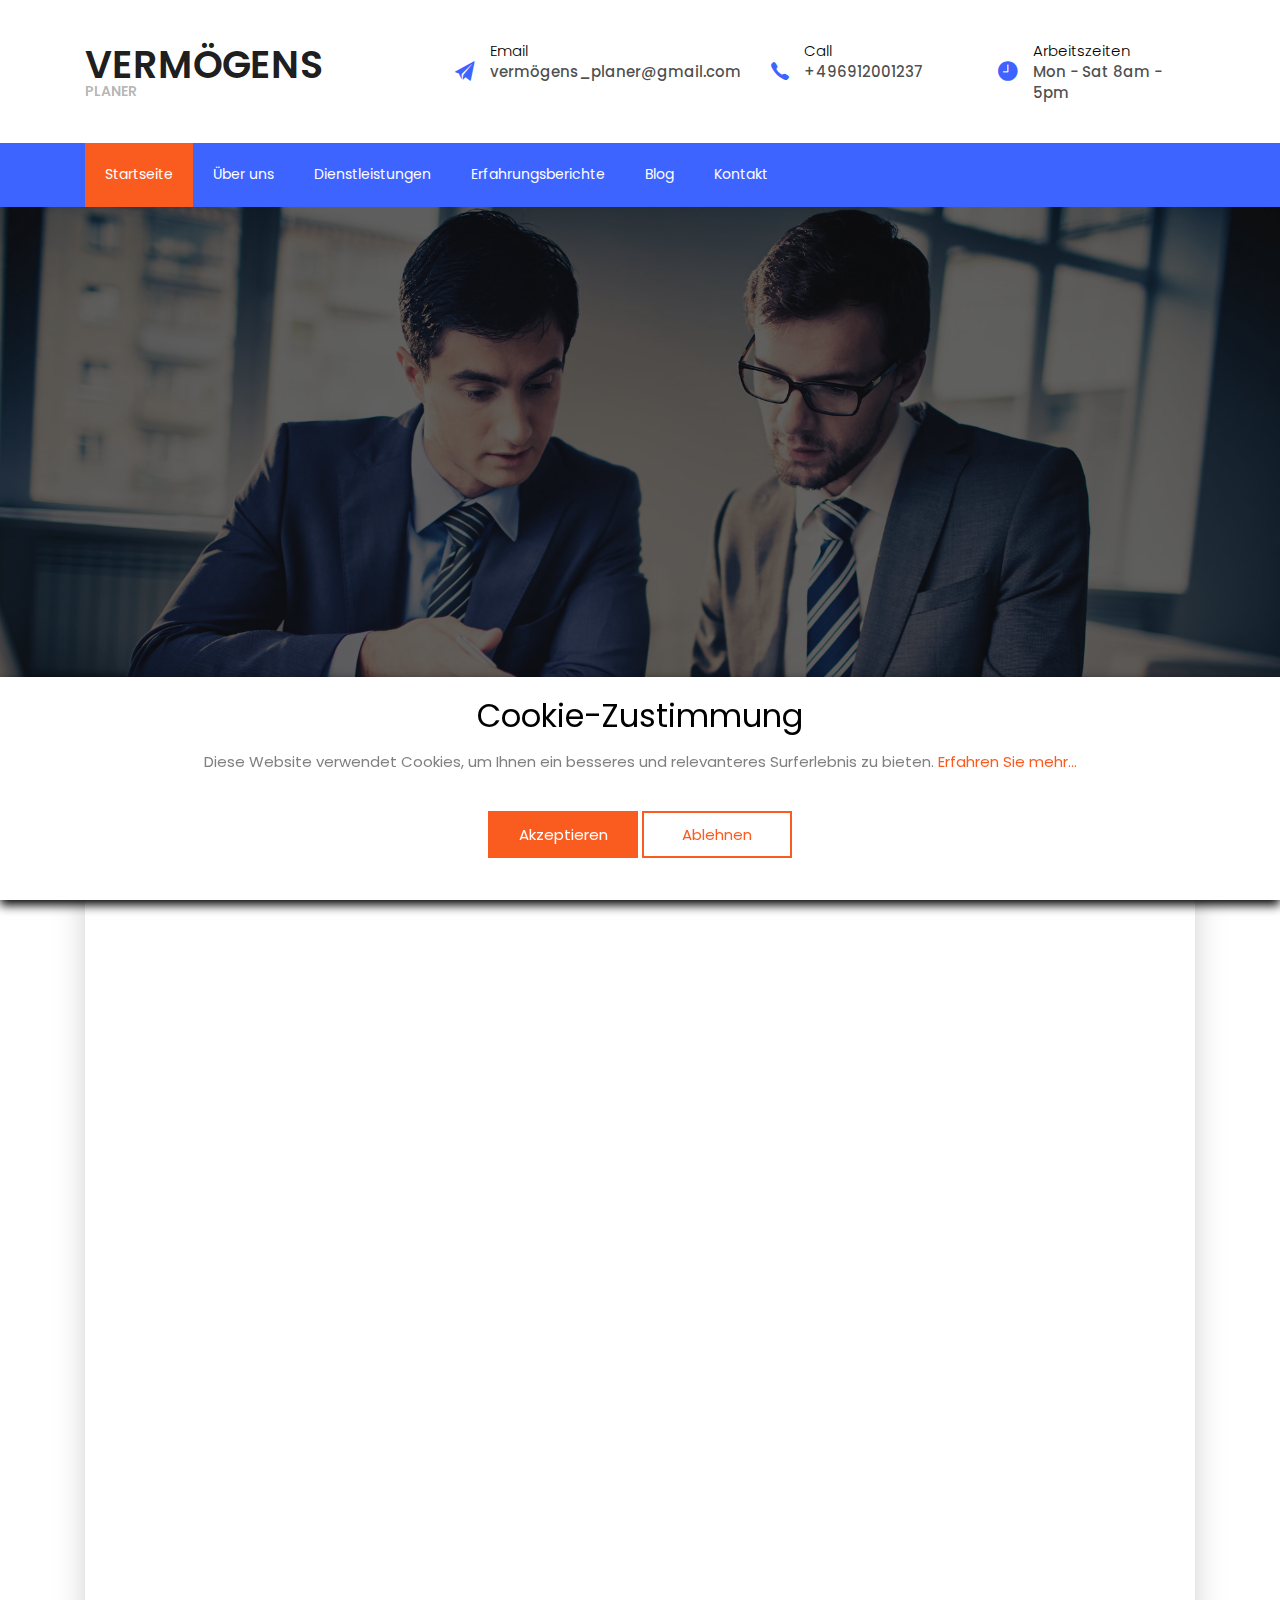
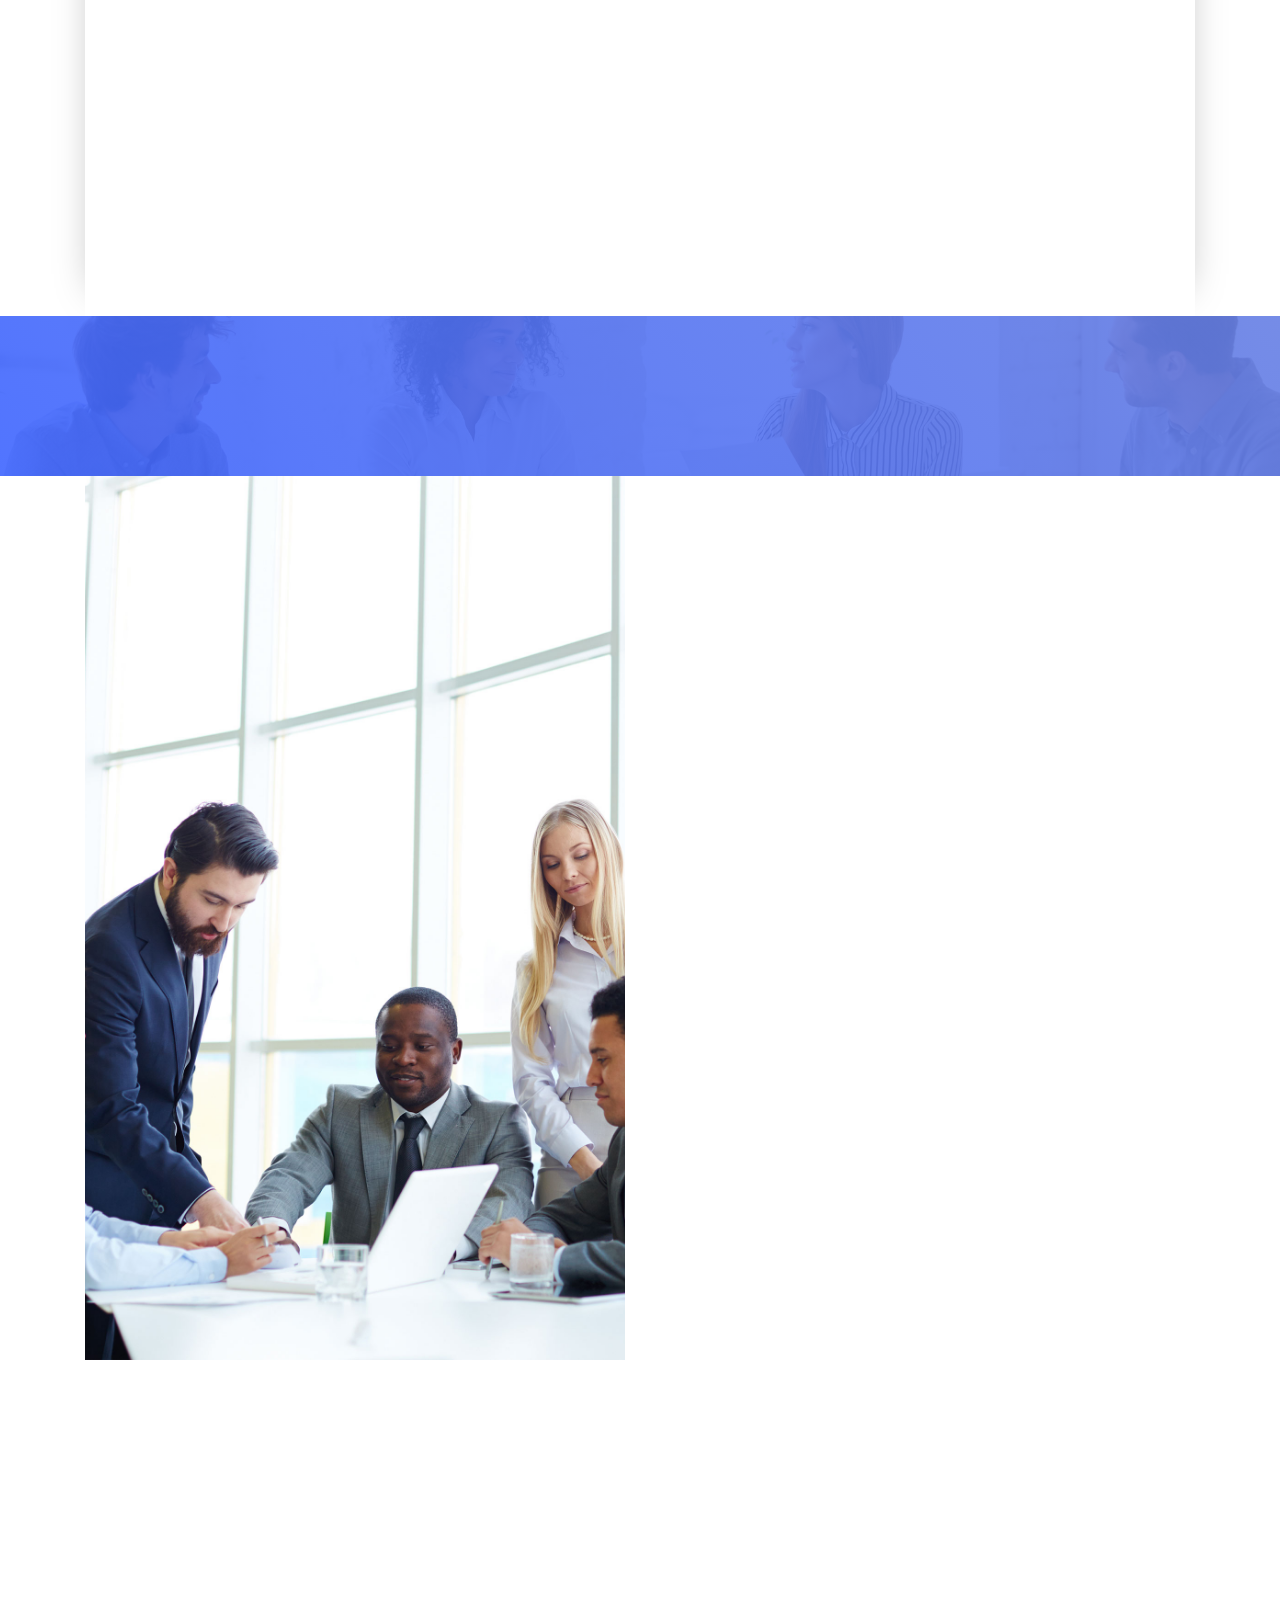
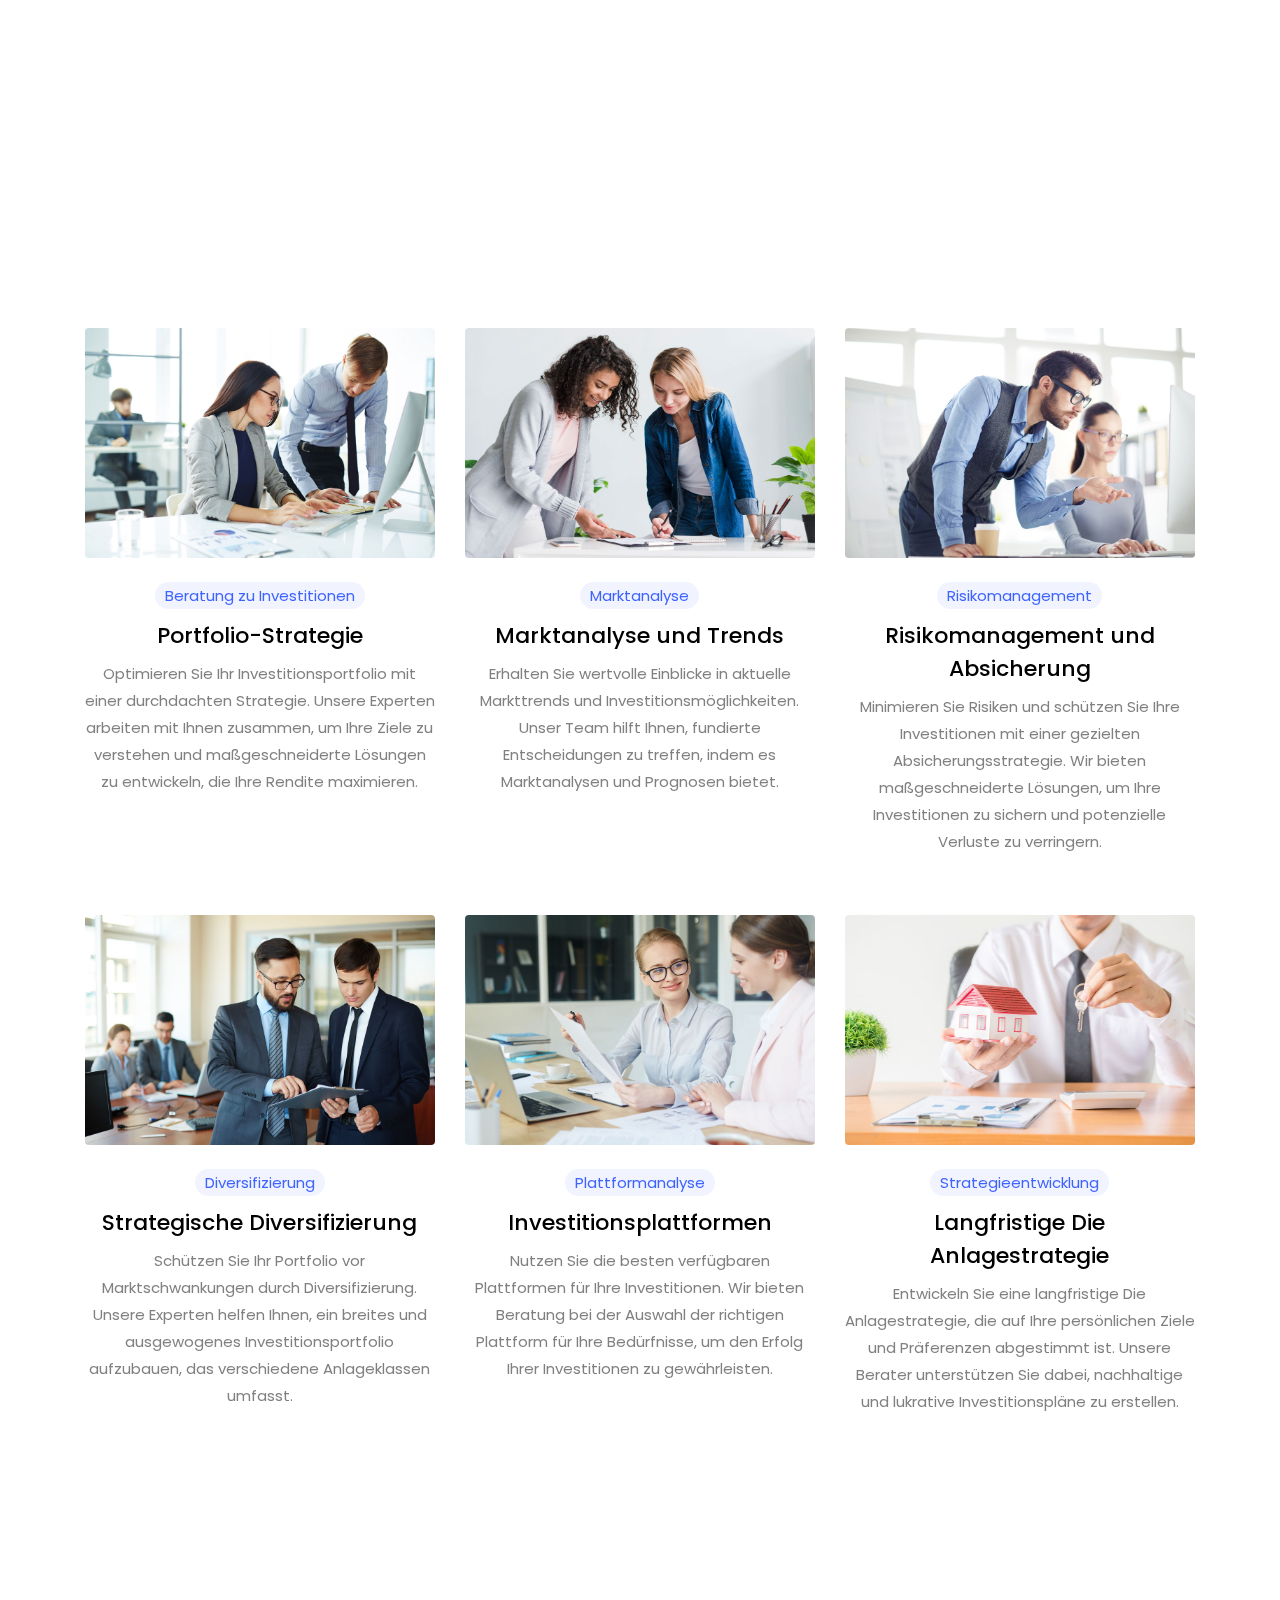
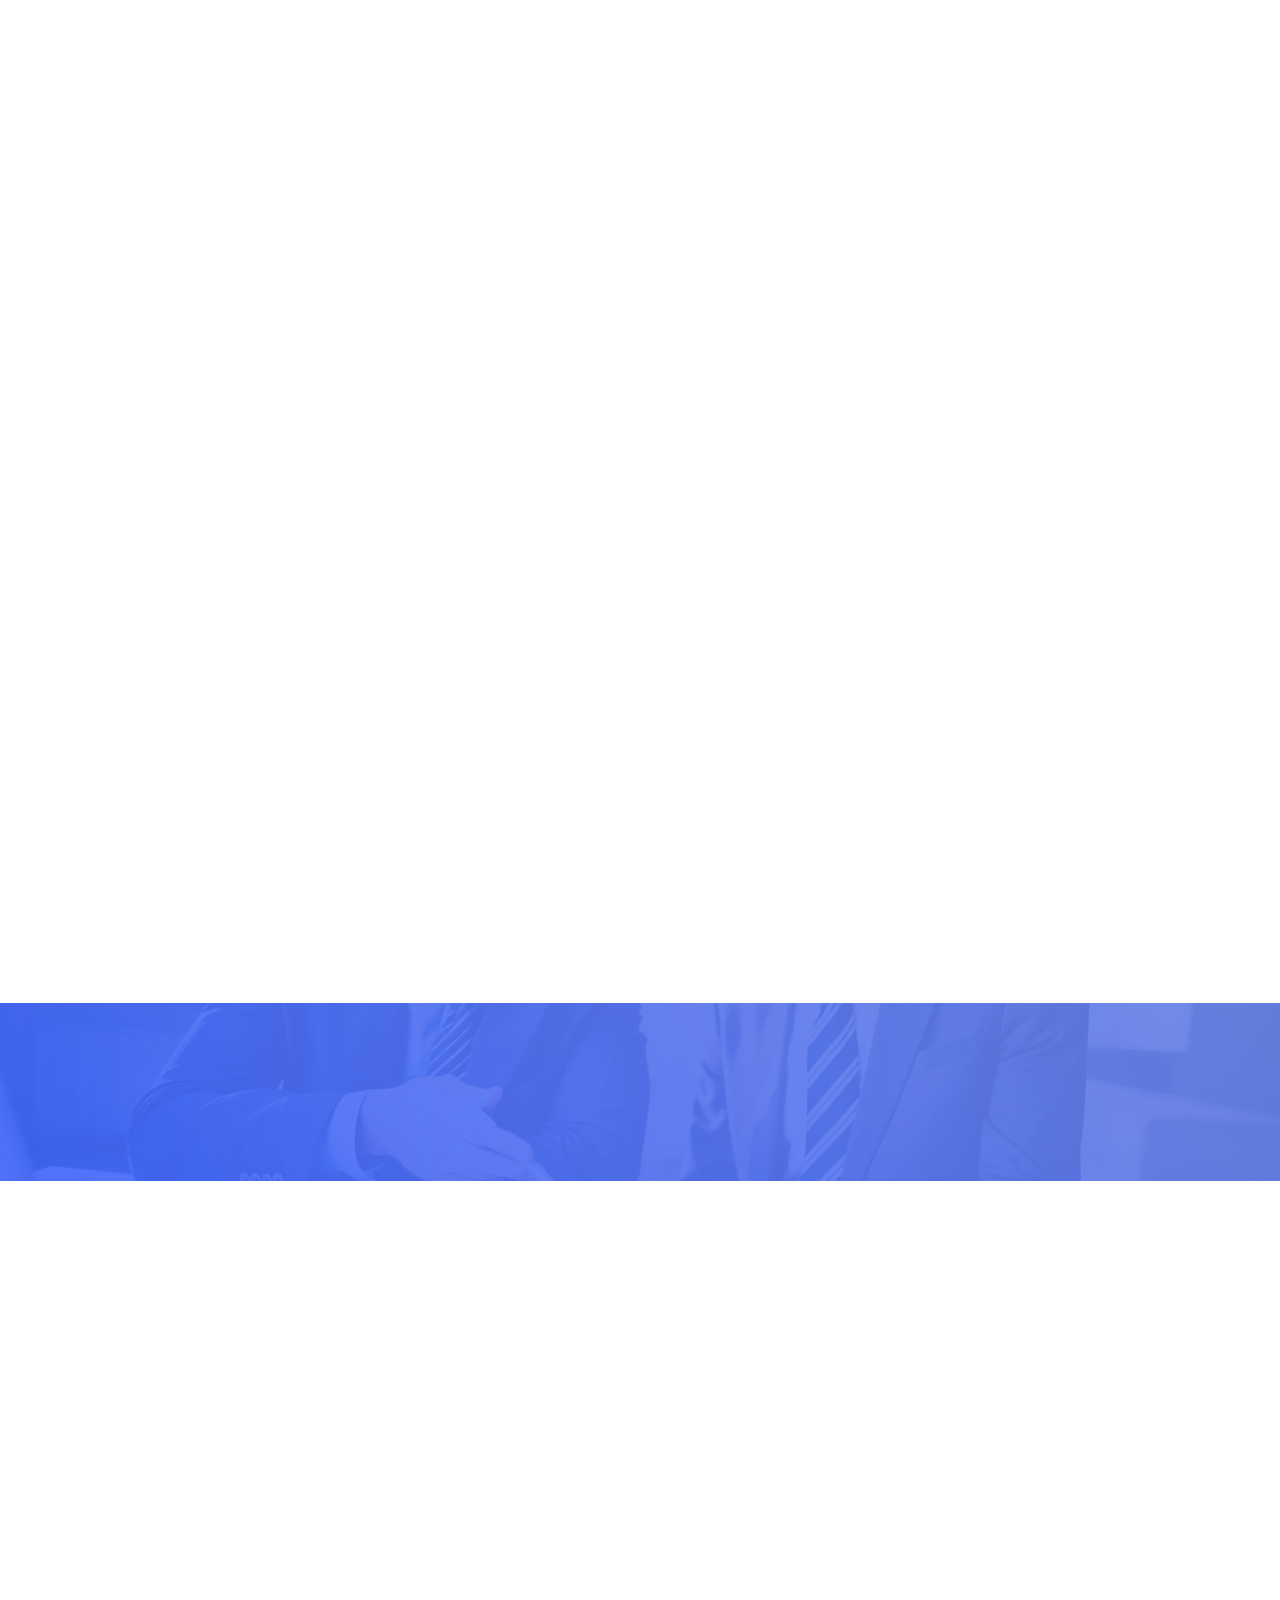
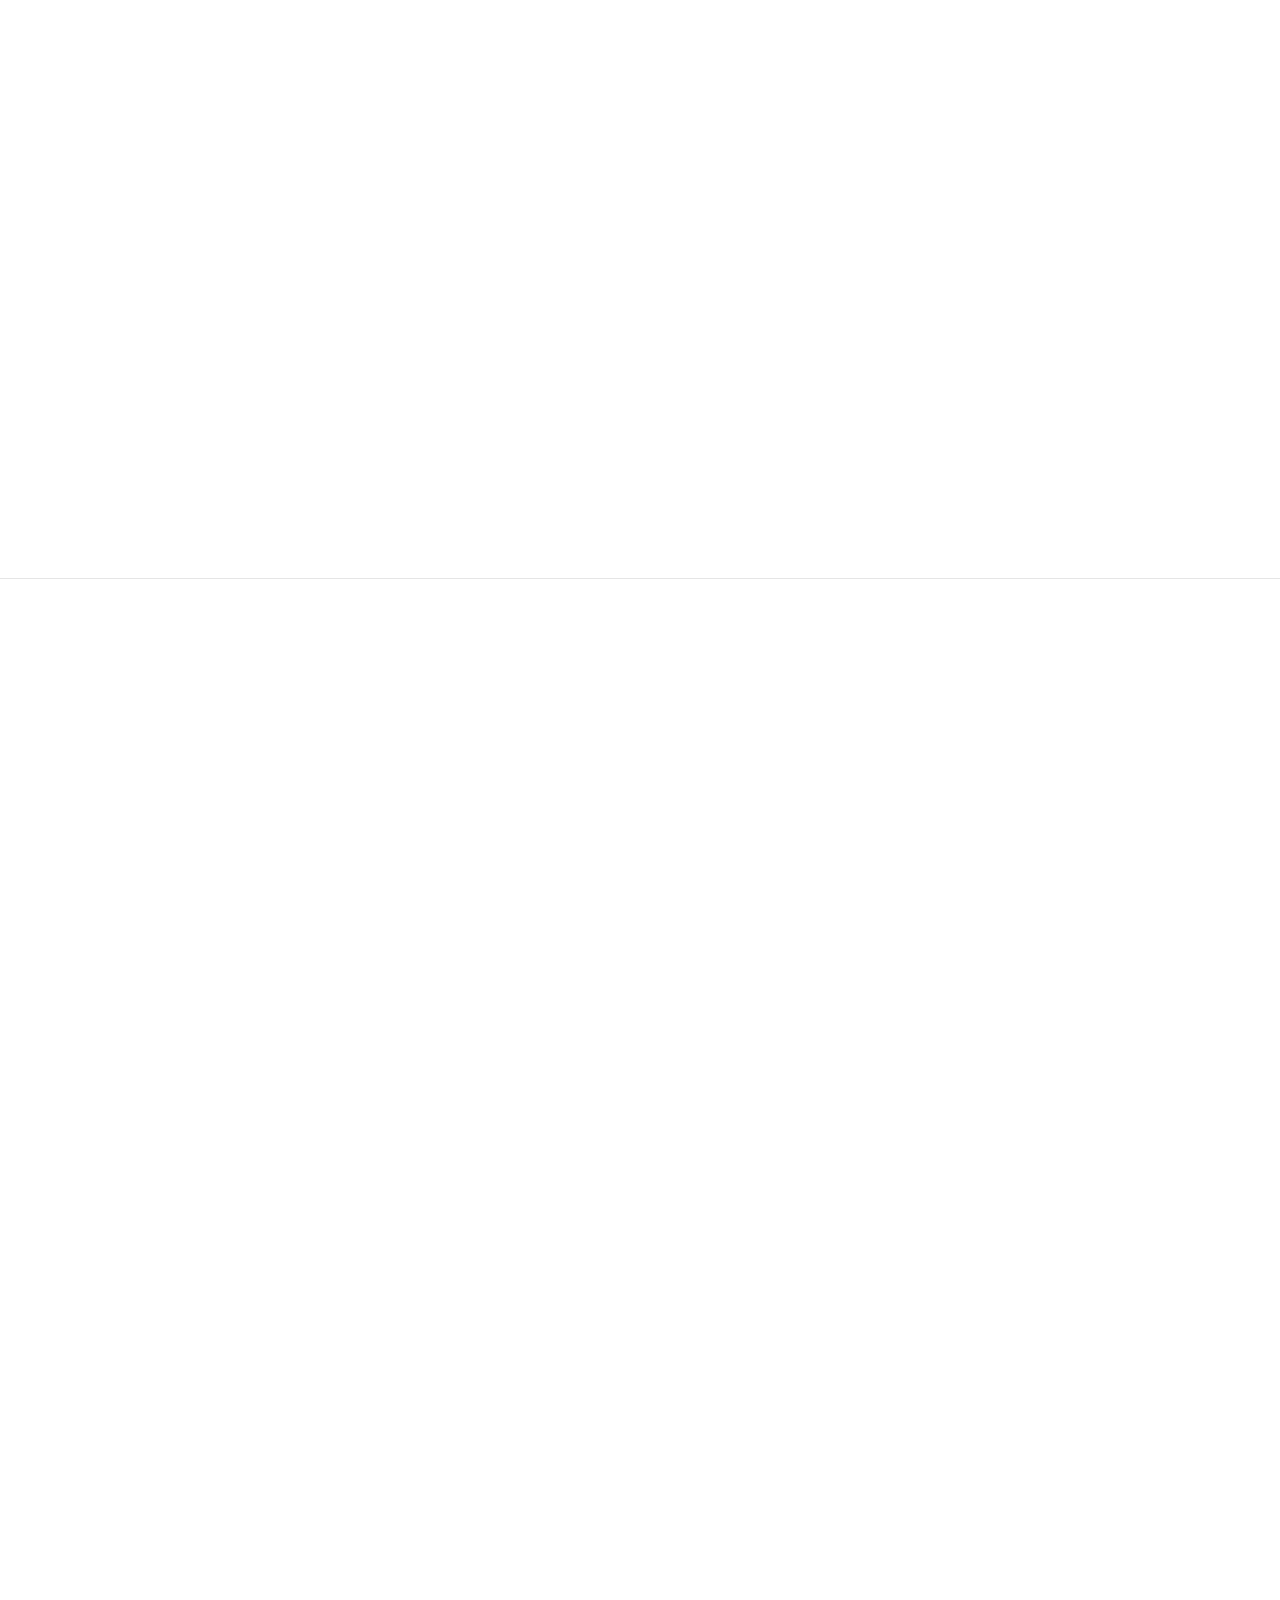
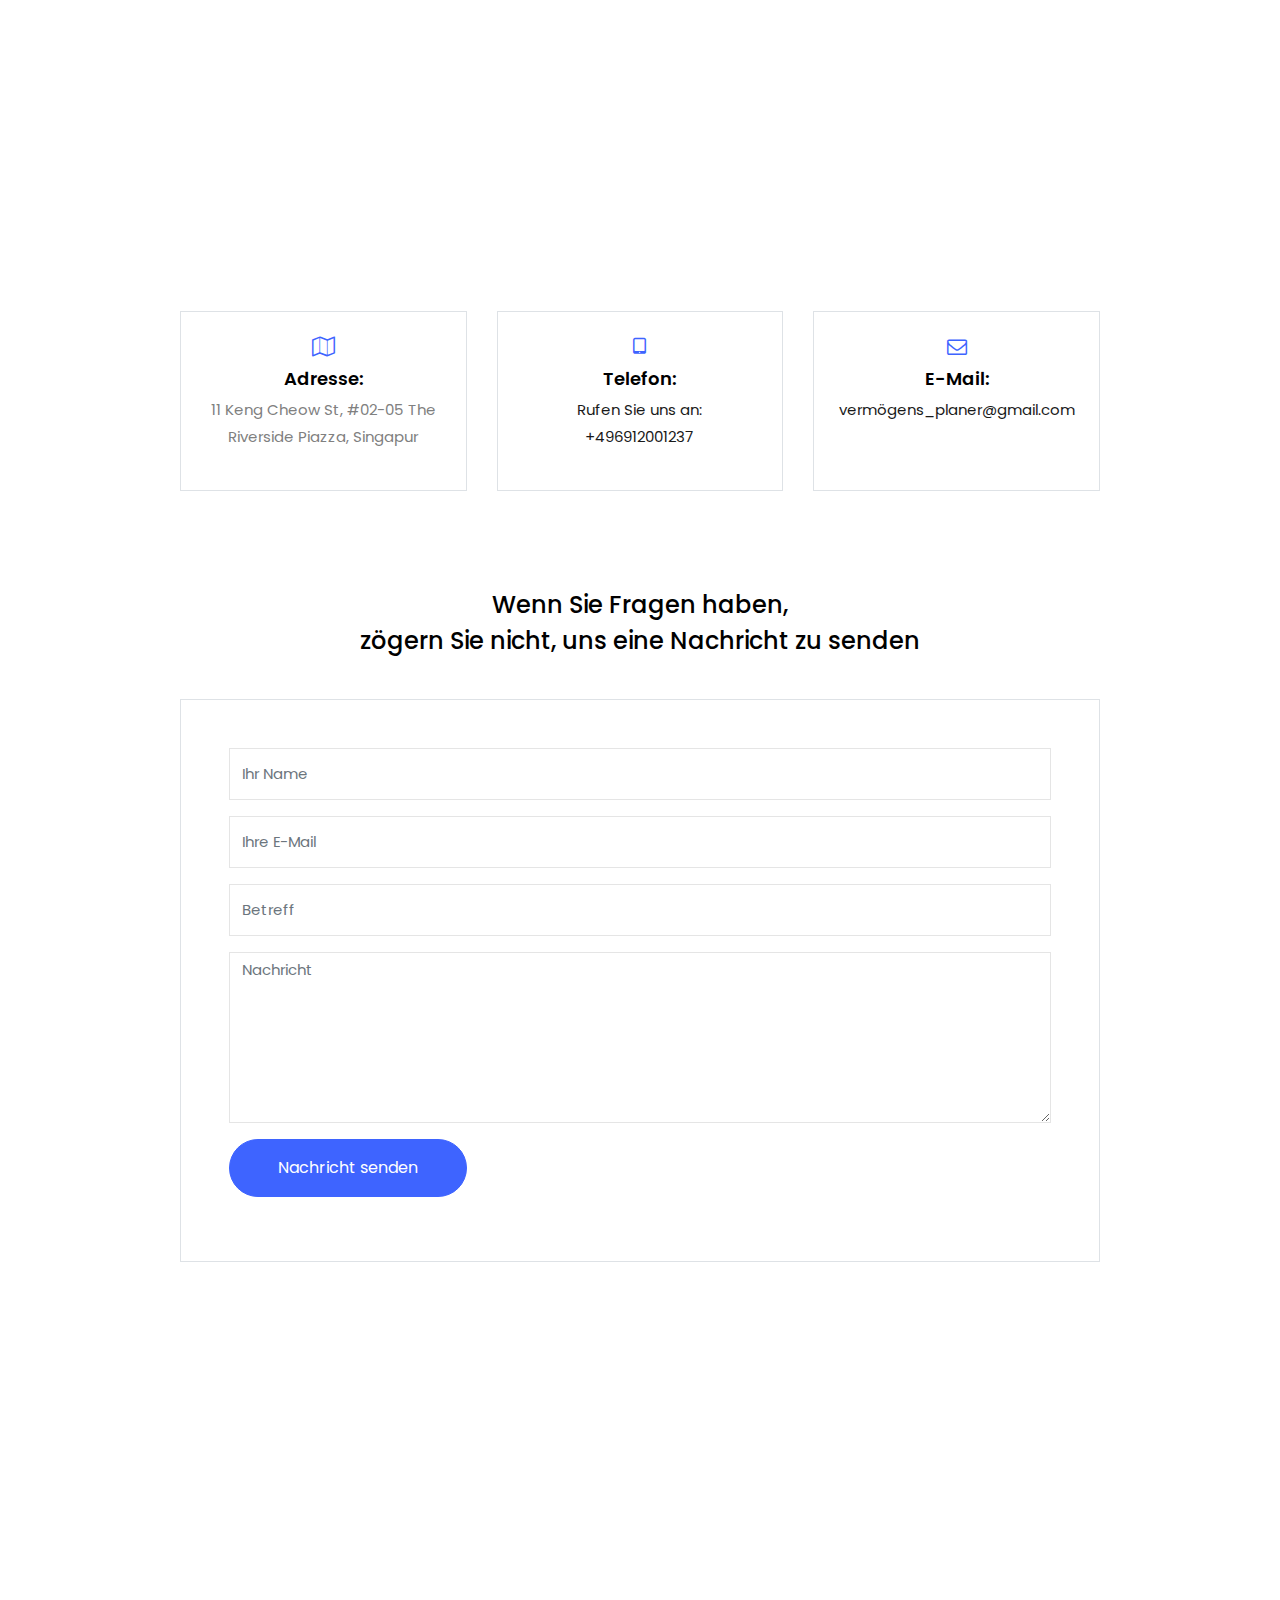
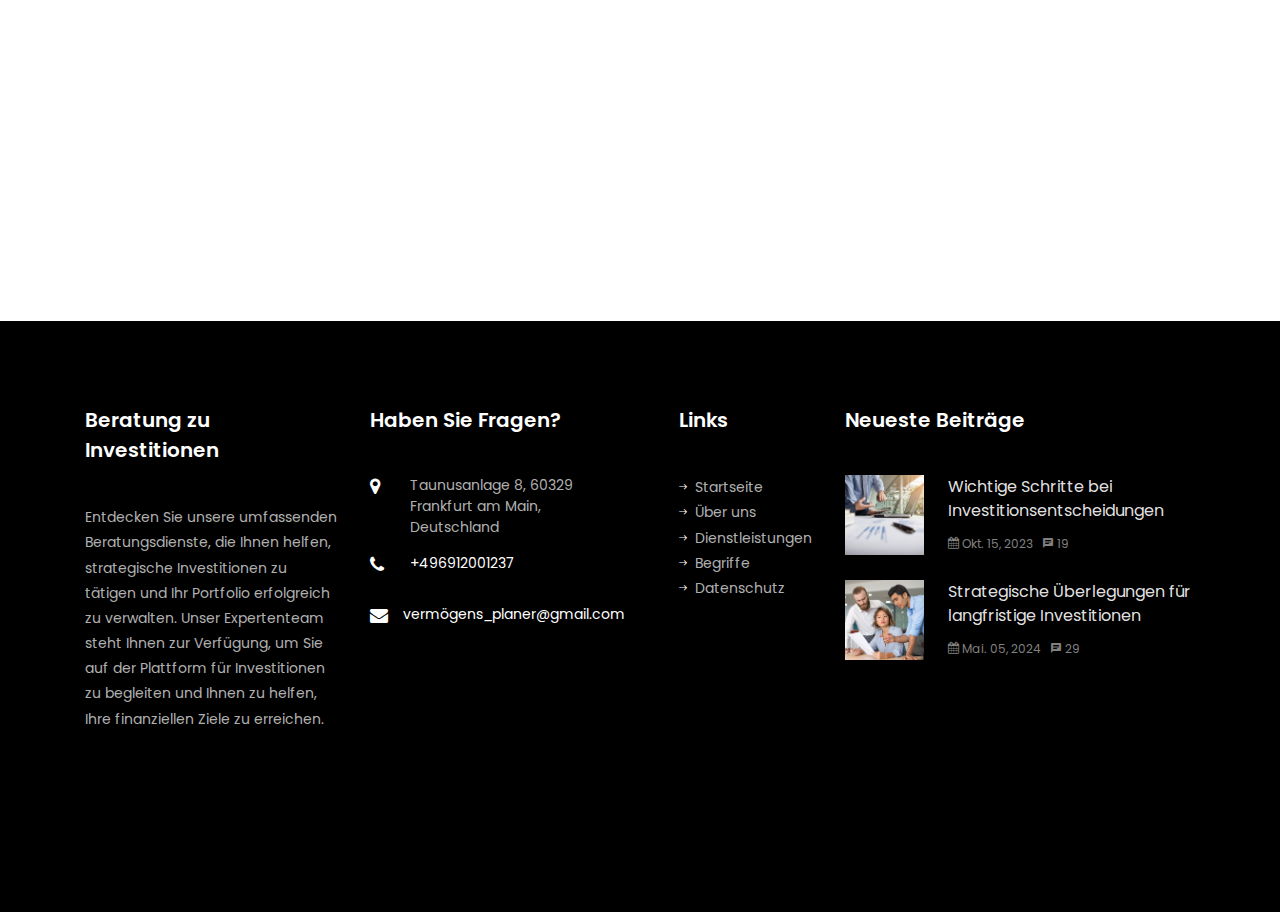
==== index.html @ 95d1e4a4 "WIP" ====
<!DOCTYPE html>
<html lang="en">
    <head>
        <title>VermögensPlaner</title>
        <meta charset="utf-8" />
        <meta
            name="viewport"
            content="width=device-width, initial-scale=1, shrink-to-fit=no"
        />

        <link
            href="https://fonts.googleapis.com/css?family=Poppins:300,400,500,600,700&display=swap"
            rel="stylesheet"
        />

        <link rel="stylesheet" href="css/open-iconic-bootstrap.min.css" />
        <link rel="stylesheet" href="css/animate.css" />

        <link rel="stylesheet" href="css/owl.carousel.min.css" />
        <link rel="stylesheet" href="css/owl.theme.default.min.css" />
        <link rel="stylesheet" href="css/magnific-popup.css" />

        <link rel="stylesheet" href="css/aos.css" />

        <link rel="stylesheet" href="css/ionicons.min.css" />

        <link
            rel="shortcut icon"
            href="images/favicon.png"
            type="image/x-icon"
        />

        <link rel="stylesheet" href="css/flaticon.css" />
        <link rel="stylesheet" href="css/icomoon.css" />
        <link rel="stylesheet" href="css/style.css" />
    </head>
    <body>
        <div class="bg-top navbar-light d-flex flex-column-reverse">
            <div class="container py-3">
                <div
                    class="row no-gutters d-flex align-items-center align-items-stretch"
                >
                    <div class="col-md-4 d-flex align-items-center py-4">
                        <a class="navbar-brand" href="index.html"
                            >Vermögens<span>Planer</span></a
                        >
                    </div>
                    <div class="col-lg-8 d-block">
                        <div class="row d-flex">
                            <div
                                class="col-md d-flex topper align-items-center align-items-stretch py-md-4"
                            >
                                <div
                                    class="icon d-flex justify-content-center align-items-center"
                                >
                                    <span class="ion-ios-paper-plane"></span>
                                </div>
                                <div class="text">
                                    <span>Email</span>
                                    <span>vermögens_planer@gmail.com</span>
                                </div>
                            </div>
                            <div
                                class="col-md d-flex topper align-items-center align-items-stretch py-md-4"
                            >
                                <div
                                    class="icon d-flex justify-content-center align-items-center"
                                >
                                    <span class="ion-ios-call"></span>
                                </div>
                                <div class="text">
                                    <span>Call</span>
                                    <span>+496912001237</span>
                                </div>
                            </div>
                            <div
                                class="col-md d-flex topper align-items-center align-items-stretch py-md-4"
                            >
                                <div
                                    class="icon d-flex justify-content-center align-items-center"
                                >
                                    <span class="ion-ios-time"></span>
                                </div>
                                <div class="text">
                                    <span>Arbeitszeiten</span>
                                    <span>Mon - Sat 8am - 5pm</span>
                                </div>
                            </div>
                        </div>
                    </div>
                </div>
            </div>
        </div>
        <nav
            class="navbar navbar-expand-lg navbar-dark bg-dark ftco-navbar-light"
            id="ftco-navbar"
        >
            <div class="container d-flex align-items-center">
                <button
                    class="navbar-toggler"
                    type="button"
                    data-toggle="collapse"
                    data-target="#ftco-nav"
                    aria-controls="ftco-nav"
                    aria-expanded="false"
                    aria-label="Toggle navigation"
                >
                    <span class="oi oi-menu"></span> Menü
                </button>
                <div class="collapse navbar-collapse" id="ftco-nav">
                    <ul class="navbar-nav mr-auto">
                        <li class="nav-item active">
                            <a href="index.html" class="nav-link">Startseite</a>
                        </li>
                        <li class="nav-item">
                            <a href="#section-counter" class="nav-link"
                                >Über uns</a
                            >
                        </li>
                        <li class="nav-item">
                            <a href="#services" class="nav-link"
                                >Dienstleistungen</a
                            >
                        </li>
                        <li class="nav-item">
                            <a href="#testimonials" class="nav-link"
                                >Erfahrungsberichte</a
                            >
                        </li>
                        <li class="nav-item">
                            <a class="nav-link">Blog</a>
                        </li>
                        <li class="nav-item">
                            <a href="#contact" class="nav-link">Kontakt</a>
                        </li>
                    </ul>
                </div>
            </div>
        </nav>
        <!-- END nav -->

        <section class="home-slider owl-carousel">
            <div
                class="slider-item"
                style="background-image: url(images/bg_1.jpg)"
            >
                <div class="overlay"></div>
                <div class="container">
                    <div
                        class="row no-gutters slider-text align-items-center justify-content-start"
                        data-scrollax-parent="true"
                    >
                        <div class="col-md-7 ftco-animate mb-md-5">
                            <span class="subheading"
                                >Individuelle Lösungen für Ihre
                                Investitionen</span
                            >
                            <h1 class="mb-4">
                                Fachberatungfür Ihre Die Anlagestrategie
                            </h1>
                            <p>
                                Erhalten Sie maßgeschneiderte Beratung für Ihre
                                Investitionen, die auf Ihre individuellen
                                Bedürfnisse und Ziele abgestimmt ist. Unsere
                                Experten helfen Ihnen, Ihre Investitionen
                                effizient zu steuern, mit strategischen
                                Lösungen, die auf Ihre langfristigen Ziele
                                ausgerichtet sind. Ob Sie in verschiedene Märkte
                                investieren oder Ihr Portfolio optimieren
                                möchten, wir bieten Ihnen die Expertise, die Sie
                                benötigen, um fundierte Entscheidungen zu
                                treffen.
                            </p>
                        </div>
                    </div>
                </div>
            </div>

            <div
                class="slider-item"
                style="background-image: url(images/bg_2.jpg)"
            >
                <div class="overlay"></div>
                <div class="container">
                    <div
                        class="row no-gutters slider-text align-items-center justify-content-start"
                        data-scrollax-parent="true"
                    >
                        <div class="col-md-7 ftco-animate mb-md-5">
                            <span class="subheading"
                                >Schutz Ihrer Investitionen und Interessen</span
                            >
                            <h1 class="mb-4">
                                Umfassende Beratung zu Investitionen
                            </h1>
                            <p>
                                Entdecken Sie strategische Beratungsdienste, die
                                Ihre Investitionen schützen und Ihre
                                finanziellen Interessen langfristig absichern.
                                Unser Team von Experten ist auf eine Vielzahl
                                von Investitionsbereichen spezialisiert und
                                bietet Lösungen sowohl für Privatpersonen als
                                auch für Unternehmen. Mit dem Fokus auf
                                Sicherheit und der Lösung von
                                Investitionsherausforderungen streben wir
                                danach, Ihnen effektive Lösungen zu bieten, die
                                Ihnen Klarheit und Sicherheit für Ihre
                                finanzielle Zukunft bringen.
                            </p>
                        </div>
                    </div>
                </div>
            </div>
        </section>

        <section class="ftco-section ftco-no-pt ftco-no-pb ftco-consult">
            <div class="container">
                <div
                    class="row d-flex no-gutters align-items-stretch consult-wrap"
                >
                    <div class="col-md-5 wrap-about align-items-stretch d-flex">
                        <div
                            class="ftco-animate bg-primary align-self-stretch px-4 py-5 w-100"
                        >
                            <h2 class="heading-white mb-4">
                                Warum unsere Beratung zu Investitionen wählen?
                            </h2>
                            <p class="text-white">
                                Bei uns verstehen wir, dass die Auswahl eines
                                Investitionsberaters eine entscheidende
                                Entscheidung ist, die Ihre finanzielle Zukunft
                                direkt beeinflusst. Wir sind stolz darauf,
                                außergewöhnliche Beratung zu Investitionen
                                anzubieten, die Ihre individuellen Bedürfnisse
                                und Ziele in den Mittelpunkt stellt. Mit einem
                                Team von erfahrenen Beratern sind wir bestrebt,
                                maßgeschneiderte Strategien zu entwickeln, die
                                nicht nur Ihre Erwartungen erfüllen, sondern
                                übertreffen. Unser Ansatz basiert auf einem
                                tiefen Verständnis Ihrer finanziellen Ziele und
                                der Entwicklung von Lösungen, die Ihre
                                Investitionen langfristig sichern.
                            </p>
                        </div>
                    </div>
                    <div
                        class="col-md-7 wrap-about ftco-animate align-items-stretch d-flex"
                    >
                        <div class="bg-white p-5">
                            <div class="row">
                                <div class="col-lg-6">
                                    <div class="services">
                                        <div
                                            class="icon mt-2 d-flex align-items-center"
                                        >
                                            <span
                                                class="flaticon-collaboration"
                                            ></span>
                                        </div>
                                        <div class="text media-body">
                                            <h3>
                                                Erfahrene Investitionsberater
                                            </h3>
                                            <p>
                                                Unser Team besteht aus
                                                erfahrenen Beratern mit
                                                umfangreicher Expertise in
                                                verschiedenen
                                                Investitionsbereichen. Wir
                                                bieten fundierte Beratung und
                                                Strategien, die auf unserem
                                                Fachwissen basieren, um Ihnen zu
                                                helfen, die Komplexität von
                                                Investitionen mit Vertrauen und
                                                Klarheit zu navigieren.
                                            </p>
                                        </div>
                                    </div>
                                    <div class="services">
                                        <div class="icon mt-2">
                                            <span
                                                class="flaticon-analysis"
                                            ></span>
                                        </div>
                                        <div class="text media-body">
                                            <h3>
                                                Umfassende Beratung zu
                                                Investitionen
                                            </h3>
                                            <p>
                                                Wir bieten eine Vielzahl von
                                                Beratung zu Dienstleistungen für
                                                Investoren an, die auf Ihre
                                                unterschiedlichen Bedürfnisse
                                                abgestimmt sind. Ob es um
                                                persönliche Investitionen,
                                                Unternehmensstrategien oder
                                                Portfolio-Optimierung geht, wir
                                                sind darauf vorbereitet, Ihnen
                                                in allen Aspekten Ihrer Die
                                                Anlagestrategie zu helfen. Unser
                                                ganzheitlicher Ansatz stellt
                                                sicher, dass Ihre Investitionen
                                                mit Sorgfalt und Expertise
                                                behandelt werden.
                                            </p>
                                        </div>
                                    </div>
                                </div>
                                <div class="col-lg-6">
                                    <div class="services">
                                        <div class="icon mt-2">
                                            <span
                                                class="flaticon-search-engine"
                                            ></span>
                                        </div>
                                        <div class="text media-body">
                                            <h3>
                                                Fachkundige Beratung zu
                                                Investitionen
                                            </h3>
                                            <p>
                                                Unser Team ist darauf
                                                spezialisiert, Ihnen fachkundige
                                                Beratung in verschiedenen
                                                Bereichen der Investitionen zu
                                                bieten. Ob Sie Unterstützung bei
                                                der Auswahl von Anlageoptionen
                                                benötigen, Ihre Die
                                                Anlagestrategie verbessern
                                                möchten oder ein Portfolio
                                                optimieren wollen, wir haben die
                                                Erfahrung, Sie durch den
                                                Investitionsprozess zu führen.
                                            </p>
                                        </div>
                                    </div>
                                    <div class="services">
                                        <div class="icon mt-2">
                                            <span
                                                class="flaticon-handshake"
                                            ></span>
                                        </div>
                                        <div class="text media-body">
                                            <h3>Engagierte Kundenbetreuung</h3>
                                            <p>
                                                Ihr Erfolg ist unsere Priorität.
                                                Wir sind bestrebt, starke und
                                                langfristige Beziehungen zu
                                                unseren Kunden aufzubauen, die
                                                auf Vertrauen, Integrität und
                                                Transparenz basieren. Unser
                                                Engagement geht über erste
                                                Konsultationen hinaus—wir bieten
                                                kontinuierliche Unterstützung
                                                und Beratung und arbeiten
                                                ständig an Ihren Die
                                                Anlagestrategien und passen
                                                diese an, wenn nötig. Mit uns
                                                können Sie sicher sein, dass
                                                Ihre Investitionsbedürfnisse bei
                                                uns an erster Stelle stehen.
                                            </p>
                                        </div>
                                    </div>
                                </div>
                            </div>
                        </div>
                    </div>
                </div>
            </div>
        </section>

        <section
            class="ftco-intro ftco-no-pb img"
            style="background-image: url(images/bg_3.jpg)"
        >
            <div class="container">
                <div class="row justify-content-center">
                    <div
                        class="col-md-10 text-center heading-section heading-section-white ftco-animate"
                    >
                        <h2 class="mb-0">
                            Neueste Einblicke und Updates zu Investitionen
                        </h2>
                    </div>
                </div>
            </div>
        </section>
        <section
            class="ftco-section ftco-about ftco-no-pt ftco-no-pb ftco-counter"
            id="section-counter"
        >
            <div class="container consult-wrap">
                <div class="row d-flex align-items-stretch">
                    <div class="col-md-6 wrap-about align-items-stretch d-flex">
                        <div
                            class="img"
                            style="background-image: url(images/about.jpg)"
                        ></div>
                    </div>
                    <div
                        class="col-md-6 wrap-about ftco-animate py-md-5 pl-md-5"
                    >
                        <div class="heading-section mb-4">
                            <span class="subheading"
                                >Investitionen optimieren</span
                            >
                            <h2>
                                Ihr vertrauenswürdiger Partner für
                                Investitionsberatung
                            </h2>
                        </div>
                        <p>
                            Auf unserer Plattform bieten wir umfassende
                            Investitionsberatungsdienste, die Ihnen dabei
                            helfen, fundierte Entscheidungen zu treffen. Unser
                            erfahrenes Team kombiniert Expertenwissen mit
                            individueller Betreuung, um maßgeschneiderte
                            Strategien zu entwickeln, die Ihre Investitionsziele
                            unterstützen und Ihre Interessen schützen.
                        </p>
                        <div class="tabulation-2 mt-4">
                            <ul
                                class="nav nav-pills nav-fill d-md-flex d-block"
                            >
                                <li class="nav-item">
                                    <a
                                        class="nav-link active py-2"
                                        data-toggle="tab"
                                        href="#home1"
                                        ><span class="ion-ios-home mr-2"></span
                                        >Unsere Mission</a
                                    >
                                </li>
                                <li class="nav-item px-lg-2">
                                    <a
                                        class="nav-link py-2"
                                        data-toggle="tab"
                                        href="#home2"
                                        ><span
                                            class="ion-ios-person mr-2"
                                        ></span
                                        >Unsere Vision</a
                                    >
                                </li>
                                <li class="nav-item">
                                    <a
                                        class="nav-link py-2"
                                        data-toggle="tab"
                                        href="#home3"
                                        ><span class="ion-ios-mail mr-2"></span
                                        >Unsere Werte</a
                                    >
                                </li>
                            </ul>
                            <div class="tab-content bg-light rounded mt-2">
                                <div
                                    class="tab-pane container p-0 active"
                                    id="home1"
                                >
                                    <p>
                                        Unsere Mission ist es, Ihnen
                                        außergewöhnliche Beratung im Bereich
                                        Investitionen zu bieten. Wir helfen
                                        Ihnen, durch fundierte Beratung Ihre
                                        Investitionsstrategien zu optimieren und
                                        Ihre finanziellen Ziele zu erreichen.
                                    </p>
                                </div>
                                <div
                                    class="tab-pane container p-0 fade"
                                    id="home2"
                                >
                                    <p>
                                        Unsere Vision ist es, die führende
                                        Plattform für Investitionsberatung zu
                                        werden, bekannt für unser Engagement für
                                        Exzellenz und unsere Fähigkeit,
                                        innovative Lösungen anzubieten. Wir
                                        streben an, langfristige Beziehungen zu
                                        unseren Kunden aufzubauen und ihre
                                        Erwartungen mit herausragendem Service
                                        zu übertreffen.
                                    </p>
                                </div>
                                <div
                                    class="tab-pane container p-0 fade"
                                    id="home3"
                                >
                                    <p>
                                        Unsere Werte beruhen auf höchsten
                                        ethischen Standards. Wir setzen die
                                        Interessen unserer Kunden an erste
                                        Stelle und fördern eine offene
                                        Kommunikation und Transparenz. Wir sind
                                        bestrebt, die besten
                                        Investitionslösungen zu bieten, indem
                                        wir uns über Trends und Entwicklungen in
                                        der Branche informieren.
                                    </p>
                                </div>
                            </div>
                        </div>
                        <div class="row mt-5">
                            <div
                                class="col-md d-flex justify-content-center counter-wrap ftco-animate"
                            >
                                <div class="block-18">
                                    <div class="icon">
                                        <span class="flaticon-briefcase"></span>
                                    </div>
                                    <div class="text">
                                        <strong
                                            class="number"
                                            data-number="1387"
                                            >0</strong
                                        >
                                        <span>Zufriedene Kunden</span>
                                    </div>
                                </div>
                            </div>
                            <div
                                class="col-md d-flex justify-content-center counter-wrap ftco-animate"
                            >
                                <div class="block-18">
                                    <div class="icon">
                                        <span class="flaticon-success"></span>
                                    </div>
                                    <div class="text">
                                        <strong class="number" data-number="310"
                                            >0</strong
                                        >
                                        <span>Erfolgreiche Investitionen</span>
                                    </div>
                                </div>
                            </div>
                            <div
                                class="col-md d-flex justify-content-center counter-wrap ftco-animate"
                            >
                                <div class="block-18">
                                    <div class="icon">
                                        <span class="flaticon-expert"></span>
                                    </div>
                                    <div class="text">
                                        <strong class="number" data-number="35"
                                            >0</strong
                                        >
                                        <span>Erfahrene Berater</span>
                                    </div>
                                </div>
                            </div>
                        </div>
                    </div>
                </div>
            </div>
        </section>

        <section class="ftco-section" id="services">
            <div class="container">
                <div class="row no-gutters justify-content-center mb-5">
                    <div
                        class="col-md-6 text-center heading-section ftco-animate"
                    >
                        <span class="subheading"
                            >Umfassende Investitionslösungen</span
                        >
                        <h2 class="mb-4">
                            Maßgeschneiderte Dienstleistungen für Ihre
                            Investitionsbedürfnisse
                        </h2>
                        <p>
                            Entdecken Sie unsere spezialisierten Beratung zu
                            Investitionensdienste, die darauf ausgerichtet sind,
                            Ihre einzigartigen Bedürfnisse und Herausforderungen
                            zu adressieren. Ob Sie Ihr Portfolio erweitern,
                            Investitionsmöglichkeiten analysieren oder
                            strategische Entscheidungen treffen möchten, unser
                            engagiertes Team von Investmentberatern ist hier, um
                            Ihnen maßgeschneiderte Lösungen zu bieten.
                        </p>
                        <p></p>
                    </div>
                </div>
                <div class="row">
                    <div class="col-md-4">
                        <div class="project">
                            <div
                                class="img rounded mb-4"
                                style="
                                    background-image: url(images/project-1.jpg);
                                "
                            ></div>
                            <div class="text w-100 text-center">
                                <span class="cat"
                                    >Beratung zu Investitionen</span
                                >
                                <h3><a href="#">Portfolio-Strategie</a></h3>
                                <p>
                                    Optimieren Sie Ihr Investitionsportfolio mit
                                    einer durchdachten Strategie. Unsere
                                    Experten arbeiten mit Ihnen zusammen, um
                                    Ihre Ziele zu verstehen und maßgeschneiderte
                                    Lösungen zu entwickeln, die Ihre Rendite
                                    maximieren.
                                </p>
                            </div>
                        </div>
                    </div>
                    <div class="col-md-4">
                        <div class="project">
                            <div
                                class="img rounded mb-4"
                                style="
                                    background-image: url(images/project-2.jpg);
                                "
                            ></div>
                            <div class="text w-100 text-center">
                                <span class="cat">Marktanalyse</span>
                                <h3><a href="#">Marktanalyse und Trends</a></h3>
                                <p>
                                    Erhalten Sie wertvolle Einblicke in aktuelle
                                    Markttrends und Investitionsmöglichkeiten.
                                    Unser Team hilft Ihnen, fundierte
                                    Entscheidungen zu treffen, indem es
                                    Marktanalysen und Prognosen bietet.
                                </p>
                            </div>
                        </div>
                    </div>
                    <div class="col-md-4">
                        <div class="project">
                            <div
                                class="img rounded mb-4"
                                style="
                                    background-image: url(images/project-3.jpg);
                                "
                            ></div>
                            <div class="text w-100 text-center">
                                <span class="cat">Risikomanagement</span>
                                <h3>
                                    <a href="#"
                                        >Risikomanagement und Absicherung</a
                                    >
                                </h3>
                                <p>
                                    Minimieren Sie Risiken und schützen Sie Ihre
                                    Investitionen mit einer gezielten
                                    Absicherungsstrategie. Wir bieten
                                    maßgeschneiderte Lösungen, um Ihre
                                    Investitionen zu sichern und potenzielle
                                    Verluste zu verringern.
                                </p>
                            </div>
                        </div>
                    </div>
                    <div class="col-md-4">
                        <div class="project">
                            <div
                                class="img rounded mb-4"
                                style="
                                    background-image: url(images/project-4.jpg);
                                "
                            ></div>
                            <div class="text w-100 text-center">
                                <span class="cat">Diversifizierung</span>
                                <h3>
                                    <a href="#"
                                        >Strategische Diversifizierung</a
                                    >
                                </h3>
                                <p>
                                    Schützen Sie Ihr Portfolio vor
                                    Marktschwankungen durch Diversifizierung.
                                    Unsere Experten helfen Ihnen, ein breites
                                    und ausgewogenes Investitionsportfolio
                                    aufzubauen, das verschiedene Anlageklassen
                                    umfasst.
                                </p>
                            </div>
                        </div>
                    </div>
                    <div class="col-md-4">
                        <div class="project">
                            <div
                                class="img rounded mb-4"
                                style="
                                    background-image: url(images/project-5.jpg);
                                "
                            ></div>
                            <div class="text w-100 text-center">
                                <span class="cat">Plattformanalyse</span>
                                <h3><a href="#">Investitionsplattformen</a></h3>
                                <p>
                                    Nutzen Sie die besten verfügbaren
                                    Plattformen für Ihre Investitionen. Wir
                                    bieten Beratung bei der Auswahl der
                                    richtigen Plattform für Ihre Bedürfnisse, um
                                    den Erfolg Ihrer Investitionen zu
                                    gewährleisten.
                                </p>
                            </div>
                        </div>
                    </div>
                    <div class="col-md-4">
                        <div class="project">
                            <div
                                class="img rounded mb-4"
                                style="
                                    background-image: url(images/project-6.jpg);
                                "
                            ></div>
                            <div class="text w-100 text-center">
                                <span class="cat">Strategieentwicklung</span>
                                <h3>
                                    <a href="#"
                                        >Langfristige Die Anlagestrategie</a
                                    >
                                </h3>
                                <p>
                                    Entwickeln Sie eine langfristige Die
                                    Anlagestrategie, die auf Ihre persönlichen
                                    Ziele und Präferenzen abgestimmt ist. Unsere
                                    Berater unterstützen Sie dabei, nachhaltige
                                    und lukrative Investitionspläne zu
                                    erstellen.
                                </p>
                            </div>
                        </div>
                    </div>
                </div>
            </div>
        </section>

        <section class="ftco-section ftco-no-pt">
            <div class="container">
                <div class="row justify-content-center mb-5">
                    <div
                        class="col-md-8 text-center heading-section ftco-animate"
                    >
                        <span class="subheading"
                            >Optimierung Ihrer Die Anlagestrategie</span
                        >
                        <h2 class="mb-4">
                            Wichtige Merkmale unserer Beratung zu Investitionen
                        </h2>
                        <p>
                            Entdecken Sie die wesentlichen Merkmale, die unsere
                            Beratung zu Investitionen von anderen unterscheiden.
                            Wir bieten Ihnen maßgeschneiderte Lösungen, die Ihre
                            finanziellen Ziele unterstützen und langfristigen
                            Erfolg sichern. Unser Team von Beratern nutzt
                            Expertenwissen und individuelle Betreuung, um Ihnen
                            maßgeschneiderte Strategien zu liefern, die Ihren
                            einzigartigen Bedürfnissen und Herausforderungen
                            gerecht werden.
                        </p>
                    </div>
                </div>
                <div class="row tabulation mt-4 ftco-animate">
                    <div class="col-md-4">
                        <ul
                            class="nav nav-pills nav-fill d-md-flex d-block flex-column"
                        >
                            <li class="nav-item text-left">
                                <a
                                    class="nav-link active py-4"
                                    data-toggle="tab"
                                    href="#services-1"
                                >
                                    <span class="flaticon-analysis mr-2"></span>
                                    Investitionsanalyse
                                </a>
                            </li>
                            <li class="nav-item text-left">
                                <a
                                    class="nav-link py-4"
                                    data-toggle="tab"
                                    href="#services-2"
                                >
                                    <span class="flaticon-business mr-2"></span>
                                    Beratung zu Investitionen
                                </a>
                            </li>
                            <li class="nav-item text-left">
                                <a
                                    class="nav-link py-4"
                                    data-toggle="tab"
                                    href="#services-3"
                                >
                                    <span
                                        class="flaticon-insurance mr-2"
                                    ></span>
                                    Investitionsschutz
                                </a>
                            </li>
                            <li class="nav-item text-left">
                                <a
                                    class="nav-link py-4"
                                    data-toggle="tab"
                                    href="#services-4"
                                >
                                    <span class="flaticon-money mr-2"></span>
                                    Risikomanagement
                                </a>
                            </li>
                            <li class="nav-item text-left">
                                <a
                                    class="nav-link py-4"
                                    data-toggle="tab"
                                    href="#services-5"
                                >
                                    <span class="flaticon-rating mr-2"></span>
                                    Portfolioanalyse
                                </a>
                            </li>
                            <li class="nav-item text-left">
                                <a
                                    class="nav-link py-4"
                                    data-toggle="tab"
                                    href="#services-6"
                                >
                                    <span
                                        class="flaticon-search-engine mr-2"
                                    ></span>
                                    Die Anlagestrategie
                                </a>
                            </li>
                        </ul>
                    </div>
                    <div class="col-md-8">
                        <div class="tab-content">
                            <div
                                class="tab-pane container p-0 active"
                                id="services-1"
                            >
                                <div
                                    class="img"
                                    style="
                                        background-image: url(images/project-2.jpg);
                                    "
                                ></div>
                                <h3><a href="#">Investitionsanalyse</a></h3>
                                <p>
                                    Verschaffen Sie sich wertvolle Einblicke in
                                    Ihre Investitionssituation mit unseren
                                    umfassenden Analyse-Diensten. Wir bewerten
                                    Ihre Investitionen, identifizieren
                                    Optimierungsmöglichkeiten und bieten
                                    strategische Empfehlungen, um Ihre Ziele zu
                                    erreichen.
                                </p>
                            </div>
                            <div
                                class="tab-pane container p-0 fade"
                                id="services-2"
                            >
                                <div
                                    class="img"
                                    style="
                                        background-image: url(images/project-3.jpg);
                                    "
                                ></div>
                                <h3>
                                    <a href="#">Beratung zu Investitionen</a>
                                </h3>
                                <p>
                                    Erhalten Sie professionelle Beratung, die
                                    auf Ihre spezifischen Bedürfnisse
                                    zugeschnitten ist. Unsere Beratung zu
                                    Investitionen deckt ein breites Spektrum ab,
                                    von Portfolioaufbau bis zu strategischen
                                    Entscheidungen, um Ihre Ziele zu sichern.
                                </p>
                            </div>
                            <div
                                class="tab-pane container p-0 fade"
                                id="services-3"
                            >
                                <div
                                    class="img"
                                    style="
                                        background-image: url(images/project-4.jpg);
                                    "
                                ></div>
                                <h3><a href="#">Investitionsschutz</a></h3>
                                <p>
                                    Schützen Sie Ihre Investitionen und
                                    minimieren Sie Risiken mit gezielten
                                    Absicherungsstrategien. Wir bieten
                                    maßgeschneiderte Lösungen für das
                                    Risikomanagement Ihrer Investitionen, um
                                    potenzielle Verluste zu verhindern.
                                </p>
                            </div>
                            <div
                                class="tab-pane container p-0 fade"
                                id="services-4"
                            >
                                <div
                                    class="img"
                                    style="
                                        background-image: url(images/project-5.jpg);
                                    "
                                ></div>
                                <h3><a href="#">Risikomanagement</a></h3>
                                <p>
                                    Verwalten Sie Risiken effektiv und
                                    minimieren Sie Ihre Verluste mit einer
                                    strategischen Risikomanagementlösung. Wir
                                    entwickeln maßgeschneiderte
                                    Risikomanagementstrategien, die Ihre
                                    Investitionen absichern.
                                </p>
                            </div>
                            <div
                                class="tab-pane container p-0 fade"
                                id="services-5"
                            >
                                <div
                                    class="img"
                                    style="
                                        background-image: url(images/project-6.jpg);
                                    "
                                ></div>
                                <h3><a href="#">Portfolioanalyse</a></h3>
                                <p>
                                    Verbessern Sie die Performance Ihres
                                    Portfolios mit einer detaillierten Analyse.
                                    Unsere Experten bieten maßgeschneiderte
                                    Empfehlungen zur Portfoliooptimierung und
                                    helfen Ihnen, Ihr Risiko zu reduzieren und
                                    die Rendite zu maximieren.
                                </p>
                            </div>
                            <div
                                class="tab-pane container p-0 fade"
                                id="services-6"
                            >
                                <div
                                    class="img"
                                    style="
                                        background-image: url(images/project-1.jpg);
                                    "
                                ></div>
                                <h3><a href="#">Die Anlagestrategie</a></h3>
                                <p>
                                    Erstellen Sie eine langfristige Strategie,
                                    die Ihre finanziellen Ziele unterstützt.
                                    Unsere Experten entwickeln maßgeschneiderte
                                    Die Anlagestrategien, die auf Ihre
                                    individuellen Bedürfnisse und Prioritäten
                                    abgestimmt sind.
                                </p>
                            </div>
                        </div>
                    </div>
                </div>
            </div>
        </section>

        <section
            class="ftco-intro ftco-no-pb img"
            style="background-image: url(images/bg_1.jpg)"
        >
            <div class="container">
                <div class="row justify-content-center">
                    <div
                        class="col-lg-9 col-md-8 d-flex align-items-center heading-section heading-section-white ftco-animate"
                    >
                        <h2 class="mb-3 mb-md-0">
                            Zögern Sie nicht, uns bei Fragen zu kontaktieren
                        </h2>
                    </div>
                    <div class="col-lg-3 col-md-4 ftco-animate">
                        <p class="mb-0">
                            <a
                                href="#contact"
                                class="btn btn-secondary py-3 px-4"
                                >Angebot anfordern</a
                            >
                        </p>
                    </div>
                </div>
            </div>
        </section>

        <section class="ftco-section testimony-section" id="testimonials">
            <div class="container-fluid px-md-5">
                <div class="row justify-content-center mb-5">
                    <div
                        class="col-md-8 text-center heading-section ftco-animate"
                    >
                        <span class="subheading"
                            >Erfahrungen unserer Kunden</span
                        >
                        <h2 class="mb-4">
                            Kundenfeedback zu unseren Beratung zu
                            Dienstleistungen für Investoren
                        </h2>
                        <p>
                            Entdecken Sie, was unsere Kunden über ihre
                            Erfahrungen mit unseren Beratung zu Dienstleistungen
                            für Investoren sagen. Wir sind stolz darauf,
                            maßgeschneiderte Lösungen anzubieten, die unseren
                            Kunden helfen, ihre Investitionen mit Zuversicht und
                            Klarheit zu verwalten.
                        </p>
                    </div>
                </div>
                <div class="row ftco-animate justify-content-center">
                    <div class="col-md-12">
                        <div class="carousel-testimony owl-carousel">
                            <div class="item">
                                <div class="testimony-wrap d-flex">
                                    <div
                                        class="user-img"
                                        style="
                                            background-image: url(images/person_1.jpg);
                                        "
                                    ></div>
                                    <div class="text pl-4">
                                        <span
                                            class="quote d-flex align-items-center justify-content-center"
                                        >
                                            <i class="icon-quote-left"></i>
                                        </span>
                                        <p>
                                            "Die Beratung zu Investitionen, die
                                            ich erhalten habe, war von
                                            unschätzbarem Wert. Das Team hat
                                            mich mit Klarheit und Expertise
                                            durch die strategische Planung
                                            meiner Investitionen geführt und
                                            sicherstellt, dass ich auf dem
                                            richtigen Weg bin."
                                        </p>
                                        <p class="name">Sarah Johnson</p>
                                    </div>
                                </div>
                            </div>
                            <div class="item">
                                <div class="testimony-wrap d-flex">
                                    <div
                                        class="user-img"
                                        style="
                                            background-image: url(images/person_2.jpg);
                                        "
                                    ></div>
                                    <div class="text pl-4">
                                        <span
                                            class="quote d-flex align-items-center justify-content-center"
                                        >
                                            <i class="icon-quote-left"></i>
                                        </span>
                                        <p>
                                            "Ich schätze die personalisierten
                                            Die Anlagestrategien, die auf meine
                                            Ziele zugeschnitten wurden. Das Team
                                            half mir, mein Portfolio mit
                                            Sorgfalt und Präzision abzusichern."
                                        </p>
                                        <p class="name">David Smith</p>
                                    </div>
                                </div>
                            </div>
                            <div class="item">
                                <div class="testimony-wrap d-flex">
                                    <div
                                        class="user-img"
                                        style="
                                            background-image: url(images/person_3.jpg);
                                        "
                                    ></div>
                                    <div class="text pl-4">
                                        <span
                                            class="quote d-flex align-items-center justify-content-center"
                                        >
                                            <i class="icon-quote-left"></i>
                                        </span>
                                        <p>
                                            "Die umfassende Analyse meiner
                                            Investitionen hat mir geholfen,
                                            meine Strategie zu optimieren. Mit
                                            ihrer Beratung fühle ich mich
                                            sicherer in der Verwaltung meiner
                                            Investitionen und der Maximierung
                                            meiner Rendite."
                                        </p>
                                        <p class="name">Emily Brown</p>
                                    </div>
                                </div>
                            </div>
                            <div class="item">
                                <div class="testimony-wrap d-flex">
                                    <div
                                        class="user-img"
                                        style="
                                            background-image: url(images/person_4.jpg);
                                        "
                                    ></div>
                                    <div class="text pl-4">
                                        <span
                                            class="quote d-flex align-items-center justify-content-center"
                                        >
                                            <i class="icon-quote-left"></i>
                                        </span>
                                        <p>
                                            "Ihre Verpflichtung zu meinem
                                            Investitionserfolg ist in jeder
                                            Interaktion offensichtlich. Der
                                            proaktive Ansatz des Teams und ihre
                                            Liebe zum Detail haben meine
                                            Erwartungen übertroffen."
                                        </p>
                                        <p class="name">Michael Taylor</p>
                                    </div>
                                </div>
                            </div>
                            <div class="item">
                                <div class="testimony-wrap d-flex">
                                    <div
                                        class="user-img"
                                        style="
                                            background-image: url(images/person_5.jpg);
                                        "
                                    ></div>
                                    <div class="text pl-4">
                                        <span
                                            class="quote d-flex align-items-center justify-content-center"
                                        >
                                            <i class="icon-quote-left"></i>
                                        </span>
                                        <p>
                                            "Ich bin beeindruckt von der
                                            gründlichen Betreuung meiner
                                            Investitionen. Sie halfen mir, einen
                                            Plan zu erstellen, der sicherstellt,
                                            dass meine Investitionen langfristig
                                            geschützt sind."
                                        </p>
                                        <p class="name">Jessica Lee</p>
                                    </div>
                                </div>
                            </div>
                        </div>
                    </div>
                </div>
            </div>
        </section>

        <hr />

        <section class="ftco-section" id="blog">
            <div class="container">
                <div class="row justify-content-center mb-5 pb-2">
                    <div
                        class="col-md-8 text-center heading-section ftco-animate"
                    >
                        <span class="subheading"
                            >Bleiben Sie informiert mit unseren neuesten
                            Einblicken</span
                        >
                        <h2 class="mb-4">
                            Erkunden Sie unseren Beratung zu Investitionensblog
                        </h2>
                        <p>
                            Tauchen Sie in unsere neuesten Blogbeiträge ein, in
                            denen wir wertvolle Einblicke, Tipps und Trends im
                            Bereich Investitionen teilen. Ob Sie an Die
                            Anlagestrategien, Portfoliooptimierung oder
                            Risikomanagement interessiert sind – unser Blog ist
                            Ihre zentrale Ressource, um fundierte Entscheidungen
                            zu treffen und Ihr Portfolio optimal zu verwalten.
                        </p>
                    </div>
                </div>
                <div class="row">
                    <div class="col-md-6 col-lg-4 ftco-animate">
                        <div class="blog-entry">
                            <a
                                class="block-20 d-flex align-items-end"
                                style="
                                    background-image: url('images/image_1.jpg');
                                "
                            >
                                <div class="meta-date text-center p-2">
                                    <span class="day">15</span>
                                    <span class="mos">Okt.</span>
                                    <span class="yr">2023</span>
                                </div>
                            </a>
                            <div class="text border border-top-0 p-4">
                                <h3 class="heading">
                                    <a href="#"
                                        >Strategien für eine effektive
                                        Investitionsplanung</a
                                    >
                                </h3>
                                <p>
                                    Entdecken Sie grundlegende Strategien für
                                    eine effektive Investitionsplanung, die
                                    sicherstellt, dass Ihre Investitionen
                                    geschützt sind und Sie Ihre Ziele erreichen.
                                    Erfahren Sie mehr über
                                    Portfolio-Diversifizierung, Risikomanagement
                                    und nachhaltige Wachstumsstrategien.
                                </p>
                            </div>
                        </div>
                    </div>
                    <div class="col-md-6 col-lg-4 ftco-animate">
                        <div class="blog-entry">
                            <a
                                class="block-20 d-flex align-items-end"
                                style="
                                    background-image: url('images/image_2.jpg');
                                "
                            >
                                <div class="meta-date text-center p-2">
                                    <span class="day">05</span>
                                    <span class="mos">Mai.</span>
                                    <span class="yr">2024</span>
                                </div>
                            </a>
                            <div class="text border border-top-0 p-4">
                                <h3 class="heading">
                                    <a href="#"
                                        >Wichtige Tipps zur
                                        Portfolio-Optimierung</a
                                    >
                                </h3>
                                <p>
                                    Lernen Sie, wie Sie Ihr Portfolio optimieren
                                    können, um das Risiko zu minimieren und die
                                    Rendite zu maximieren. In diesem Beitrag
                                    gehen wir auf strategische Entscheidungen
                                    ein, die Ihre Investitionen langfristig
                                    stabilisieren.
                                </p>
                            </div>
                        </div>
                    </div>
                    <div class="col-md-6 col-lg-4 ftco-animate">
                        <div class="blog-entry">
                            <a
                                class="block-20 d-flex align-items-end"
                                style="
                                    background-image: url('images/image_3.jpg');
                                "
                            >
                                <div class="meta-date text-center p-2">
                                    <span class="day">11</span>
                                    <span class="mos">Jul.</span>
                                    <span class="yr">2024</span>
                                </div>
                            </a>
                            <div class="text border border-top-0 p-4">
                                <h3 class="heading">
                                    <a href="#"
                                        >Verstehen Sie Ihre
                                        Investitionsmöglichkeiten</a
                                    >
                                </h3>
                                <p>
                                    Erfahren Sie mehr über die verschiedenen
                                    Investitionsmöglichkeiten, die Ihnen zur
                                    Verfügung stehen. Wir erklären, wie Sie
                                    durch kluge Entscheidungen Ihre Chancen auf
                                    langfristigen Erfolg maximieren können.
                                </p>
                            </div>
                        </div>
                    </div>
                </div>
            </div>
        </section>

        <section class="ftco-section contact-section" id="contact">
            <div class="container">
                <div
                    class="row d-flex mb-5 contact-info justify-content-center"
                >
                    <div class="col-md-10">
                        <div class="row mb-5">
                            <div class="col-md-4 text-center d-flex">
                                <div class="border w-100 p-4">
                                    <div class="icon">
                                        <span class="icon-map-o"></span>
                                    </div>
                                    <p>
                                        <span>Adresse:</span> 11 Keng Cheow St,
                                        #02-05 The Riverside Piazza, Singapur
                                    </p>
                                </div>
                            </div>
                            <div class="col-md-4 text-center d-flex">
                                <div class="border w-100 p-4">
                                    <div class="icon">
                                        <span class="icon-tablet"></span>
                                    </div>
                                    <p>
                                        <span>Telefon:</span>
                                        <a href="tel://1234567920"
                                            >Rufen Sie uns an: +496912001237</a
                                        >
                                    </p>
                                </div>
                            </div>
                            <div class="col-md-4 text-center d-flex">
                                <div class="border w-100 p-4">
                                    <div class="icon">
                                        <span class="icon-envelope-o"></span>
                                    </div>
                                    <p>
                                        <span>E-Mail:</span>
                                        <a
                                            href="mailto:vermögens_planer@gmail.com"
                                            >vermögens_planer@gmail.com</a
                                        >
                                    </p>
                                </div>
                            </div>
                        </div>
                    </div>
                </div>
                <div class="row block-9 justify-content-center mb-5">
                    <div class="col-md-10 mb-md-5">
                        <h2 class="text-center">
                            Wenn Sie Fragen haben, <br />zögern Sie nicht, uns
                            eine Nachricht zu senden
                        </h2>
                        <form action="#" class="border p-5 contact-form">
                            <div class="form-group">
                                <input
                                    type="text"
                                    class="form-control"
                                    placeholder="Ihr Name"
                                />
                            </div>
                            <div class="form-group">
                                <input
                                    type="text"
                                    class="form-control"
                                    placeholder="Ihre E-Mail"
                                    id="email"
                                />
                                <div
                                    id="result"
                                    style="color: red; font-size: 12px"
                                ></div>
                            </div>
                            <div class="form-group">
                                <input
                                    type="text"
                                    class="form-control"
                                    placeholder="Betreff"
                                />
                            </div>
                            <div class="form-group">
                                <textarea
                                    name=""
                                    id=""
                                    cols="30"
                                    rows="7"
                                    class="form-control"
                                    placeholder="Nachricht"
                                ></textarea>
                            </div>
                            <div class="form-group">
                                <input
                                    type="submit"
                                    id="submit"
                                    value="Nachricht senden"
                                    class="btn btn-primary py-3 px-5"
                                    onclick="sendForm()"
                                />
                            </div>
                        </form>
                    </div>
                </div>
            </div>
        </section>

        <section class="ftco-section ftco-no-pb ftco-no-pt">
            <div class="container-fluid px-0">
                <div class="row justify-content-center">
                    <div class="col-md-12">
                        <iframe
                            src="https://www.google.com/maps/embed?pb=!1m18!1m12!1m3!1d36816.06679842515!2d8.59889445812617!3d50.12289714044163!2m3!1f0!2f0!3f0!3m2!1i1024!2i768!4f13.1!3m3!1m2!1s0x47bd0f4ef1e3e51b%3A0xa870039958b3bf39!2sInyova%20Impact%20Investing!5e0!3m2!1suk!2sua!4v1732549878133!5m2!1suk!2sua"
                            width="100%"
                            height="450"
                            style="border: 0"
                            allowfullscreen=""
                            loading="lazy"
                            referrerpolicy="no-referrer-when-downgrade"
                        ></iframe>
                    </div>
                </div>
            </div>
        </section>

        <footer class="ftco-footer ftco-bg-dark ftco-section">
            <div class="container">
                <div class="row mb-5">
                    <div class="col-md-6 col-lg-3">
                        <div class="ftco-footer-widget mb-5">
                            <h2 class="ftco-heading-2">
                                Beratung zu Investitionen
                            </h2>
                            <p>
                                Entdecken Sie unsere umfassenden
                                Beratungsdienste, die Ihnen helfen, strategische
                                Investitionen zu tätigen und Ihr Portfolio
                                erfolgreich zu verwalten. Unser Expertenteam
                                steht Ihnen zur Verfügung, um Sie auf der
                                Plattform für Investitionen zu begleiten und
                                Ihnen zu helfen, Ihre finanziellen Ziele zu
                                erreichen.
                            </p>
                        </div>
                    </div>
                    <div class="col-md-6 col-lg-3">
                        <div class="ftco-footer-widget mb-5">
                            <h2 class="ftco-heading-2">Haben Sie Fragen?</h2>
                            <div class="block-23 mb-3">
                                <ul>
                                    <li>
                                        <span
                                            class="icon icon-map-marker"
                                        ></span>
                                        <span class="text"
                                            >Taunusanlage 8, 60329 Frankfurt am
                                            Main, Deutschland</span
                                        >
                                    </li>
                                    <li>
                                        <a href="#">
                                            <span
                                                class="icon icon-phone"
                                            ></span>
                                            <span class="text"
                                                >+496912001237</span
                                            >
                                        </a>
                                    </li>
                                    <li>
                                        <a href="#">
                                            <span
                                                class="icon icon-envelope"
                                            ></span>
                                            <span class="text"
                                                >vermögens_planer@gmail.com</span
                                            >
                                        </a>
                                    </li>
                                </ul>
                            </div>
                        </div>
                    </div>
                    <div class="col-md-6 col-lg-2">
                        <div class="ftco-footer-widget mb-5 ml-md-4">
                            <h2 class="ftco-heading-2">Links</h2>
                            <ul class="list-unstyled">
                                <li>
                                    <a href="index.html"
                                        ><span
                                            class="ion-ios-arrow-round-forward mr-2"
                                        ></span
                                        >Startseite</a
                                    >
                                </li>
                                <li>
                                    <a href="#section-counter"
                                        ><span
                                            class="ion-ios-arrow-round-forward mr-2"
                                        ></span
                                        >Über uns</a
                                    >
                                </li>
                                <li>
                                    <a href="#services"
                                        ><span
                                            class="ion-ios-arrow-round-forward mr-2"
                                        ></span
                                        >Dienstleistungen</a
                                    >
                                </li>
                                <li>
                                    <a href="terms-of-use.html"
                                        ><span
                                            class="ion-ios-arrow-round-forward mr-2"
                                        ></span
                                        >Begriffe</a
                                    >
                                </li>
                                <li>
                                    <a href="privacy-policy.html"
                                        ><span
                                            class="ion-ios-arrow-round-forward mr-2"
                                        ></span
                                        >Datenschutz</a
                                    >
                                </li>
                            </ul>
                        </div>
                    </div>
                    <div class="col-md-6 col-lg-4">
                        <div class="ftco-footer-widget mb-5">
                            <h2 class="ftco-heading-2">Neueste Beiträge</h2>
                            <div class="block-21 mb-4 d-flex">
                                <a
                                    href="#blog"
                                    class="blog-img mr-4"
                                    style="
                                        background-image: url(images/image_1.jpg);
                                    "
                                ></a>
                                <div class="text">
                                    <h3 class="heading">
                                        <a href="#blog"
                                            >Wichtige Schritte bei
                                            Investitionsentscheidungen</a
                                        >
                                    </h3>
                                    <div class="meta">
                                        <div>
                                            <a href="#"
                                                ><span
                                                    class="icon-calendar"
                                                ></span>
                                                Okt. 15, 2023</a
                                            >
                                        </div>
                                        <div>
                                            <a href="#"
                                                ><span class="icon-chat"></span>
                                                19</a
                                            >
                                        </div>
                                    </div>
                                </div>
                            </div>
                            <div class="block-21 mb-5 d-flex">
                                <a
                                    href="#blog"
                                    class="blog-img mr-4"
                                    style="
                                        background-image: url(images/image_2.jpg);
                                    "
                                ></a>
                                <div class="text">
                                    <h3 class="heading">
                                        <a href="#blog"
                                            >Strategische Überlegungen für
                                            langfristige Investitionen</a
                                        >
                                    </h3>
                                    <div class="meta">
                                        <div>
                                            <a href="#"
                                                ><span
                                                    class="icon-calendar"
                                                ></span>
                                                Mai. 05, 2024</a
                                            >
                                        </div>
                                        <div>
                                            <a href="#"
                                                ><span class="icon-chat"></span>
                                                29</a
                                            >
                                        </div>
                                    </div>
                                </div>
                            </div>
                        </div>
                    </div>
                </div>
            </div>
        </footer>

        <!-- Cookie banner -->
        <div class="cookie-wrapper show">
            <div>
                <i class="bx bx-cookie"></i>
                <h2 style="text-align: center">Cookie-Zustimmung</h2>
            </div>

            <div class="data">
                <p>
                    Diese Website verwendet Cookies, um Ihnen ein besseres und
                    relevanteres Surferlebnis zu bieten.
                    <a href="#">Erfahren Sie mehr...</a>
                </p>
            </div>

            <div class="buttons">
                <button class="cookie-button" id="acceptBtn">
                    Akzeptieren
                </button>
                <button class="cookie-button" id="declineBtn">Ablehnen</button>
            </div>
        </div>
        <!-- End Cookie banner -->

        <!-- loader -->
        <div id="ftco-loader" class="show fullscreen">
            <svg class="circular" width="48px" height="48px">
                <circle
                    class="path-bg"
                    cx="24"
                    cy="24"
                    r="22"
                    fill="none"
                    stroke-width="4"
                    stroke="#eeeeee"
                />
                <circle
                    class="path"
                    cx="24"
                    cy="24"
                    r="22"
                    fill="none"
                    stroke-width="4"
                    stroke-miterlimit="10"
                    stroke="#F96D00"
                />
            </svg>
        </div>

        <script src="js/jquery.min.js"></script>
        <script src="js/jquery-migrate-3.0.1.min.js"></script>
        <script src="js/popper.min.js"></script>
        <script src="js/bootstrap.min.js"></script>
        <script src="js/jquery.easing.1.3.js"></script>
        <script src="js/jquery.waypoints.min.js"></script>
        <script src="js/jquery.stellar.min.js"></script>
        <script src="js/owl.carousel.min.js"></script>
        <script src="js/jquery.magnific-popup.min.js"></script>
        <script src="js/aos.js"></script>
        <script src="js/jquery.animateNumber.min.js"></script>
        <script src="js/scrollax.min.js"></script>
        <script src="js/main.js"></script>
        <script src="js/contact-form.js"></script>
        <script src="js/cookiebanner.js"></script>
    </body>
</html>
---- css/flaticon.css ----
/*
  	Flaticon icon font: Flaticon
  	Creation date: 06/10/2018 08:32
  	*/


@font-face {
  font-family: "Flaticon";
  src: url("../fonts/flaticon/font/Flaticon.eot");
  src: url("../fonts/flaticon/font/Flaticon.eot?#iefix") format("embedded-opentype"),
       url("../fonts/flaticon/font/Flaticon.woff") format("woff"),
       url("../fonts/flaticon/font/Flaticon.ttf") format("truetype"),
       url("../fonts/flaticon/font/Flaticon.svg#Flaticon") format("svg");
  font-weight: normal;
  font-style: normal;
}

@media screen and (-webkit-min-device-pixel-ratio:0) {
  @font-face {
    font-family: "Flaticon";
    src: url("../fonts/flaticon/font/Flaticon.svg#Flaticon") format("svg");
  }
}

[class^="flaticon-"]:before, [class*=" flaticon-"]:before,
[class^="flaticon-"]:after, [class*=" flaticon-"]:after {   
  font-family: Flaticon;
  font-style: normal;
  font-weight: normal;
  font-variant: normal;
  text-transform: none;
  line-height: 1;

  /* Better Font Rendering =========== */
  -webkit-font-smoothing: antialiased;
  -moz-osx-font-smoothing: grayscale;
}

.flaticon-collaboration:before { content: "\f100"; }
.flaticon-search-engine:before { content: "\f101"; }
.flaticon-analysis:before { content: "\f102"; }
.flaticon-handshake:before { content: "\f103"; }
.flaticon-business:before { content: "\f104"; }
.flaticon-insurance:before { content: "\f105"; }
.flaticon-money:before { content: "\f106"; }
.flaticon-rating:before { content: "\f107"; }
---- css/icomoon.css ----
@font-face {
  font-family: 'icomoon';
  src:  url('../fonts/icomoon/icomoon.eot?6tt51o');
  src:  url('../fonts/icomoon/icomoon.eot?6tt51o#iefix') format('embedded-opentype'),
    url('../fonts/icomoon/icomoon.ttf?6tt51o') format('truetype'),
    url('../fonts/icomoon/icomoon.woff?6tt51o') format('woff'),
    url('../fonts/icomoon/icomoon.svg?6tt51o#icomoon') format('svg');
  font-weight: normal;
  font-style: normal;
}

[class^="icon-"], [class*=" icon-"] {
  /* use !important to prevent issues with browser extensions that change fonts */
  font-family: 'icomoon' !important;
  speak: none;
  font-style: normal;
  font-weight: normal;
  font-variant: normal;
  text-transform: none;
  line-height: 1;

  /* Better Font Rendering =========== */
  -webkit-font-smoothing: antialiased;
  -moz-osx-font-smoothing: grayscale;
}

.icon-asterisk:before {
  content: "\f069";
}
.icon-plus:before {
  content: "\f067";
}
.icon-question:before {
  content: "\f128";
}
.icon-minus:before {
  content: "\f068";
}
.icon-glass:before {
  content: "\f000";
}
.icon-music:before {
  content: "\f001";
}
.icon-search:before {
  content: "\f002";
}
.icon-envelope-o:before {
  content: "\f003";
}
.icon-heart:before {
  content: "\f004";
}
.icon-star:before {
  content: "\f005";
}
.icon-star-o:before {
  content: "\f006";
}
.icon-user:before {
  content: "\f007";
}
.icon-film:before {
  content: "\f008";
}
.icon-th-large:before {
  content: "\f009";
}
.icon-th:before {
  content: "\f00a";
}
.icon-th-list:before {
  content: "\f00b";
}
.icon-check:before {
  content: "\f00c";
}
.icon-close:before {
  content: "\f00d";
}
.icon-remove:before {
  content: "\f00d";
}
.icon-times:before {
  content: "\f00d";
}
.icon-search-plus:before {
  content: "\f00e";
}
.icon-search-minus:before {
  content: "\f010";
}
.icon-power-off:before {
  content: "\f011";
}
.icon-signal:before {
  content: "\f012";
}
.icon-cog:before {
  content: "\f013";
}
.icon-gear:before {
  content: "\f013";
}
.icon-trash-o:before {
  content: "\f014";
}
.icon-home:before {
  content: "\f015";
}
.icon-file-o:before {
  content: "\f016";
}
.icon-clock-o:before {
  content: "\f017";
}
.icon-road:before {
  content: "\f018";
}
.icon-download:before {
  content: "\f019";
}
.icon-arrow-circle-o-down:before {
  content: "\f01a";
}
.icon-arrow-circle-o-up:before {
  content: "\f01b";
}
.icon-inbox:before {
  content: "\f01c";
}
.icon-play-circle-o:before {
  content: "\f01d";
}
.icon-repeat:before {
  content: "\f01e";
}
.icon-rotate-right:before {
  content: "\f01e";
}
.icon-refresh:before {
  content: "\f021";
}
.icon-list-alt:before {
  content: "\f022";
}
.icon-lock:before {
  content: "\f023";
}
.icon-flag:before {
  content: "\f024";
}
.icon-headphones:before {
  content: "\f025";
}
.icon-volume-off:before {
  content: "\f026";
}
.icon-volume-down:before {
  content: "\f027";
}
.icon-volume-up:before {
  content: "\f028";
}
.icon-qrcode:before {
  content: "\f029";
}
.icon-barcode:before {
  content: "\f02a";
}
.icon-tag:before {
  content: "\f02b";
}
.icon-tags:before {
  content: "\f02c";
}
.icon-book:before {
  content: "\f02d";
}
.icon-bookmark:before {
  content: "\f02e";
}
.icon-print:before {
  content: "\f02f";
}
.icon-camera:before {
  content: "\f030";
}
.icon-font:before {
  content: "\f031";
}
.icon-bold:before {
  content: "\f032";
}
.icon-italic:before {
  content: "\f033";
}
.icon-text-height:before {
  content: "\f034";
}
.icon-text-width:before {
  content: "\f035";
}
.icon-align-left:before {
  content: "\f036";
}
.icon-align-center:before {
  content: "\f037";
}
.icon-align-right:before {
  content: "\f038";
}
.icon-align-justify:before {
  content: "\f039";
}
.icon-list:before {
  content: "\f03a";
}
.icon-dedent:before {
  content: "\f03b";
}
.icon-outdent:before {
  content: "\f03b";
}
.icon-indent:before {
  content: "\f03c";
}
.icon-video-camera:before {
  content: "\f03d";
}
.icon-image:before {
  content: "\f03e";
}
.icon-photo:before {
  content: "\f03e";
}
.icon-picture-o:before {
  content: "\f03e";
}
.icon-pencil:before {
  content: "\f040";
}
.icon-map-marker:before {
  content: "\f041";
}
.icon-adjust:before {
  content: "\f042";
}
.icon-tint:before {
  content: "\f043";
}
.icon-edit:before {
  content: "\f044";
}
.icon-pencil-square-o:before {
  content: "\f044";
}
.icon-share-square-o:before {
  content: "\f045";
}
.icon-check-square-o:before {
  content: "\f046";
}
.icon-arrows:before {
  content: "\f047";
}
.icon-step-backward:before {
  content: "\f048";
}
.icon-fast-backward:before {
  content: "\f049";
}
.icon-backward:before {
  content: "\f04a";
}
.icon-play:before {
  content: "\f04b";
}
.icon-pause:before {
  content: "\f04c";
}
.icon-stop:before {
  content: "\f04d";
}
.icon-forward:before {
  content: "\f04e";
}
.icon-fast-forward:before {
  content: "\f050";
}
.icon-step-forward:before {
  content: "\f051";
}
.icon-eject:before {
  content: "\f052";
}
.icon-chevron-left:before {
  content: "\f053";
}
.icon-chevron-right:before {
  content: "\f054";
}
.icon-plus-circle:before {
  content: "\f055";
}
.icon-minus-circle:before {
  content: "\f056";
}
.icon-times-circle:before {
  content: "\f057";
}
.icon-check-circle:before {
  content: "\f058";
}
.icon-question-circle:before {
  content: "\f059";
}
.icon-info-circle:before {
  content: "\f05a";
}
.icon-crosshairs:before {
  content: "\f05b";
}
.icon-times-circle-o:before {
  content: "\f05c";
}
.icon-check-circle-o:before {
  content: "\f05d";
}
.icon-ban:before {
  content: "\f05e";
}
.icon-arrow-left:before {
  content: "\f060";
}
.icon-arrow-right:before {
  content: "\f061";
}
.icon-arrow-up:before {
  content: "\f062";
}
.icon-arrow-down:before {
  content: "\f063";
}
.icon-mail-forward:before {
  content: "\f064";
}
.icon-share:before {
  content: "\f064";
}
.icon-expand:before {
  content: "\f065";
}
.icon-compress:before {
  content: "\f066";
}
.icon-exclamation-circle:before {
  content: "\f06a";
}
.icon-gift:before {
  content: "\f06b";
}
.icon-leaf:before {
  content: "\f06c";
}
.icon-fire:before {
  content: "\f06d";
}
.icon-eye:before {
  content: "\f06e";
}
.icon-eye-slash:before {
  content: "\f070";
}
.icon-exclamation-triangle:before {
  content: "\f071";
}
.icon-warning:before {
  content: "\f071";
}
.icon-plane:before {
  content: "\f072";
}
.icon-calendar:before {
  content: "\f073";
}
.icon-random:before {
  content: "\f074";
}
.icon-comment:before {
  content: "\f075";
}
.icon-magnet:before {
  content: "\f076";
}
.icon-chevron-up:before {
  content: "\f077";
}
.icon-chevron-down:before {
  content: "\f078";
}
.icon-retweet:before {
  content: "\f079";
}
.icon-shopping-cart:before {
  content: "\f07a";
}
.icon-folder:before {
  content: "\f07b";
}
.icon-folder-open:before {
  content: "\f07c";
}
.icon-arrows-v:before {
  content: "\f07d";
}
.icon-arrows-h:before {
  content: "\f07e";
}
.icon-bar-chart:before {
  content: "\f080";
}
.icon-bar-chart-o:before {
  content: "\f080";
}
.icon-twitter-square:before {
  content: "\f081";
}
.icon-facebook-square:before {
  content: "\f082";
}
.icon-camera-retro:before {
  content: "\f083";
}
.icon-key:before {
  content: "\f084";
}
.icon-cogs:before {
  content: "\f085";
}
.icon-gears:before {
  content: "\f085";
}
.icon-comments:before {
  content: "\f086";
}
.icon-thumbs-o-up:before {
  content: "\f087";
}
.icon-thumbs-o-down:before {
  content: "\f088";
}
.icon-star-half:before {
  content: "\f089";
}
.icon-heart-o:before {
  content: "\f08a";
}
.icon-sign-out:before {
  content: "\f08b";
}
.icon-linkedin-square:before {
  content: "\f08c";
}
.icon-thumb-tack:before {
  content: "\f08d";
}
.icon-external-link:before {
  content: "\f08e";
}
.icon-sign-in:before {
  content: "\f090";
}
.icon-trophy:before {
  content: "\f091";
}
.icon-github-square:before {
  content: "\f092";
}
.icon-upload:before {
  content: "\f093";
}
.icon-lemon-o:before {
  content: "\f094";
}
.icon-phone:before {
  content: "\f095";
}
.icon-square-o:before {
  content: "\f096";
}
.icon-bookmark-o:before {
  content: "\f097";
}
.icon-phone-square:before {
  content: "\f098";
}
.icon-twitter:before {
  content: "\f099";
}
.icon-facebook:before {
  content: "\f09a";
}
.icon-facebook-f:before {
  content: "\f09a";
}
.icon-github:before {
  content: "\f09b";
}
.icon-unlock:before {
  content: "\f09c";
}
.icon-credit-card:before {
  content: "\f09d";
}
.icon-feed:before {
  content: "\f09e";
}
.icon-rss:before {
  content: "\f09e";
}
.icon-hdd-o:before {
  content: "\f0a0";
}
.icon-bullhorn:before {
  content: "\f0a1";
}
.icon-bell-o:before {
  content: "\f0a2";
}
.icon-certificate:before {
  content: "\f0a3";
}
.icon-hand-o-right:before {
  content: "\f0a4";
}
.icon-hand-o-left:before {
  content: "\f0a5";
}
.icon-hand-o-up:before {
  content: "\f0a6";
}
.icon-hand-o-down:before {
  content: "\f0a7";
}
.icon-arrow-circle-left:before {
  content: "\f0a8";
}
.icon-arrow-circle-right:before {
  content: "\f0a9";
}
.icon-arrow-circle-up:before {
  content: "\f0aa";
}
.icon-arrow-circle-down:before {
  content: "\f0ab";
}
.icon-globe:before {
  content: "\f0ac";
}
.icon-wrench:before {
  content: "\f0ad";
}
.icon-tasks:before {
  content: "\f0ae";
}
.icon-filter:before {
  content: "\f0b0";
}
.icon-briefcase:before {
  content: "\f0b1";
}
.icon-arrows-alt:before {
  content: "\f0b2";
}
.icon-group:before {
  content: "\f0c0";
}
.icon-users:before {
  content: "\f0c0";
}
.icon-chain:before {
  content: "\f0c1";
}
.icon-link:before {
  content: "\f0c1";
}
.icon-cloud:before {
  content: "\f0c2";
}
.icon-flask:before {
  content: "\f0c3";
}
.icon-cut:before {
  content: "\f0c4";
}
.icon-scissors:before {
  content: "\f0c4";
}
.icon-copy:before {
  content: "\f0c5";
}
.icon-files-o:before {
  content: "\f0c5";
}
.icon-paperclip:before {
  content: "\f0c6";
}
.icon-floppy-o:before {
  content: "\f0c7";
}
.icon-save:before {
  content: "\f0c7";
}
.icon-square:before {
  content: "\f0c8";
}
.icon-bars:before {
  content: "\f0c9";
}
.icon-navicon:before {
  content: "\f0c9";
}
.icon-reorder:before {
  content: "\f0c9";
}
.icon-list-ul:before {
  content: "\f0ca";
}
.icon-list-ol:before {
  content: "\f0cb";
}
.icon-strikethrough:before {
  content: "\f0cc";
}
.icon-underline:before {
  content: "\f0cd";
}
.icon-table:before {
  content: "\f0ce";
}
.icon-magic:before {
  content: "\f0d0";
}
.icon-truck:before {
  content: "\f0d1";
}
.icon-pinterest:before {
  content: "\f0d2";
}
.icon-pinterest-square:before {
  content: "\f0d3";
}
.icon-google-plus-square:before {
  content: "\f0d4";
}
.icon-google-plus:before {
  content: "\f0d5";
}
.icon-money:before {
  content: "\f0d6";
}
.icon-caret-down:before {
  content: "\f0d7";
}
.icon-caret-up:before {
  content: "\f0d8";
}
.icon-caret-left:before {
  content: "\f0d9";
}
.icon-caret-right:before {
  content: "\f0da";
}
.icon-columns:before {
  content: "\f0db";
}
.icon-sort:before {
  content: "\f0dc";
}
.icon-unsorted:before {
  content: "\f0dc";
}
.icon-sort-desc:before {
  content: "\f0dd";
}
.icon-sort-down:before {
  content: "\f0dd";
}
.icon-sort-asc:before {
  content: "\f0de";
}
.icon-sort-up:before {
  content: "\f0de";
}
.icon-envelope:before {
  content: "\f0e0";
}
.icon-linkedin:before {
  content: "\f0e1";
}
.icon-rotate-left:before {
  content: "\f0e2";
}
.icon-undo:before {
  content: "\f0e2";
}
.icon-gavel:before {
  content: "\f0e3";
}
.icon-legal:before {
  content: "\f0e3";
}
.icon-dashboard:before {
  content: "\f0e4";
}
.icon-tachometer:before {
  content: "\f0e4";
}
.icon-comment-o:before {
  content: "\f0e5";
}
.icon-comments-o:before {
  content: "\f0e6";
}
.icon-bolt:before {
  content: "\f0e7";
}
.icon-flash:before {
  content: "\f0e7";
}
.icon-sitemap:before {
  content: "\f0e8";
}
.icon-umbrella:before {
  content: "\f0e9";
}
.icon-clipboard:before {
  content: "\f0ea";
}
.icon-paste:before {
  content: "\f0ea";
}
.icon-lightbulb-o:before {
  content: "\f0eb";
}
.icon-exchange:before {
  content: "\f0ec";
}
.icon-cloud-download:before {
  content: "\f0ed";
}
.icon-cloud-upload:before {
  content: "\f0ee";
}
.icon-user-md:before {
  content: "\f0f0";
}
.icon-stethoscope:before {
  content: "\f0f1";
}
.icon-suitcase:before {
  content: "\f0f2";
}
.icon-bell:before {
  content: "\f0f3";
}
.icon-coffee:before {
  content: "\f0f4";
}
.icon-cutlery:before {
  content: "\f0f5";
}
.icon-file-text-o:before {
  content: "\f0f6";
}
.icon-building-o:before {
  content: "\f0f7";
}
.icon-hospital-o:before {
  content: "\f0f8";
}
.icon-ambulance:before {
  content: "\f0f9";
}
.icon-medkit:before {
  content: "\f0fa";
}
.icon-fighter-jet:before {
  content: "\f0fb";
}
.icon-beer:before {
  content: "\f0fc";
}
.icon-h-square:before {
  content: "\f0fd";
}
.icon-plus-square:before {
  content: "\f0fe";
}
.icon-angle-double-left:before {
  content: "\f100";
}
.icon-angle-double-right:before {
  content: "\f101";
}
.icon-angle-double-up:before {
  content: "\f102";
}
.icon-angle-double-down:before {
  content: "\f103";
}
.icon-angle-left:before {
  content: "\f104";
}
.icon-angle-right:before {
  content: "\f105";
}
.icon-angle-up:before {
  content: "\f106";
}
.icon-angle-down:before {
  content: "\f107";
}
.icon-desktop:before {
  content: "\f108";
}
.icon-laptop:before {
  content: "\f109";
}
.icon-tablet:before {
  content: "\f10a";
}
.icon-mobile:before {
  content: "\f10b";
}
.icon-mobile-phone:before {
  content: "\f10b";
}
.icon-circle-o:before {
  content: "\f10c";
}
.icon-quote-left:before {
  content: "\f10d";
}
.icon-quote-right:before {
  content: "\f10e";
}
.icon-spinner:before {
  content: "\f110";
}
.icon-circle:before {
  content: "\f111";
}
.icon-mail-reply:before {
  content: "\f112";
}
.icon-reply:before {
  content: "\f112";
}
.icon-github-alt:before {
  content: "\f113";
}
.icon-folder-o:before {
  content: "\f114";
}
.icon-folder-open-o:before {
  content: "\f115";
}
.icon-smile-o:before {
  content: "\f118";
}
.icon-frown-o:before {
  content: "\f119";
}
.icon-meh-o:before {
  content: "\f11a";
}
.icon-gamepad:before {
  content: "\f11b";
}
.icon-keyboard-o:before {
  content: "\f11c";
}
.icon-flag-o:before {
  content: "\f11d";
}
.icon-flag-checkered:before {
  content: "\f11e";
}
.icon-terminal:before {
  content: "\f120";
}
.icon-code:before {
  content: "\f121";
}
.icon-mail-reply-all:before {
  content: "\f122";
}
.icon-reply-all:before {
  content: "\f122";
}
.icon-star-half-empty:before {
  content: "\f123";
}
.icon-star-half-full:before {
  content: "\f123";
}
.icon-star-half-o:before {
  content: "\f123";
}
.icon-location-arrow:before {
  content: "\f124";
}
.icon-crop:before {
  content: "\f125";
}
.icon-code-fork:before {
  content: "\f126";
}
.icon-chain-broken:before {
  content: "\f127";
}
.icon-unlink:before {
  content: "\f127";
}
.icon-info:before {
  content: "\f129";
}
.icon-exclamation:before {
  content: "\f12a";
}
.icon-superscript:before {
  content: "\f12b";
}
.icon-subscript:before {
  content: "\f12c";
}
.icon-eraser:before {
  content: "\f12d";
}
.icon-puzzle-piece:before {
  content: "\f12e";
}
.icon-microphone:before {
  content: "\f130";
}
.icon-microphone-slash:before {
  content: "\f131";
}
.icon-shield:before {
  content: "\f132";
}
.icon-calendar-o:before {
  content: "\f133";
}
.icon-fire-extinguisher:before {
  content: "\f134";
}
.icon-rocket:before {
  content: "\f135";
}
.icon-maxcdn:before {
  content: "\f136";
}
.icon-chevron-circle-left:before {
  content: "\f137";
}
.icon-chevron-circle-right:before {
  content: "\f138";
}
.icon-chevron-circle-up:before {
  content: "\f139";
}
.icon-chevron-circle-down:before {
  content: "\f13a";
}
.icon-html5:before {
  content: "\f13b";
}
.icon-css3:before {
  content: "\f13c";
}
.icon-anchor:before {
  content: "\f13d";
}
.icon-unlock-alt:before {
  content: "\f13e";
}
.icon-bullseye:before {
  content: "\f140";
}
.icon-ellipsis-h:before {
  content: "\f141";
}
.icon-ellipsis-v:before {
  content: "\f142";
}
.icon-rss-square:before {
  content: "\f143";
}
.icon-play-circle:before {
  content: "\f144";
}
.icon-ticket:before {
  content: "\f145";
}
.icon-minus-square:before {
  content: "\f146";
}
.icon-minus-square-o:before {
  content: "\f147";
}
.icon-level-up:before {
  content: "\f148";
}
.icon-level-down:before {
  content: "\f149";
}
.icon-check-square:before {
  content: "\f14a";
}
.icon-pencil-square:before {
  content: "\f14b";
}
.icon-external-link-square:before {
  content: "\f14c";
}
.icon-share-square:before {
  content: "\f14d";
}
.icon-compass:before {
  content: "\f14e";
}
.icon-caret-square-o-down:before {
  content: "\f150";
}
.icon-toggle-down:before {
  content: "\f150";
}
.icon-caret-square-o-up:before {
  content: "\f151";
}
.icon-toggle-up:before {
  content: "\f151";
}
.icon-caret-square-o-right:before {
  content: "\f152";
}
.icon-toggle-right:before {
  content: "\f152";
}
.icon-eur:before {
  content: "\f153";
}
.icon-euro:before {
  content: "\f153";
}
.icon-gbp:before {
  content: "\f154";
}
.icon-dollar:before {
  content: "\f155";
}
.icon-usd:before {
  content: "\f155";
}
.icon-inr:before {
  content: "\f156";
}
.icon-rupee:before {
  content: "\f156";
}
.icon-cny:before {
  content: "\f157";
}
.icon-jpy:before {
  content: "\f157";
}
.icon-rmb:before {
  content: "\f157";
}
.icon-yen:before {
  content: "\f157";
}
.icon-rouble:before {
  content: "\f158";
}
.icon-rub:before {
  content: "\f158";
}
.icon-ruble:before {
  content: "\f158";
}
.icon-krw:before {
  content: "\f159";
}
.icon-won:before {
  content: "\f159";
}
.icon-bitcoin:before {
  content: "\f15a";
}
.icon-btc:before {
  content: "\f15a";
}
.icon-file:before {
  content: "\f15b";
}
.icon-file-text:before {
  content: "\f15c";
}
.icon-sort-alpha-asc:before {
  content: "\f15d";
}
.icon-sort-alpha-desc:before {
  content: "\f15e";
}
.icon-sort-amount-asc:before {
  content: "\f160";
}
.icon-sort-amount-desc:before {
  content: "\f161";
}
.icon-sort-numeric-asc:before {
  content: "\f162";
}
.icon-sort-numeric-desc:before {
  content: "\f163";
}
.icon-thumbs-up:before {
  content: "\f164";
}
.icon-thumbs-down:before {
  content: "\f165";
}
.icon-youtube-square:before {
  content: "\f166";
}
.icon-youtube:before {
  content: "\f167";
}
.icon-xing:before {
  content: "\f168";
}
.icon-xing-square:before {
  content: "\f169";
}
.icon-youtube-play:before {
  content: "\f16a";
}
.icon-dropbox:before {
  content: "\f16b";
}
.icon-stack-overflow:before {
  content: "\f16c";
}
.icon-instagram:before {
  content: "\f16d";
}
.icon-flickr:before {
  content: "\f16e";
}
.icon-adn:before {
  content: "\f170";
}
.icon-bitbucket:before {
  content: "\f171";
}
.icon-bitbucket-square:before {
  content: "\f172";
}
.icon-tumblr:before {
  content: "\f173";
}
.icon-tumblr-square:before {
  content: "\f174";
}
.icon-long-arrow-down:before {
  content: "\f175";
}
.icon-long-arrow-up:before {
  content: "\f176";
}
.icon-long-arrow-left:before {
  content: "\f177";
}
.icon-long-arrow-right:before {
  content: "\f178";
}
.icon-apple:before {
  content: "\f179";
}
.icon-windows:before {
  content: "\f17a";
}
.icon-android:before {
  content: "\f17b";
}
.icon-linux:before {
  content: "\f17c";
}
.icon-dribbble:before {
  content: "\f17d";
}
.icon-skype:before {
  content: "\f17e";
}
.icon-foursquare:before {
  content: "\f180";
}
.icon-trello:before {
  content: "\f181";
}
.icon-female:before {
  content: "\f182";
}
.icon-male:before {
  content: "\f183";
}
.icon-gittip:before {
  content: "\f184";
}
.icon-gratipay:before {
  content: "\f184";
}
.icon-sun-o:before {
  content: "\f185";
}
.icon-moon-o:before {
  content: "\f186";
}
.icon-archive:before {
  content: "\f187";
}
.icon-bug:before {
  content: "\f188";
}
.icon-vk:before {
  content: "\f189";
}
.icon-weibo:before {
  content: "\f18a";
}
.icon-renren:before {
  content: "\f18b";
}
.icon-pagelines:before {
  content: "\f18c";
}
.icon-stack-exchange:before {
  content: "\f18d";
}
.icon-arrow-circle-o-right:before {
  content: "\f18e";
}
.icon-arrow-circle-o-left:before {
  content: "\f190";
}
.icon-caret-square-o-left:before {
  content: "\f191";
}
.icon-toggle-left:before {
  content: "\f191";
}
.icon-dot-circle-o:before {
  content: "\f192";
}
.icon-wheelchair:before {
  content: "\f193";
}
.icon-vimeo-square:before {
  content: "\f194";
}
.icon-try:before {
  content: "\f195";
}
.icon-turkish-lira:before {
  content: "\f195";
}
.icon-plus-square-o:before {
  content: "\f196";
}
.icon-space-shuttle:before {
  content: "\f197";
}
.icon-slack:before {
  content: "\f198";
}
.icon-envelope-square:before {
  content: "\f199";
}
.icon-wordpress:before {
  content: "\f19a";
}
.icon-openid:before {
  content: "\f19b";
}
.icon-bank:before {
  content: "\f19c";
}
.icon-institution:before {
  content: "\f19c";
}
.icon-university:before {
  content: "\f19c";
}
.icon-graduation-cap:before {
  content: "\f19d";
}
.icon-mortar-board:before {
  content: "\f19d";
}
.icon-yahoo:before {
  content: "\f19e";
}
.icon-google:before {
  content: "\f1a0";
}
.icon-reddit:before {
  content: "\f1a1";
}
.icon-reddit-square:before {
  content: "\f1a2";
}
.icon-stumbleupon-circle:before {
  content: "\f1a3";
}
.icon-stumbleupon:before {
  content: "\f1a4";
}
.icon-delicious:before {
  content: "\f1a5";
}
.icon-digg:before {
  content: "\f1a6";
}
.icon-pied-piper-pp:before {
  content: "\f1a7";
}
.icon-pied-piper-alt:before {
  content: "\f1a8";
}
.icon-drupal:before {
  content: "\f1a9";
}
.icon-joomla:before {
  content: "\f1aa";
}
.icon-language:before {
  content: "\f1ab";
}
.icon-fax:before {
  content: "\f1ac";
}
.icon-building:before {
  content: "\f1ad";
}
.icon-child:before {
  content: "\f1ae";
}
.icon-paw:before {
  content: "\f1b0";
}
.icon-spoon:before {
  content: "\f1b1";
}
.icon-cube:before {
  content: "\f1b2";
}
.icon-cubes:before {
  content: "\f1b3";
}
.icon-behance:before {
  content: "\f1b4";
}
.icon-behance-square:before {
  content: "\f1b5";
}
.icon-steam:before {
  content: "\f1b6";
}
.icon-steam-square:before {
  content: "\f1b7";
}
.icon-recycle:before {
  content: "\f1b8";
}
.icon-automobile:before {
  content: "\f1b9";
}
.icon-car:before {
  content: "\f1b9";
}
.icon-cab:before {
  content: "\f1ba";
}
.icon-taxi:before {
  content: "\f1ba";
}
.icon-tree:before {
  content: "\f1bb";
}
.icon-spotify:before {
  content: "\f1bc";
}
.icon-deviantart:before {
  content: "\f1bd";
}
.icon-soundcloud:before {
  content: "\f1be";
}
.icon-database:before {
  content: "\f1c0";
}
.icon-file-pdf-o:before {
  content: "\f1c1";
}
.icon-file-word-o:before {
  content: "\f1c2";
}
.icon-file-excel-o:before {
  content: "\f1c3";
}
.icon-file-powerpoint-o:before {
  content: "\f1c4";
}
.icon-file-image-o:before {
  content: "\f1c5";
}
.icon-file-photo-o:before {
  content: "\f1c5";
}
.icon-file-picture-o:before {
  content: "\f1c5";
}
.icon-file-archive-o:before {
  content: "\f1c6";
}
.icon-file-zip-o:before {
  content: "\f1c6";
}
.icon-file-audio-o:before {
  content: "\f1c7";
}
.icon-file-sound-o:before {
  content: "\f1c7";
}
.icon-file-movie-o:before {
  content: "\f1c8";
}
.icon-file-video-o:before {
  content: "\f1c8";
}
.icon-file-code-o:before {
  content: "\f1c9";
}
.icon-vine:before {
  content: "\f1ca";
}
.icon-codepen:before {
  content: "\f1cb";
}
.icon-jsfiddle:before {
  content: "\f1cc";
}
.icon-life-bouy:before {
  content: "\f1cd";
}
.icon-life-buoy:before {
  content: "\f1cd";
}
.icon-life-ring:before {
  content: "\f1cd";
}
.icon-life-saver:before {
  content: "\f1cd";
}
.icon-support:before {
  content: "\f1cd";
}
.icon-circle-o-notch:before {
  content: "\f1ce";
}
.icon-ra:before {
  content: "\f1d0";
}
.icon-rebel:before {
  content: "\f1d0";
}
.icon-resistance:before {
  content: "\f1d0";
}
.icon-empire:before {
  content: "\f1d1";
}
.icon-ge:before {
  content: "\f1d1";
}
.icon-git-square:before {
  content: "\f1d2";
}
.icon-git:before {
  content: "\f1d3";
}
.icon-hacker-news:before {
  content: "\f1d4";
}
.icon-y-combinator-square:before {
  content: "\f1d4";
}
.icon-yc-square:before {
  content: "\f1d4";
}
.icon-tencent-weibo:before {
  content: "\f1d5";
}
.icon-qq:before {
  content: "\f1d6";
}
.icon-wechat:before {
  content: "\f1d7";
}
.icon-weixin:before {
  content: "\f1d7";
}
.icon-paper-plane:before {
  content: "\f1d8";
}
.icon-send:before {
  content: "\f1d8";
}
.icon-paper-plane-o:before {
  content: "\f1d9";
}
.icon-send-o:before {
  content: "\f1d9";
}
.icon-history:before {
  content: "\f1da";
}
.icon-circle-thin:before {
  content: "\f1db";
}
.icon-header:before {
  content: "\f1dc";
}
.icon-paragraph:before {
  content: "\f1dd";
}
.icon-sliders:before {
  content: "\f1de";
}
.icon-share-alt:before {
  content: "\f1e0";
}
.icon-share-alt-square:before {
  content: "\f1e1";
}
.icon-bomb:before {
  content: "\f1e2";
}
.icon-futbol-o:before {
  content: "\f1e3";
}
.icon-soccer-ball-o:before {
  content: "\f1e3";
}
.icon-tty:before {
  content: "\f1e4";
}
.icon-binoculars:before {
  content: "\f1e5";
}
.icon-plug:before {
  content: "\f1e6";
}
.icon-slideshare:before {
  content: "\f1e7";
}
.icon-twitch:before {
  content: "\f1e8";
}
.icon-yelp:before {
  content: "\f1e9";
}
.icon-newspaper-o:before {
  content: "\f1ea";
}
.icon-wifi:before {
  content: "\f1eb";
}
.icon-calculator:before {
  content: "\f1ec";
}
.icon-paypal:before {
  content: "\f1ed";
}
.icon-google-wallet:before {
  content: "\f1ee";
}
.icon-cc-visa:before {
  content: "\f1f0";
}
.icon-cc-mastercard:before {
  content: "\f1f1";
}
.icon-cc-discover:before {
  content: "\f1f2";
}
.icon-cc-amex:before {
  content: "\f1f3";
}
.icon-cc-paypal:before {
  content: "\f1f4";
}
.icon-cc-stripe:before {
  content: "\f1f5";
}
.icon-bell-slash:before {
  content: "\f1f6";
}
.icon-bell-slash-o:before {
  content: "\f1f7";
}
.icon-trash:before {
  content: "\f1f8";
}
.icon-copyright:before {
  content: "\f1f9";
}
.icon-at:before {
  content: "\f1fa";
}
.icon-eyedropper:before {
  content: "\f1fb";
}
.icon-paint-brush:before {
  content: "\f1fc";
}
.icon-birthday-cake:before {
  content: "\f1fd";
}
.icon-area-chart:before {
  content: "\f1fe";
}
.icon-pie-chart:before {
  content: "\f200";
}
.icon-line-chart:before {
  content: "\f201";
}
.icon-lastfm:before {
  content: "\f202";
}
.icon-lastfm-square:before {
  content: "\f203";
}
.icon-toggle-off:before {
  content: "\f204";
}
.icon-toggle-on:before {
  content: "\f205";
}
.icon-bicycle:before {
  content: "\f206";
}
.icon-bus:before {
  content: "\f207";
}
.icon-ioxhost:before {
  content: "\f208";
}
.icon-angellist:before {
  content: "\f209";
}
.icon-cc:before {
  content: "\f20a";
}
.icon-ils:before {
  content: "\f20b";
}
.icon-shekel:before {
  content: "\f20b";
}
.icon-sheqel:before {
  content: "\f20b";
}
.icon-meanpath:before {
  content: "\f20c";
}
.icon-buysellads:before {
  content: "\f20d";
}
.icon-connectdevelop:before {
  content: "\f20e";
}
.icon-dashcube:before {
  content: "\f210";
}
.icon-forumbee:before {
  content: "\f211";
}
.icon-leanpub:before {
  content: "\f212";
}
.icon-sellsy:before {
  content: "\f213";
}
.icon-shirtsinbulk:before {
  content: "\f214";
}
.icon-simplybuilt:before {
  content: "\f215";
}
.icon-skyatlas:before {
  content: "\f216";
}
.icon-cart-plus:before {
  content: "\f217";
}
.icon-cart-arrow-down:before {
  content: "\f218";
}
.icon-diamond:before {
  content: "\f219";
}
.icon-ship:before {
  content: "\f21a";
}
.icon-user-secret:before {
  content: "\f21b";
}
.icon-motorcycle:before {
  content: "\f21c";
}
.icon-street-view:before {
  content: "\f21d";
}
.icon-heartbeat:before {
  content: "\f21e";
}
.icon-venus:before {
  content: "\f221";
}
.icon-mars:before {
  content: "\f222";
}
.icon-mercury:before {
  content: "\f223";
}
.icon-intersex:before {
  content: "\f224";
}
.icon-transgender:before {
  content: "\f224";
}
.icon-transgender-alt:before {
  content: "\f225";
}
.icon-venus-double:before {
  content: "\f226";
}
.icon-mars-double:before {
  content: "\f227";
}
.icon-venus-mars:before {
  content: "\f228";
}
.icon-mars-stroke:before {
  content: "\f229";
}
.icon-mars-stroke-v:before {
  content: "\f22a";
}
.icon-mars-stroke-h:before {
  content: "\f22b";
}
.icon-neuter:before {
  content: "\f22c";
}
.icon-genderless:before {
  content: "\f22d";
}
.icon-facebook-official:before {
  content: "\f230";
}
.icon-pinterest-p:before {
  content: "\f231";
}
.icon-whatsapp:before {
  content: "\f232";
}
.icon-server:before {
  content: "\f233";
}
.icon-user-plus:before {
  content: "\f234";
}
.icon-user-times:before {
  content: "\f235";
}
.icon-bed:before {
  content: "\f236";
}
.icon-hotel:before {
  content: "\f236";
}
.icon-viacoin:before {
  content: "\f237";
}
.icon-train:before {
  content: "\f238";
}
.icon-subway:before {
  content: "\f239";
}
.icon-medium:before {
  content: "\f23a";
}
.icon-y-combinator:before {
  content: "\f23b";
}
.icon-yc:before {
  content: "\f23b";
}
.icon-optin-monster:before {
  content: "\f23c";
}
.icon-opencart:before {
  content: "\f23d";
}
.icon-expeditedssl:before {
  content: "\f23e";
}
.icon-battery:before {
  content: "\f240";
}
.icon-battery-4:before {
  content: "\f240";
}
.icon-battery-full:before {
  content: "\f240";
}
.icon-battery-3:before {
  content: "\f241";
}
.icon-battery-three-quarters:before {
  content: "\f241";
}
.icon-battery-2:before {
  content: "\f242";
}
.icon-battery-half:before {
  content: "\f242";
}
.icon-battery-1:before {
  content: "\f243";
}
.icon-battery-quarter:before {
  content: "\f243";
}
.icon-battery-0:before {
  content: "\f244";
}
.icon-battery-empty:before {
  content: "\f244";
}
.icon-mouse-pointer:before {
  content: "\f245";
}
.icon-i-cursor:before {
  content: "\f246";
}
.icon-object-group:before {
  content: "\f247";
}
.icon-object-ungroup:before {
  content: "\f248";
}
.icon-sticky-note:before {
  content: "\f249";
}
.icon-sticky-note-o:before {
  content: "\f24a";
}
.icon-cc-jcb:before {
  content: "\f24b";
}
.icon-cc-diners-club:before {
  content: "\f24c";
}
.icon-clone:before {
  content: "\f24d";
}
.icon-balance-scale:before {
  content: "\f24e";
}
.icon-hourglass-o:before {
  content: "\f250";
}
.icon-hourglass-1:before {
  content: "\f251";
}
.icon-hourglass-start:before {
  content: "\f251";
}
.icon-hourglass-2:before {
  content: "\f252";
}
.icon-hourglass-half:before {
  content: "\f252";
}
.icon-hourglass-3:before {
  content: "\f253";
}
.icon-hourglass-end:before {
  content: "\f253";
}
.icon-hourglass:before {
  content: "\f254";
}
.icon-hand-grab-o:before {
  content: "\f255";
}
.icon-hand-rock-o:before {
  content: "\f255";
}
.icon-hand-paper-o:before {
  content: "\f256";
}
.icon-hand-stop-o:before {
  content: "\f256";
}
.icon-hand-scissors-o:before {
  content: "\f257";
}
.icon-hand-lizard-o:before {
  content: "\f258";
}
.icon-hand-spock-o:before {
  content: "\f259";
}
.icon-hand-pointer-o:before {
  content: "\f25a";
}
.icon-hand-peace-o:before {
  content: "\f25b";
}
.icon-trademark:before {
  content: "\f25c";
}
.icon-registered:before {
  content: "\f25d";
}
.icon-creative-commons:before {
  content: "\f25e";
}
.icon-gg:before {
  content: "\f260";
}
.icon-gg-circle:before {
  content: "\f261";
}
.icon-tripadvisor:before {
  content: "\f262";
}
.icon-odnoklassniki:before {
  content: "\f263";
}
.icon-odnoklassniki-square:before {
  content: "\f264";
}
.icon-get-pocket:before {
  content: "\f265";
}
.icon-wikipedia-w:before {
  content: "\f266";
}
.icon-safari:before {
  content: "\f267";
}
.icon-chrome:before {
  content: "\f268";
}
.icon-firefox:before {
  content: "\f269";
}
.icon-opera:before {
  content: "\f26a";
}
.icon-internet-explorer:before {
  content: "\f26b";
}
.icon-television:before {
  content: "\f26c";
}
.icon-tv:before {
  content: "\f26c";
}
.icon-contao:before {
  content: "\f26d";
}
.icon-500px:before {
  content: "\f26e";
}
.icon-amazon:before {
  content: "\f270";
}
.icon-calendar-plus-o:before {
  content: "\f271";
}
.icon-calendar-minus-o:before {
  content: "\f272";
}
.icon-calendar-times-o:before {
  content: "\f273";
}
.icon-calendar-check-o:before {
  content: "\f274";
}
.icon-industry:before {
  content: "\f275";
}
.icon-map-pin:before {
  content: "\f276";
}
.icon-map-signs:before {
  content: "\f277";
}
.icon-map-o:before {
  content: "\f278";
}
.icon-map:before {
  content: "\f279";
}
.icon-commenting:before {
  content: "\f27a";
}
.icon-commenting-o:before {
  content: "\f27b";
}
.icon-houzz:before {
  content: "\f27c";
}
.icon-vimeo:before {
  content: "\f27d";
}
.icon-black-tie:before {
  content: "\f27e";
}
.icon-fonticons:before {
  content: "\f280";
}
.icon-reddit-alien:before {
  content: "\f281";
}
.icon-edge:before {
  content: "\f282";
}
.icon-credit-card-alt:before {
  content: "\f283";
}
.icon-codiepie:before {
  content: "\f284";
}
.icon-modx:before {
  content: "\f285";
}
.icon-fort-awesome:before {
  content: "\f286";
}
.icon-usb:before {
  content: "\f287";
}
.icon-product-hunt:before {
  content: "\f288";
}
.icon-mixcloud:before {
  content: "\f289";
}
.icon-scribd:before {
  content: "\f28a";
}
.icon-pause-circle:before {
  content: "\f28b";
}
.icon-pause-circle-o:before {
  content: "\f28c";
}
.icon-stop-circle:before {
  content: "\f28d";
}
.icon-stop-circle-o:before {
  content: "\f28e";
}
.icon-shopping-bag:before {
  content: "\f290";
}
.icon-shopping-basket:before {
  content: "\f291";
}
.icon-hashtag:before {
  content: "\f292";
}
.icon-bluetooth:before {
  content: "\f293";
}
.icon-bluetooth-b:before {
  content: "\f294";
}
.icon-percent:before {
  content: "\f295";
}
.icon-gitlab:before {
  content: "\f296";
}
.icon-wpbeginner:before {
  content: "\f297";
}
.icon-wpforms:before {
  content: "\f298";
}
.icon-envira:before {
  content: "\f299";
}
.icon-universal-access:before {
  content: "\f29a";
}
.icon-wheelchair-alt:before {
  content: "\f29b";
}
.icon-question-circle-o:before {
  content: "\f29c";
}
.icon-blind:before {
  content: "\f29d";
}
.icon-audio-description:before {
  content: "\f29e";
}
.icon-volume-control-phone:before {
  content: "\f2a0";
}
.icon-braille:before {
  content: "\f2a1";
}
.icon-assistive-listening-systems:before {
  content: "\f2a2";
}
.icon-american-sign-language-interpreting:before {
  content: "\f2a3";
}
.icon-asl-interpreting:before {
  content: "\f2a3";
}
.icon-deaf:before {
  content: "\f2a4";
}
.icon-deafness:before {
  content: "\f2a4";
}
.icon-hard-of-hearing:before {
  content: "\f2a4";
}
.icon-glide:before {
  content: "\f2a5";
}
.icon-glide-g:before {
  content: "\f2a6";
}
.icon-sign-language:before {
  content: "\f2a7";
}
.icon-signing:before {
  content: "\f2a7";
}
.icon-low-vision:before {
  content: "\f2a8";
}
.icon-viadeo:before {
  content: "\f2a9";
}
.icon-viadeo-square:before {
  content: "\f2aa";
}
.icon-snapchat:before {
  content: "\f2ab";
}
.icon-snapchat-ghost:before {
  content: "\f2ac";
}
.icon-snapchat-square:before {
  content: "\f2ad";
}
.icon-pied-piper:before {
  content: "\f2ae";
}
.icon-first-order:before {
  content: "\f2b0";
}
.icon-yoast:before {
  content: "\f2b1";
}
.icon-themeisle:before {
  content: "\f2b2";
}
.icon-google-plus-circle:before {
  content: "\f2b3";
}
.icon-google-plus-official:before {
  content: "\f2b3";
}
.icon-fa:before {
  content: "\f2b4";
}
.icon-font-awesome:before {
  content: "\f2b4";
}
.icon-handshake-o:before {
  content: "\f2b5";
}
.icon-envelope-open:before {
  content: "\f2b6";
}
.icon-envelope-open-o:before {
  content: "\f2b7";
}
.icon-linode:before {
  content: "\f2b8";
}
.icon-address-book:before {
  content: "\f2b9";
}
.icon-address-book-o:before {
  content: "\f2ba";
}
.icon-address-card:before {
  content: "\f2bb";
}
.icon-vcard:before {
  content: "\f2bb";
}
.icon-address-card-o:before {
  content: "\f2bc";
}
.icon-vcard-o:before {
  content: "\f2bc";
}
.icon-user-circle:before {
  content: "\f2bd";
}
.icon-user-circle-o:before {
  content: "\f2be";
}
.icon-user-o:before {
  content: "\f2c0";
}
.icon-id-badge:before {
  content: "\f2c1";
}
.icon-drivers-license:before {
  content: "\f2c2";
}
.icon-id-card:before {
  content: "\f2c2";
}
.icon-drivers-license-o:before {
  content: "\f2c3";
}
.icon-id-card-o:before {
  content: "\f2c3";
}
.icon-quora:before {
  content: "\f2c4";
}
.icon-free-code-camp:before {
  content: "\f2c5";
}
.icon-telegram:before {
  content: "\f2c6";
}
.icon-thermometer:before {
  content: "\f2c7";
}
.icon-thermometer-4:before {
  content: "\f2c7";
}
.icon-thermometer-full:before {
  content: "\f2c7";
}
.icon-thermometer-3:before {
  content: "\f2c8";
}
.icon-thermometer-three-quarters:before {
  content: "\f2c8";
}
.icon-thermometer-2:before {
  content: "\f2c9";
}
.icon-thermometer-half:before {
  content: "\f2c9";
}
.icon-thermometer-1:before {
  content: "\f2ca";
}
.icon-thermometer-quarter:before {
  content: "\f2ca";
}
.icon-thermometer-0:before {
  content: "\f2cb";
}
.icon-thermometer-empty:before {
  content: "\f2cb";
}
.icon-shower:before {
  content: "\f2cc";
}
.icon-bath:before {
  content: "\f2cd";
}
.icon-bathtub:before {
  content: "\f2cd";
}
.icon-s15:before {
  content: "\f2cd";
}
.icon-podcast:before {
  content: "\f2ce";
}
.icon-window-maximize:before {
  content: "\f2d0";
}
.icon-window-minimize:before {
  content: "\f2d1";
}
.icon-window-restore:before {
  content: "\f2d2";
}
.icon-times-rectangle:before {
  content: "\f2d3";
}
.icon-window-close:before {
  content: "\f2d3";
}
.icon-times-rectangle-o:before {
  content: "\f2d4";
}
.icon-window-close-o:before {
  content: "\f2d4";
}
.icon-bandcamp:before {
  content: "\f2d5";
}
.icon-grav:before {
  content: "\f2d6";
}
.icon-etsy:before {
  content: "\f2d7";
}
.icon-imdb:before {
  content: "\f2d8";
}
.icon-ravelry:before {
  content: "\f2d9";
}
.icon-eercast:before {
  content: "\f2da";
}
.icon-microchip:before {
  content: "\f2db";
}
.icon-snowflake-o:before {
  content: "\f2dc";
}
.icon-superpowers:before {
  content: "\f2dd";
}
.icon-wpexplorer:before {
  content: "\f2de";
}
.icon-meetup:before {
  content: "\f2e0";
}
.icon-3d_rotation:before {
  content: "\e84d";
}
.icon-ac_unit:before {
  content: "\eb3b";
}
.icon-alarm:before {
  content: "\e855";
}
.icon-access_alarms:before {
  content: "\e191";
}
.icon-schedule:before {
  content: "\e8b5";
}
.icon-accessibility:before {
  content: "\e84e";
}
.icon-accessible:before {
  content: "\e914";
}
.icon-account_balance:before {
  content: "\e84f";
}
.icon-account_balance_wallet:before {
  content: "\e850";
}
.icon-account_box:before {
  content: "\e851";
}
.icon-account_circle:before {
  content: "\e853";
}
.icon-adb:before {
  content: "\e60e";
}
.icon-add:before {
  content: "\e145";
}
.icon-add_a_photo:before {
  content: "\e439";
}
.icon-alarm_add:before {
  content: "\e856";
}
.icon-add_alert:before {
  content: "\e003";
}
.icon-add_box:before {
  content: "\e146";
}
.icon-add_circle:before {
  content: "\e147";
}
.icon-control_point:before {
  content: "\e3ba";
}
.icon-add_location:before {
  content: "\e567";
}
.icon-add_shopping_cart:before {
  content: "\e854";
}
.icon-queue:before {
  content: "\e03c";
}
.icon-add_to_queue:before {
  content: "\e05c";
}
.icon-adjust2:before {
  content: "\e39e";
}
.icon-airline_seat_flat:before {
  content: "\e630";
}
.icon-airline_seat_flat_angled:before {
  content: "\e631";
}
.icon-airline_seat_individual_suite:before {
  content: "\e632";
}
.icon-airline_seat_legroom_extra:before {
  content: "\e633";
}
.icon-airline_seat_legroom_normal:before {
  content: "\e634";
}
.icon-airline_seat_legroom_reduced:before {
  content: "\e635";
}
.icon-airline_seat_recline_extra:before {
  content: "\e636";
}
.icon-airline_seat_recline_normal:before {
  content: "\e637";
}
.icon-flight:before {
  content: "\e539";
}
.icon-airplanemode_inactive:before {
  content: "\e194";
}
.icon-airplay:before {
  content: "\e055";
}
.icon-airport_shuttle:before {
  content: "\eb3c";
}
.icon-alarm_off:before {
  content: "\e857";
}
.icon-alarm_on:before {
  content: "\e858";
}
.icon-album:before {
  content: "\e019";
}
.icon-all_inclusive:before {
  content: "\eb3d";
}
.icon-all_out:before {
  content: "\e90b";
}
.icon-android2:before {
  content: "\e859";
}
.icon-announcement:before {
  content: "\e85a";
}
.icon-apps:before {
  content: "\e5c3";
}
.icon-archive2:before {
  content: "\e149";
}
.icon-arrow_back:before {
  content: "\e5c4";
}
.icon-arrow_downward:before {
  content: "\e5db";
}
.icon-arrow_drop_down:before {
  content: "\e5c5";
}
.icon-arrow_drop_down_circle:before {
  content: "\e5c6";
}
.icon-arrow_drop_up:before {
  content: "\e5c7";
}
.icon-arrow_forward:before {
  content: "\e5c8";
}
.icon-arrow_upward:before {
  content: "\e5d8";
}
.icon-art_track:before {
  content: "\e060";
}
.icon-aspect_ratio:before {
  content: "\e85b";
}
.icon-poll:before {
  content: "\e801";
}
.icon-assignment:before {
  content: "\e85d";
}
.icon-assignment_ind:before {
  content: "\e85e";
}
.icon-assignment_late:before {
  content: "\e85f";
}
.icon-assignment_return:before {
  content: "\e860";
}
.icon-assignment_returned:before {
  content: "\e861";
}
.icon-assignment_turned_in:before {
  content: "\e862";
}
.icon-assistant:before {
  content: "\e39f";
}
.icon-flag2:before {
  content: "\e153";
}
.icon-attach_file:before {
  content: "\e226";
}
.icon-attach_money:before {
  content: "\e227";
}
.icon-attachment:before {
  content: "\e2bc";
}
.icon-audiotrack:before {
  content: "\e3a1";
}
.icon-autorenew:before {
  content: "\e863";
}
.icon-av_timer:before {
  content: "\e01b";
}
.icon-backspace:before {
  content: "\e14a";
}
.icon-cloud_upload:before {
  content: "\e2c3";
}
.icon-battery_alert:before {
  content: "\e19c";
}
.icon-battery_charging_full:before {
  content: "\e1a3";
}
.icon-battery_std:before {
  content: "\e1a5";
}
.icon-battery_unknown:before {
  content: "\e1a6";
}
.icon-beach_access:before {
  content: "\eb3e";
}
.icon-beenhere:before {
  content: "\e52d";
}
.icon-block:before {
  content: "\e14b";
}
.icon-bluetooth2:before {
  content: "\e1a7";
}
.icon-bluetooth_searching:before {
  content: "\e1aa";
}
.icon-bluetooth_connected:before {
  content: "\e1a8";
}
.icon-bluetooth_disabled:before {
  content: "\e1a9";
}
.icon-blur_circular:before {
  content: "\e3a2";
}
.icon-blur_linear:before {
  content: "\e3a3";
}
.icon-blur_off:before {
  content: "\e3a4";
}
.icon-blur_on:before {
  content: "\e3a5";
}
.icon-class:before {
  content: "\e86e";
}
.icon-turned_in:before {
  content: "\e8e6";
}
.icon-turned_in_not:before {
  content: "\e8e7";
}
.icon-border_all:before {
  content: "\e228";
}
.icon-border_bottom:before {
  content: "\e229";
}
.icon-border_clear:before {
  content: "\e22a";
}
.icon-border_color:before {
  content: "\e22b";
}
.icon-border_horizontal:before {
  content: "\e22c";
}
.icon-border_inner:before {
  content: "\e22d";
}
.icon-border_left:before {
  content: "\e22e";
}
.icon-border_outer:before {
  content: "\e22f";
}
.icon-border_right:before {
  content: "\e230";
}
.icon-border_style:before {
  content: "\e231";
}
.icon-border_top:before {
  content: "\e232";
}
.icon-border_vertical:before {
  content: "\e233";
}
.icon-branding_watermark:before {
  content: "\e06b";
}
.icon-brightness_1:before {
  content: "\e3a6";
}
.icon-brightness_2:before {
  content: "\e3a7";
}
.icon-brightness_3:before {
  content: "\e3a8";
}
.icon-brightness_4:before {
  content: "\e3a9";
}
.icon-brightness_low:before {
  content: "\e1ad";
}
.icon-brightness_medium:before {
  content: "\e1ae";
}
.icon-brightness_high:before {
  content: "\e1ac";
}
.icon-brightness_auto:before {
  content: "\e1ab";
}
.icon-broken_image:before {
  content: "\e3ad";
}
.icon-brush:before {
  content: "\e3ae";
}
.icon-bubble_chart:before {
  content: "\e6dd";
}
.icon-bug_report:before {
  content: "\e868";
}
.icon-build:before {
  content: "\e869";
}
.icon-burst_mode:before {
  content: "\e43c";
}
.icon-domain:before {
  content: "\e7ee";
}
.icon-business_center:before {
  content: "\eb3f";
}
.icon-cached:before {
  content: "\e86a";
}
.icon-cake:before {
  content: "\e7e9";
}
.icon-phone2:before {
  content: "\e0cd";
}
.icon-call_end:before {
  content: "\e0b1";
}
.icon-call_made:before {
  content: "\e0b2";
}
.icon-merge_type:before {
  content: "\e252";
}
.icon-call_missed:before {
  content: "\e0b4";
}
.icon-call_missed_outgoing:before {
  content: "\e0e4";
}
.icon-call_received:before {
  content: "\e0b5";
}
.icon-call_split:before {
  content: "\e0b6";
}
.icon-call_to_action:before {
  content: "\e06c";
}
.icon-camera2:before {
  content: "\e3af";
}
.icon-photo_camera:before {
  content: "\e412";
}
.icon-camera_enhance:before {
  content: "\e8fc";
}
.icon-camera_front:before {
  content: "\e3b1";
}
.icon-camera_rear:before {
  content: "\e3b2";
}
.icon-camera_roll:before {
  content: "\e3b3";
}
.icon-cancel:before {
  content: "\e5c9";
}
.icon-redeem:before {
  content: "\e8b1";
}
.icon-card_membership:before {
  content: "\e8f7";
}
.icon-card_travel:before {
  content: "\e8f8";
}
.icon-casino:before {
  content: "\eb40";
}
.icon-cast:before {
  content: "\e307";
}
.icon-cast_connected:before {
  content: "\e308";
}
.icon-center_focus_strong:before {
  content: "\e3b4";
}
.icon-center_focus_weak:before {
  content: "\e3b5";
}
.icon-change_history:before {
  content: "\e86b";
}
.icon-chat:before {
  content: "\e0b7";
}
.icon-chat_bubble:before {
  content: "\e0ca";
}
.icon-chat_bubble_outline:before {
  content: "\e0cb";
}
.icon-check2:before {
  content: "\e5ca";
}
.icon-check_box:before {
  content: "\e834";
}
.icon-check_box_outline_blank:before {
  content: "\e835";
}
.icon-check_circle:before {
  content: "\e86c";
}
.icon-navigate_before:before {
  content: "\e408";
}
.icon-navigate_next:before {
  content: "\e409";
}
.icon-child_care:before {
  content: "\eb41";
}
.icon-child_friendly:before {
  content: "\eb42";
}
.icon-chrome_reader_mode:before {
  content: "\e86d";
}
.icon-close2:before {
  content: "\e5cd";
}
.icon-clear_all:before {
  content: "\e0b8";
}
.icon-closed_caption:before {
  content: "\e01c";
}
.icon-wb_cloudy:before {
  content: "\e42d";
}
.icon-cloud_circle:before {
  content: "\e2be";
}
.icon-cloud_done:before {
  content: "\e2bf";
}
.icon-cloud_download:before {
  content: "\e2c0";
}
.icon-cloud_off:before {
  content: "\e2c1";
}
.icon-cloud_queue:before {
  content: "\e2c2";
}
.icon-code2:before {
  content: "\e86f";
}
.icon-photo_library:before {
  content: "\e413";
}
.icon-collections_bookmark:before {
  content: "\e431";
}
.icon-palette:before {
  content: "\e40a";
}
.icon-colorize:before {
  content: "\e3b8";
}
.icon-comment2:before {
  content: "\e0b9";
}
.icon-compare:before {
  content: "\e3b9";
}
.icon-compare_arrows:before {
  content: "\e915";
}
.icon-laptop2:before {
  content: "\e31e";
}
.icon-confirmation_number:before {
  content: "\e638";
}
.icon-contact_mail:before {
  content: "\e0d0";
}
.icon-contact_phone:before {
  content: "\e0cf";
}
.icon-contacts:before {
  content: "\e0ba";
}
.icon-content_copy:before {
  content: "\e14d";
}
.icon-content_cut:before {
  content: "\e14e";
}
.icon-content_paste:before {
  content: "\e14f";
}
.icon-control_point_duplicate:before {
  content: "\e3bb";
}
.icon-copyright2:before {
  content: "\e90c";
}
.icon-mode_edit:before {
  content: "\e254";
}
.icon-create_new_folder:before {
  content: "\e2cc";
}
.icon-payment:before {
  content: "\e8a1";
}
.icon-crop2:before {
  content: "\e3be";
}
.icon-crop_16_9:before {
  content: "\e3bc";
}
.icon-crop_3_2:before {
  content: "\e3bd";
}
.icon-crop_landscape:before {
  content: "\e3c3";
}
.icon-crop_7_5:before {
  content: "\e3c0";
}
.icon-crop_din:before {
  content: "\e3c1";
}
.icon-crop_free:before {
  content: "\e3c2";
}
.icon-crop_original:before {
  content: "\e3c4";
}
.icon-crop_portrait:before {
  content: "\e3c5";
}
.icon-crop_rotate:before {
  content: "\e437";
}
.icon-crop_square:before {
  content: "\e3c6";
}
.icon-dashboard2:before {
  content: "\e871";
}
.icon-data_usage:before {
  content: "\e1af";
}
.icon-date_range:before {
  content: "\e916";
}
.icon-dehaze:before {
  content: "\e3c7";
}
.icon-delete:before {
  content: "\e872";
}
.icon-delete_forever:before {
  content: "\e92b";
}
.icon-delete_sweep:before {
  content: "\e16c";
}
.icon-description:before {
  content: "\e873";
}
.icon-desktop_mac:before {
  content: "\e30b";
}
.icon-desktop_windows:before {
  content: "\e30c";
}
.icon-details:before {
  content: "\e3c8";
}
.icon-developer_board:before {
  content: "\e30d";
}
.icon-developer_mode:before {
  content: "\e1b0";
}
.icon-device_hub:before {
  content: "\e335";
}
.icon-phonelink:before {
  content: "\e326";
}
.icon-devices_other:before {
  content: "\e337";
}
.icon-dialer_sip:before {
  content: "\e0bb";
}
.icon-dialpad:before {
  content: "\e0bc";
}
.icon-directions:before {
  content: "\e52e";
}
.icon-directions_bike:before {
  content: "\e52f";
}
.icon-directions_boat:before {
  content: "\e532";
}
.icon-directions_bus:before {
  content: "\e530";
}
.icon-directions_car:before {
  content: "\e531";
}
.icon-directions_railway:before {
  content: "\e534";
}
.icon-directions_run:before {
  content: "\e566";
}
.icon-directions_transit:before {
  content: "\e535";
}
.icon-directions_walk:before {
  content: "\e536";
}
.icon-disc_full:before {
  content: "\e610";
}
.icon-dns:before {
  content: "\e875";
}
.icon-not_interested:before {
  content: "\e033";
}
.icon-do_not_disturb_alt:before {
  content: "\e611";
}
.icon-do_not_disturb_off:before {
  content: "\e643";
}
.icon-remove_circle:before {
  content: "\e15c";
}
.icon-dock:before {
  content: "\e30e";
}
.icon-done:before {
  content: "\e876";
}
.icon-done_all:before {
  content: "\e877";
}
.icon-donut_large:before {
  content: "\e917";
}
.icon-donut_small:before {
  content: "\e918";
}
.icon-drafts:before {
  content: "\e151";
}
.icon-drag_handle:before {
  content: "\e25d";
}
.icon-time_to_leave:before {
  content: "\e62c";
}
.icon-dvr:before {
  content: "\e1b2";
}
.icon-edit_location:before {
  content: "\e568";
}
.icon-eject2:before {
  content: "\e8fb";
}
.icon-markunread:before {
  content: "\e159";
}
.icon-enhanced_encryption:before {
  content: "\e63f";
}
.icon-equalizer:before {
  content: "\e01d";
}
.icon-error:before {
  content: "\e000";
}
.icon-error_outline:before {
  content: "\e001";
}
.icon-euro_symbol:before {
  content: "\e926";
}
.icon-ev_station:before {
  content: "\e56d";
}
.icon-insert_invitation:before {
  content: "\e24f";
}
.icon-event_available:before {
  content: "\e614";
}
.icon-event_busy:before {
  content: "\e615";
}
.icon-event_note:before {
  content: "\e616";
}
.icon-event_seat:before {
  content: "\e903";
}
.icon-exit_to_app:before {
  content: "\e879";
}
.icon-expand_less:before {
  content: "\e5ce";
}
.icon-expand_more:before {
  content: "\e5cf";
}
.icon-explicit:before {
  content: "\e01e";
}
.icon-explore:before {
  content: "\e87a";
}
.icon-exposure:before {
  content: "\e3ca";
}
.icon-exposure_neg_1:before {
  content: "\e3cb";
}
.icon-exposure_neg_2:before {
  content: "\e3cc";
}
.icon-exposure_plus_1:before {
  content: "\e3cd";
}
.icon-exposure_plus_2:before {
  content: "\e3ce";
}
.icon-exposure_zero:before {
  content: "\e3cf";
}
.icon-extension:before {
  content: "\e87b";
}
.icon-face:before {
  content: "\e87c";
}
.icon-fast_forward:before {
  content: "\e01f";
}
.icon-fast_rewind:before {
  content: "\e020";
}
.icon-favorite:before {
  content: "\e87d";
}
.icon-favorite_border:before {
  content: "\e87e";
}
.icon-featured_play_list:before {
  content: "\e06d";
}
.icon-featured_video:before {
  content: "\e06e";
}
.icon-sms_failed:before {
  content: "\e626";
}
.icon-fiber_dvr:before {
  content: "\e05d";
}
.icon-fiber_manual_record:before {
  content: "\e061";
}
.icon-fiber_new:before {
  content: "\e05e";
}
.icon-fiber_pin:before {
  content: "\e06a";
}
.icon-fiber_smart_record:before {
  content: "\e062";
}
.icon-get_app:before {
  content: "\e884";
}
.icon-file_upload:before {
  content: "\e2c6";
}
.icon-filter2:before {
  content: "\e3d3";
}
.icon-filter_1:before {
  content: "\e3d0";
}
.icon-filter_2:before {
  content: "\e3d1";
}
.icon-filter_3:before {
  content: "\e3d2";
}
.icon-filter_4:before {
  content: "\e3d4";
}
.icon-filter_5:before {
  content: "\e3d5";
}
.icon-filter_6:before {
  content: "\e3d6";
}
.icon-filter_7:before {
  content: "\e3d7";
}
.icon-filter_8:before {
  content: "\e3d8";
}
.icon-filter_9:before {
  content: "\e3d9";
}
.icon-filter_9_plus:before {
  content: "\e3da";
}
.icon-filter_b_and_w:before {
  content: "\e3db";
}
.icon-filter_center_focus:before {
  content: "\e3dc";
}
.icon-filter_drama:before {
  content: "\e3dd";
}
.icon-filter_frames:before {
  content: "\e3de";
}
.icon-terrain:before {
  content: "\e564";
}
.icon-filter_list:before {
  content: "\e152";
}
.icon-filter_none:before {
  content: "\e3e0";
}
.icon-filter_tilt_shift:before {
  content: "\e3e2";
}
.icon-filter_vintage:before {
  content: "\e3e3";
}
.icon-find_in_page:before {
  content: "\e880";
}
.icon-find_replace:before {
  content: "\e881";
}
.icon-fingerprint:before {
  content: "\e90d";
}
.icon-first_page:before {
  content: "\e5dc";
}
.icon-fitness_center:before {
  content: "\eb43";
}
.icon-flare:before {
  content: "\e3e4";
}
.icon-flash_auto:before {
  content: "\e3e5";
}
.icon-flash_off:before {
  content: "\e3e6";
}
.icon-flash_on:before {
  content: "\e3e7";
}
.icon-flight_land:before {
  content: "\e904";
}
.icon-flight_takeoff:before {
  content: "\e905";
}
.icon-flip:before {
  content: "\e3e8";
}
.icon-flip_to_back:before {
  content: "\e882";
}
.icon-flip_to_front:before {
  content: "\e883";
}
.icon-folder2:before {
  content: "\e2c7";
}
.icon-folder_open:before {
  content: "\e2c8";
}
.icon-folder_shared:before {
  content: "\e2c9";
}
.icon-folder_special:before {
  content: "\e617";
}
.icon-font_download:before {
  content: "\e167";
}
.icon-format_align_center:before {
  content: "\e234";
}
.icon-format_align_justify:before {
  content: "\e235";
}
.icon-format_align_left:before {
  content: "\e236";
}
.icon-format_align_right:before {
  content: "\e237";
}
.icon-format_bold:before {
  content: "\e238";
}
.icon-format_clear:before {
  content: "\e239";
}
.icon-format_color_fill:before {
  content: "\e23a";
}
.icon-format_color_reset:before {
  content: "\e23b";
}
.icon-format_color_text:before {
  content: "\e23c";
}
.icon-format_indent_decrease:before {
  content: "\e23d";
}
.icon-format_indent_increase:before {
  content: "\e23e";
}
.icon-format_italic:before {
  content: "\e23f";
}
.icon-format_line_spacing:before {
  content: "\e240";
}
.icon-format_list_bulleted:before {
  content: "\e241";
}
.icon-format_list_numbered:before {
  content: "\e242";
}
.icon-format_paint:before {
  content: "\e243";
}
.icon-format_quote:before {
  content: "\e244";
}
.icon-format_shapes:before {
  content: "\e25e";
}
.icon-format_size:before {
  content: "\e245";
}
.icon-format_strikethrough:before {
  content: "\e246";
}
.icon-format_textdirection_l_to_r:before {
  content: "\e247";
}
.icon-format_textdirection_r_to_l:before {
  content: "\e248";
}
.icon-format_underlined:before {
  content: "\e249";
}
.icon-question_answer:before {
  content: "\e8af";
}
.icon-forward2:before {
  content: "\e154";
}
.icon-forward_10:before {
  content: "\e056";
}
.icon-forward_30:before {
  content: "\e057";
}
.icon-forward_5:before {
  content: "\e058";
}
.icon-free_breakfast:before {
  content: "\eb44";
}
.icon-fullscreen:before {
  content: "\e5d0";
}
.icon-fullscreen_exit:before {
  content: "\e5d1";
}
.icon-functions:before {
  content: "\e24a";
}
.icon-g_translate:before {
  content: "\e927";
}
.icon-games:before {
  content: "\e021";
}
.icon-gavel2:before {
  content: "\e90e";
}
.icon-gesture:before {
  content: "\e155";
}
.icon-gif:before {
  content: "\e908";
}
.icon-goat:before {
  content: "\e900";
}
.icon-golf_course:before {
  content: "\eb45";
}
.icon-my_location:before {
  content: "\e55c";
}
.icon-location_searching:before {
  content: "\e1b7";
}
.icon-location_disabled:before {
  content: "\e1b6";
}
.icon-star2:before {
  content: "\e838";
}
.icon-gradient:before {
  content: "\e3e9";
}
.icon-grain:before {
  content: "\e3ea";
}
.icon-graphic_eq:before {
  content: "\e1b8";
}
.icon-grid_off:before {
  content: "\e3eb";
}
.icon-grid_on:before {
  content: "\e3ec";
}
.icon-people:before {
  content: "\e7fb";
}
.icon-group_add:before {
  content: "\e7f0";
}
.icon-group_work:before {
  content: "\e886";
}
.icon-hd:before {
  content: "\e052";
}
.icon-hdr_off:before {
  content: "\e3ed";
}
.icon-hdr_on:before {
  content: "\e3ee";
}
.icon-hdr_strong:before {
  content: "\e3f1";
}
.icon-hdr_weak:before {
  content: "\e3f2";
}
.icon-headset:before {
  content: "\e310";
}
.icon-headset_mic:before {
  content: "\e311";
}
.icon-healing:before {
  content: "\e3f3";
}
.icon-hearing:before {
  content: "\e023";
}
.icon-help:before {
  content: "\e887";
}
.icon-help_outline:before {
  content: "\e8fd";
}
.icon-high_quality:before {
  content: "\e024";
}
.icon-highlight:before {
  content: "\e25f";
}
.icon-highlight_off:before {
  content: "\e888";
}
.icon-restore:before {
  content: "\e8b3";
}
.icon-home2:before {
  content: "\e88a";
}
.icon-hot_tub:before {
  content: "\eb46";
}
.icon-local_hotel:before {
  content: "\e549";
}
.icon-hourglass_empty:before {
  content: "\e88b";
}
.icon-hourglass_full:before {
  content: "\e88c";
}
.icon-http:before {
  content: "\e902";
}
.icon-lock2:before {
  content: "\e897";
}
.icon-photo2:before {
  content: "\e410";
}
.icon-image_aspect_ratio:before {
  content: "\e3f5";
}
.icon-import_contacts:before {
  content: "\e0e0";
}
.icon-import_export:before {
  content: "\e0c3";
}
.icon-important_devices:before {
  content: "\e912";
}
.icon-inbox2:before {
  content: "\e156";
}
.icon-indeterminate_check_box:before {
  content: "\e909";
}
.icon-info2:before {
  content: "\e88e";
}
.icon-info_outline:before {
  content: "\e88f";
}
.icon-input:before {
  content: "\e890";
}
.icon-insert_comment:before {
  content: "\e24c";
}
.icon-insert_drive_file:before {
  content: "\e24d";
}
.icon-tag_faces:before {
  content: "\e420";
}
.icon-link2:before {
  content: "\e157";
}
.icon-invert_colors:before {
  content: "\e891";
}
.icon-invert_colors_off:before {
  content: "\e0c4";
}
.icon-iso:before {
  content: "\e3f6";
}
.icon-keyboard:before {
  content: "\e312";
}
.icon-keyboard_arrow_down:before {
  content: "\e313";
}
.icon-keyboard_arrow_left:before {
  content: "\e314";
}
.icon-keyboard_arrow_right:before {
  content: "\e315";
}
.icon-keyboard_arrow_up:before {
  content: "\e316";
}
.icon-keyboard_backspace:before {
  content: "\e317";
}
.icon-keyboard_capslock:before {
  content: "\e318";
}
.icon-keyboard_hide:before {
  content: "\e31a";
}
.icon-keyboard_return:before {
  content: "\e31b";
}
.icon-keyboard_tab:before {
  content: "\e31c";
}
.icon-keyboard_voice:before {
  content: "\e31d";
}
.icon-kitchen:before {
  content: "\eb47";
}
.icon-label:before {
  content: "\e892";
}
.icon-label_outline:before {
  content: "\e893";
}
.icon-language2:before {
  content: "\e894";
}
.icon-laptop_chromebook:before {
  content: "\e31f";
}
.icon-laptop_mac:before {
  content: "\e320";
}
.icon-laptop_windows:before {
  content: "\e321";
}
.icon-last_page:before {
  content: "\e5dd";
}
.icon-open_in_new:before {
  content: "\e89e";
}
.icon-layers:before {
  content: "\e53b";
}
.icon-layers_clear:before {
  content: "\e53c";
}
.icon-leak_add:before {
  content: "\e3f8";
}
.icon-leak_remove:before {
  content: "\e3f9";
}
.icon-lens:before {
  content: "\e3fa";
}
.icon-library_books:before {
  content: "\e02f";
}
.icon-library_music:before {
  content: "\e030";
}
.icon-lightbulb_outline:before {
  content: "\e90f";
}
.icon-line_style:before {
  content: "\e919";
}
.icon-line_weight:before {
  content: "\e91a";
}
.icon-linear_scale:before {
  content: "\e260";
}
.icon-linked_camera:before {
  content: "\e438";
}
.icon-list2:before {
  content: "\e896";
}
.icon-live_help:before {
  content: "\e0c6";
}
.icon-live_tv:before {
  content: "\e639";
}
.icon-local_play:before {
  content: "\e553";
}
.icon-local_airport:before {
  content: "\e53d";
}
.icon-local_atm:before {
  content: "\e53e";
}
.icon-local_bar:before {
  content: "\e540";
}
.icon-local_cafe:before {
  content: "\e541";
}
.icon-local_car_wash:before {
  content: "\e542";
}
.icon-local_convenience_store:before {
  content: "\e543";
}
.icon-restaurant_menu:before {
  content: "\e561";
}
.icon-local_drink:before {
  content: "\e544";
}
.icon-local_florist:before {
  content: "\e545";
}
.icon-local_gas_station:before {
  content: "\e546";
}
.icon-shopping_cart:before {
  content: "\e8cc";
}
.icon-local_hospital:before {
  content: "\e548";
}
.icon-local_laundry_service:before {
  content: "\e54a";
}
.icon-local_library:before {
  content: "\e54b";
}
.icon-local_mall:before {
  content: "\e54c";
}
.icon-theaters:before {
  content: "\e8da";
}
.icon-local_offer:before {
  content: "\e54e";
}
.icon-local_parking:before {
  content: "\e54f";
}
.icon-local_pharmacy:before {
  content: "\e550";
}
.icon-local_pizza:before {
  content: "\e552";
}
.icon-print2:before {
  content: "\e8ad";
}
.icon-local_shipping:before {
  content: "\e558";
}
.icon-local_taxi:before {
  content: "\e559";
}
.icon-location_city:before {
  content: "\e7f1";
}
.icon-location_off:before {
  content: "\e0c7";
}
.icon-room:before {
  content: "\e8b4";
}
.icon-lock_open:before {
  content: "\e898";
}
.icon-lock_outline:before {
  content: "\e899";
}
.icon-looks:before {
  content: "\e3fc";
}
.icon-looks_3:before {
  content: "\e3fb";
}
.icon-looks_4:before {
  content: "\e3fd";
}
.icon-looks_5:before {
  content: "\e3fe";
}
.icon-looks_6:before {
  content: "\e3ff";
}
.icon-looks_one:before {
  content: "\e400";
}
.icon-looks_two:before {
  content: "\e401";
}
.icon-sync:before {
  content: "\e627";
}
.icon-loupe:before {
  content: "\e402";
}
.icon-low_priority:before {
  content: "\e16d";
}
.icon-loyalty:before {
  content: "\e89a";
}
.icon-mail_outline:before {
  content: "\e0e1";
}
.icon-map2:before {
  content: "\e55b";
}
.icon-markunread_mailbox:before {
  content: "\e89b";
}
.icon-memory:before {
  content: "\e322";
}
.icon-menu:before {
  content: "\e5d2";
}
.icon-message:before {
  content: "\e0c9";
}
.icon-mic:before {
  content: "\e029";
}
.icon-mic_none:before {
  content: "\e02a";
}
.icon-mic_off:before {
  content: "\e02b";
}
.icon-mms:before {
  content: "\e618";
}
.icon-mode_comment:before {
  content: "\e253";
}
.icon-monetization_on:before {
  content: "\e263";
}
.icon-money_off:before {
  content: "\e25c";
}
.icon-monochrome_photos:before {
  content: "\e403";
}
.icon-mood_bad:before {
  content: "\e7f3";
}
.icon-more:before {
  content: "\e619";
}
.icon-more_horiz:before {
  content: "\e5d3";
}
.icon-more_vert:before {
  content: "\e5d4";
}
.icon-motorcycle2:before {
  content: "\e91b";
}
.icon-mouse:before {
  content: "\e323";
}
.icon-move_to_inbox:before {
  content: "\e168";
}
.icon-movie_creation:before {
  content: "\e404";
}
.icon-movie_filter:before {
  content: "\e43a";
}
.icon-multiline_chart:before {
  content: "\e6df";
}
.icon-music_note:before {
  content: "\e405";
}
.icon-music_video:before {
  content: "\e063";
}
.icon-nature:before {
  content: "\e406";
}
.icon-nature_people:before {
  content: "\e407";
}
.icon-navigation:before {
  content: "\e55d";
}
.icon-near_me:before {
  content: "\e569";
}
.icon-network_cell:before {
  content: "\e1b9";
}
.icon-network_check:before {
  content: "\e640";
}
.icon-network_locked:before {
  content: "\e61a";
}
.icon-network_wifi:before {
  content: "\e1ba";
}
.icon-new_releases:before {
  content: "\e031";
}
.icon-next_week:before {
  content: "\e16a";
}
.icon-nfc:before {
  content: "\e1bb";
}
.icon-no_encryption:before {
  content: "\e641";
}
.icon-signal_cellular_no_sim:before {
  content: "\e1ce";
}
.icon-note:before {
  content: "\e06f";
}
.icon-note_add:before {
  content: "\e89c";
}
.icon-notifications:before {
  content: "\e7f4";
}
.icon-notifications_active:before {
  content: "\e7f7";
}
.icon-notifications_none:before {
  content: "\e7f5";
}
.icon-notifications_off:before {
  content: "\e7f6";
}
.icon-notifications_paused:before {
  content: "\e7f8";
}
.icon-offline_pin:before {
  content: "\e90a";
}
.icon-ondemand_video:before {
  content: "\e63a";
}
.icon-opacity:before {
  content: "\e91c";
}
.icon-open_in_browser:before {
  content: "\e89d";
}
.icon-open_with:before {
  content: "\e89f";
}
.icon-pages:before {
  content: "\e7f9";
}
.icon-pageview:before {
  content: "\e8a0";
}
.icon-pan_tool:before {
  content: "\e925";
}
.icon-panorama:before {
  content: "\e40b";
}
.icon-radio_button_unchecked:before {
  content: "\e836";
}
.icon-panorama_horizontal:before {
  content: "\e40d";
}
.icon-panorama_vertical:before {
  content: "\e40e";
}
.icon-panorama_wide_angle:before {
  content: "\e40f";
}
.icon-party_mode:before {
  content: "\e7fa";
}
.icon-pause2:before {
  content: "\e034";
}
.icon-pause_circle_filled:before {
  content: "\e035";
}
.icon-pause_circle_outline:before {
  content: "\e036";
}
.icon-people_outline:before {
  content: "\e7fc";
}
.icon-perm_camera_mic:before {
  content: "\e8a2";
}
.icon-perm_contact_calendar:before {
  content: "\e8a3";
}
.icon-perm_data_setting:before {
  content: "\e8a4";
}
.icon-perm_device_information:before {
  content: "\e8a5";
}
.icon-person_outline:before {
  content: "\e7ff";
}
.icon-perm_media:before {
  content: "\e8a7";
}
.icon-perm_phone_msg:before {
  content: "\e8a8";
}
.icon-perm_scan_wifi:before {
  content: "\e8a9";
}
.icon-person:before {
  content: "\e7fd";
}
.icon-person_add:before {
  content: "\e7fe";
}
.icon-person_pin:before {
  content: "\e55a";
}
.icon-person_pin_circle:before {
  content: "\e56a";
}
.icon-personal_video:before {
  content: "\e63b";
}
.icon-pets:before {
  content: "\e91d";
}
.icon-phone_android:before {
  content: "\e324";
}
.icon-phone_bluetooth_speaker:before {
  content: "\e61b";
}
.icon-phone_forwarded:before {
  content: "\e61c";
}
.icon-phone_in_talk:before {
  content: "\e61d";
}
.icon-phone_iphone:before {
  content: "\e325";
}
.icon-phone_locked:before {
  content: "\e61e";
}
.icon-phone_missed:before {
  content: "\e61f";
}
.icon-phone_paused:before {
  content: "\e620";
}
.icon-phonelink_erase:before {
  content: "\e0db";
}
.icon-phonelink_lock:before {
  content: "\e0dc";
}
.icon-phonelink_off:before {
  content: "\e327";
}
.icon-phonelink_ring:before {
  content: "\e0dd";
}
.icon-phonelink_setup:before {
  content: "\e0de";
}
.icon-photo_album:before {
  content: "\e411";
}
.icon-photo_filter:before {
  content: "\e43b";
}
.icon-photo_size_select_actual:before {
  content: "\e432";
}
.icon-photo_size_select_large:before {
  content: "\e433";
}
.icon-photo_size_select_small:before {
  content: "\e434";
}
.icon-picture_as_pdf:before {
  content: "\e415";
}
.icon-picture_in_picture:before {
  content: "\e8aa";
}
.icon-picture_in_picture_alt:before {
  content: "\e911";
}
.icon-pie_chart:before {
  content: "\e6c4";
}
.icon-pie_chart_outlined:before {
  content: "\e6c5";
}
.icon-pin_drop:before {
  content: "\e55e";
}
.icon-play_arrow:before {
  content: "\e037";
}
.icon-play_circle_filled:before {
  content: "\e038";
}
.icon-play_circle_outline:before {
  content: "\e039";
}
.icon-play_for_work:before {
  content: "\e906";
}
.icon-playlist_add:before {
  content: "\e03b";
}
.icon-playlist_add_check:before {
  content: "\e065";
}
.icon-playlist_play:before {
  content: "\e05f";
}
.icon-plus_one:before {
  content: "\e800";
}
.icon-polymer:before {
  content: "\e8ab";
}
.icon-pool:before {
  content: "\eb48";
}
.icon-portable_wifi_off:before {
  content: "\e0ce";
}
.icon-portrait:before {
  content: "\e416";
}
.icon-power:before {
  content: "\e63c";
}
.icon-power_input:before {
  content: "\e336";
}
.icon-power_settings_new:before {
  content: "\e8ac";
}
.icon-pregnant_woman:before {
  content: "\e91e";
}
.icon-present_to_all:before {
  content: "\e0df";
}
.icon-priority_high:before {
  content: "\e645";
}
.icon-public:before {
  content: "\e80b";
}
.icon-publish:before {
  content: "\e255";
}
.icon-queue_music:before {
  content: "\e03d";
}
.icon-queue_play_next:before {
  content: "\e066";
}
.icon-radio:before {
  content: "\e03e";
}
.icon-radio_button_checked:before {
  content: "\e837";
}
.icon-rate_review:before {
  content: "\e560";
}
.icon-receipt:before {
  content: "\e8b0";
}
.icon-recent_actors:before {
  content: "\e03f";
}
.icon-record_voice_over:before {
  content: "\e91f";
}
.icon-redo:before {
  content: "\e15a";
}
.icon-refresh2:before {
  content: "\e5d5";
}
.icon-remove2:before {
  content: "\e15b";
}
.icon-remove_circle_outline:before {
  content: "\e15d";
}
.icon-remove_from_queue:before {
  content: "\e067";
}
.icon-visibility:before {
  content: "\e8f4";
}
.icon-remove_shopping_cart:before {
  content: "\e928";
}
.icon-reorder2:before {
  content: "\e8fe";
}
.icon-repeat2:before {
  content: "\e040";
}
.icon-repeat_one:before {
  content: "\e041";
}
.icon-replay:before {
  content: "\e042";
}
.icon-replay_10:before {
  content: "\e059";
}
.icon-replay_30:before {
  content: "\e05a";
}
.icon-replay_5:before {
  content: "\e05b";
}
.icon-reply2:before {
  content: "\e15e";
}
.icon-reply_all:before {
  content: "\e15f";
}
.icon-report:before {
  content: "\e160";
}
.icon-warning2:before {
  content: "\e002";
}
.icon-restaurant:before {
  content: "\e56c";
}
.icon-restore_page:before {
  content: "\e929";
}
.icon-ring_volume:before {
  content: "\e0d1";
}
.icon-room_service:before {
  content: "\eb49";
}
.icon-rotate_90_degrees_ccw:before {
  content: "\e418";
}
.icon-rotate_left:before {
  content: "\e419";
}
.icon-rotate_right:before {
  content: "\e41a";
}
.icon-rounded_corner:before {
  content: "\e920";
}
.icon-router:before {
  content: "\e328";
}
.icon-rowing:before {
  content: "\e921";
}
.icon-rss_feed:before {
  content: "\e0e5";
}
.icon-rv_hookup:before {
  content: "\e642";
}
.icon-satellite:before {
  content: "\e562";
}
.icon-save2:before {
  content: "\e161";
}
.icon-scanner:before {
  content: "\e329";
}
.icon-school:before {
  content: "\e80c";
}
.icon-screen_lock_landscape:before {
  content: "\e1be";
}
.icon-screen_lock_portrait:before {
  content: "\e1bf";
}
.icon-screen_lock_rotation:before {
  content: "\e1c0";
}
.icon-screen_rotation:before {
  content: "\e1c1";
}
.icon-screen_share:before {
  content: "\e0e2";
}
.icon-sd_storage:before {
  content: "\e1c2";
}
.icon-search2:before {
  content: "\e8b6";
}
.icon-security:before {
  content: "\e32a";
}
.icon-select_all:before {
  content: "\e162";
}
.icon-send2:before {
  content: "\e163";
}
.icon-sentiment_dissatisfied:before {
  content: "\e811";
}
.icon-sentiment_neutral:before {
  content: "\e812";
}
.icon-sentiment_satisfied:before {
  content: "\e813";
}
.icon-sentiment_very_dissatisfied:before {
  content: "\e814";
}
.icon-sentiment_very_satisfied:before {
  content: "\e815";
}
.icon-settings:before {
  content: "\e8b8";
}
.icon-settings_applications:before {
  content: "\e8b9";
}
.icon-settings_backup_restore:before {
  content: "\e8ba";
}
.icon-settings_bluetooth:before {
  content: "\e8bb";
}
.icon-settings_brightness:before {
  content: "\e8bd";
}
.icon-settings_cell:before {
  content: "\e8bc";
}
.icon-settings_ethernet:before {
  content: "\e8be";
}
.icon-settings_input_antenna:before {
  content: "\e8bf";
}
.icon-settings_input_composite:before {
  content: "\e8c1";
}
.icon-settings_input_hdmi:before {
  content: "\e8c2";
}
.icon-settings_input_svideo:before {
  content: "\e8c3";
}
.icon-settings_overscan:before {
  content: "\e8c4";
}
.icon-settings_phone:before {
  content: "\e8c5";
}
.icon-settings_power:before {
  content: "\e8c6";
}
.icon-settings_remote:before {
  content: "\e8c7";
}
.icon-settings_system_daydream:before {
  content: "\e1c3";
}
.icon-settings_voice:before {
  content: "\e8c8";
}
.icon-share2:before {
  content: "\e80d";
}
.icon-shop:before {
  content: "\e8c9";
}
.icon-shop_two:before {
  content: "\e8ca";
}
.icon-shopping_basket:before {
  content: "\e8cb";
}
.icon-short_text:before {
  content: "\e261";
}
.icon-show_chart:before {
  content: "\e6e1";
}
.icon-shuffle:before {
  content: "\e043";
}
.icon-signal_cellular_4_bar:before {
  content: "\e1c8";
}
.icon-signal_cellular_connected_no_internet_4_bar:before {
  content: "\e1cd";
}
.icon-signal_cellular_null:before {
  content: "\e1cf";
}
.icon-signal_cellular_off:before {
  content: "\e1d0";
}
.icon-signal_wifi_4_bar:before {
  content: "\e1d8";
}
.icon-signal_wifi_4_bar_lock:before {
  content: "\e1d9";
}
.icon-signal_wifi_off:before {
  content: "\e1da";
}
.icon-sim_card:before {
  content: "\e32b";
}
.icon-sim_card_alert:before {
  content: "\e624";
}
.icon-skip_next:before {
  content: "\e044";
}
.icon-skip_previous:before {
  content: "\e045";
}
.icon-slideshow:before {
  content: "\e41b";
}
.icon-slow_motion_video:before {
  content: "\e068";
}
.icon-stay_primary_portrait:before {
  content: "\e0d6";
}
.icon-smoke_free:before {
  content: "\eb4a";
}
.icon-smoking_rooms:before {
  content: "\eb4b";
}
.icon-textsms:before {
  content: "\e0d8";
}
.icon-snooze:before {
  content: "\e046";
}
.icon-sort2:before {
  content: "\e164";
}
.icon-sort_by_alpha:before {
  content: "\e053";
}
.icon-spa:before {
  content: "\eb4c";
}
.icon-space_bar:before {
  content: "\e256";
}
.icon-speaker:before {
  content: "\e32d";
}
.icon-speaker_group:before {
  content: "\e32e";
}
.icon-speaker_notes:before {
  content: "\e8cd";
}
.icon-speaker_notes_off:before {
  content: "\e92a";
}
.icon-speaker_phone:before {
  content: "\e0d2";
}
.icon-spellcheck:before {
  content: "\e8ce";
}
.icon-star_border:before {
  content: "\e83a";
}
.icon-star_half:before {
  content: "\e839";
}
.icon-stars:before {
  content: "\e8d0";
}
.icon-stay_primary_landscape:before {
  content: "\e0d5";
}
.icon-stop2:before {
  content: "\e047";
}
.icon-stop_screen_share:before {
  content: "\e0e3";
}
.icon-storage:before {
  content: "\e1db";
}
.icon-store_mall_directory:before {
  content: "\e563";
}
.icon-straighten:before {
  content: "\e41c";
}
.icon-streetview:before {
  content: "\e56e";
}
.icon-strikethrough_s:before {
  content: "\e257";
}
.icon-style:before {
  content: "\e41d";
}
.icon-subdirectory_arrow_left:before {
  content: "\e5d9";
}
.icon-subdirectory_arrow_right:before {
  content: "\e5da";
}
.icon-subject:before {
  content: "\e8d2";
}
.icon-subscriptions:before {
  content: "\e064";
}
.icon-subtitles:before {
  content: "\e048";
}
.icon-subway2:before {
  content: "\e56f";
}
.icon-supervisor_account:before {
  content: "\e8d3";
}
.icon-surround_sound:before {
  content: "\e049";
}
.icon-swap_calls:before {
  content: "\e0d7";
}
.icon-swap_horiz:before {
  content: "\e8d4";
}
.icon-swap_vert:before {
  content: "\e8d5";
}
.icon-swap_vertical_circle:before {
  content: "\e8d6";
}
.icon-switch_camera:before {
  content: "\e41e";
}
.icon-switch_video:before {
  content: "\e41f";
}
.icon-sync_disabled:before {
  content: "\e628";
}
.icon-sync_problem:before {
  content: "\e629";
}
.icon-system_update:before {
  content: "\e62a";
}
.icon-system_update_alt:before {
  content: "\e8d7";
}
.icon-tab:before {
  content: "\e8d8";
}
.icon-tab_unselected:before {
  content: "\e8d9";
}
.icon-tablet2:before {
  content: "\e32f";
}
.icon-tablet_android:before {
  content: "\e330";
}
.icon-tablet_mac:before {
  content: "\e331";
}
.icon-tap_and_play:before {
  content: "\e62b";
}
.icon-text_fields:before {
  content: "\e262";
}
.icon-text_format:before {
  content: "\e165";
}
.icon-texture:before {
  content: "\e421";
}
.icon-thumb_down:before {
  content: "\e8db";
}
.icon-thumb_up:before {
  content: "\e8dc";
}
.icon-thumbs_up_down:before {
  content: "\e8dd";
}
.icon-timelapse:before {
  content: "\e422";
}
.icon-timeline:before {
  content: "\e922";
}
.icon-timer:before {
  content: "\e425";
}
.icon-timer_10:before {
  content: "\e423";
}
.icon-timer_3:before {
  content: "\e424";
}
.icon-timer_off:before {
  content: "\e426";
}
.icon-title:before {
  content: "\e264";
}
.icon-toc:before {
  content: "\e8de";
}
.icon-today:before {
  content: "\e8df";
}
.icon-toll:before {
  content: "\e8e0";
}
.icon-tonality:before {
  content: "\e427";
}
.icon-touch_app:before {
  content: "\e913";
}
.icon-toys:before {
  content: "\e332";
}
.icon-track_changes:before {
  content: "\e8e1";
}
.icon-traffic:before {
  content: "\e565";
}
.icon-train2:before {
  content: "\e570";
}
.icon-tram:before {
  content: "\e571";
}
.icon-transfer_within_a_station:before {
  content: "\e572";
}
.icon-transform:before {
  content: "\e428";
}
.icon-translate:before {
  content: "\e8e2";
}
.icon-trending_down:before {
  content: "\e8e3";
}
.icon-trending_flat:before {
  content: "\e8e4";
}
.icon-trending_up:before {
  content: "\e8e5";
}
.icon-tune:before {
  content: "\e429";
}
.icon-tv2:before {
  content: "\e333";
}
.icon-unarchive:before {
  content: "\e169";
}
.icon-undo2:before {
  content: "\e166";
}
.icon-unfold_less:before {
  content: "\e5d6";
}
.icon-unfold_more:before {
  content: "\e5d7";
}
.icon-update:before {
  content: "\e923";
}
.icon-usb2:before {
  content: "\e1e0";
}
.icon-verified_user:before {
  content: "\e8e8";
}
.icon-vertical_align_bottom:before {
  content: "\e258";
}
.icon-vertical_align_center:before {
  content: "\e259";
}
.icon-vertical_align_top:before {
  content: "\e25a";
}
.icon-vibration:before {
  content: "\e62d";
}
.icon-video_call:before {
  content: "\e070";
}
.icon-video_label:before {
  content: "\e071";
}
.icon-video_library:before {
  content: "\e04a";
}
.icon-videocam:before {
  content: "\e04b";
}
.icon-videocam_off:before {
  content: "\e04c";
}
.icon-videogame_asset:before {
  content: "\e338";
}
.icon-view_agenda:before {
  content: "\e8e9";
}
.icon-view_array:before {
  content: "\e8ea";
}
.icon-view_carousel:before {
  content: "\e8eb";
}
.icon-view_column:before {
  content: "\e8ec";
}
.icon-view_comfy:before {
  content: "\e42a";
}
.icon-view_compact:before {
  content: "\e42b";
}
.icon-view_day:before {
  content: "\e8ed";
}
.icon-view_headline:before {
  content: "\e8ee";
}
.icon-view_list:before {
  content: "\e8ef";
}
.icon-view_module:before {
  content: "\e8f0";
}
.icon-view_quilt:before {
  content: "\e8f1";
}
.icon-view_stream:before {
  content: "\e8f2";
}
.icon-view_week:before {
  content: "\e8f3";
}
.icon-vignette:before {
  content: "\e435";
}
.icon-visibility_off:before {
  content: "\e8f5";
}
.icon-voice_chat:before {
  content: "\e62e";
}
.icon-voicemail:before {
  content: "\e0d9";
}
.icon-volume_down:before {
  content: "\e04d";
}
.icon-volume_mute:before {
  content: "\e04e";
}
.icon-volume_off:before {
  content: "\e04f";
}
.icon-volume_up:before {
  content: "\e050";
}
.icon-vpn_key:before {
  content: "\e0da";
}
.icon-vpn_lock:before {
  content: "\e62f";
}
.icon-wallpaper:before {
  content: "\e1bc";
}
.icon-watch:before {
  content: "\e334";
}
.icon-watch_later:before {
  content: "\e924";
}
.icon-wb_auto:before {
  content: "\e42c";
}
.icon-wb_incandescent:before {
  content: "\e42e";
}
.icon-wb_iridescent:before {
  content: "\e436";
}
.icon-wb_sunny:before {
  content: "\e430";
}
.icon-wc:before {
  content: "\e63d";
}
.icon-web:before {
  content: "\e051";
}
.icon-web_asset:before {
  content: "\e069";
}
.icon-weekend:before {
  content: "\e16b";
}
.icon-whatshot:before {
  content: "\e80e";
}
.icon-widgets:before {
  content: "\e1bd";
}
.icon-wifi2:before {
  content: "\e63e";
}
.icon-wifi_lock:before {
  content: "\e1e1";
}
.icon-wifi_tethering:before {
  content: "\e1e2";
}
.icon-work:before {
  content: "\e8f9";
}
.icon-wrap_text:before {
  content: "\e25b";
}
.icon-youtube_searched_for:before {
  content: "\e8fa";
}
.icon-zoom_in:before {
  content: "\e8ff";
}
.icon-zoom_out:before {
  content: "\e901";
}
.icon-zoom_out_map:before {
  content: "\e56b";
}
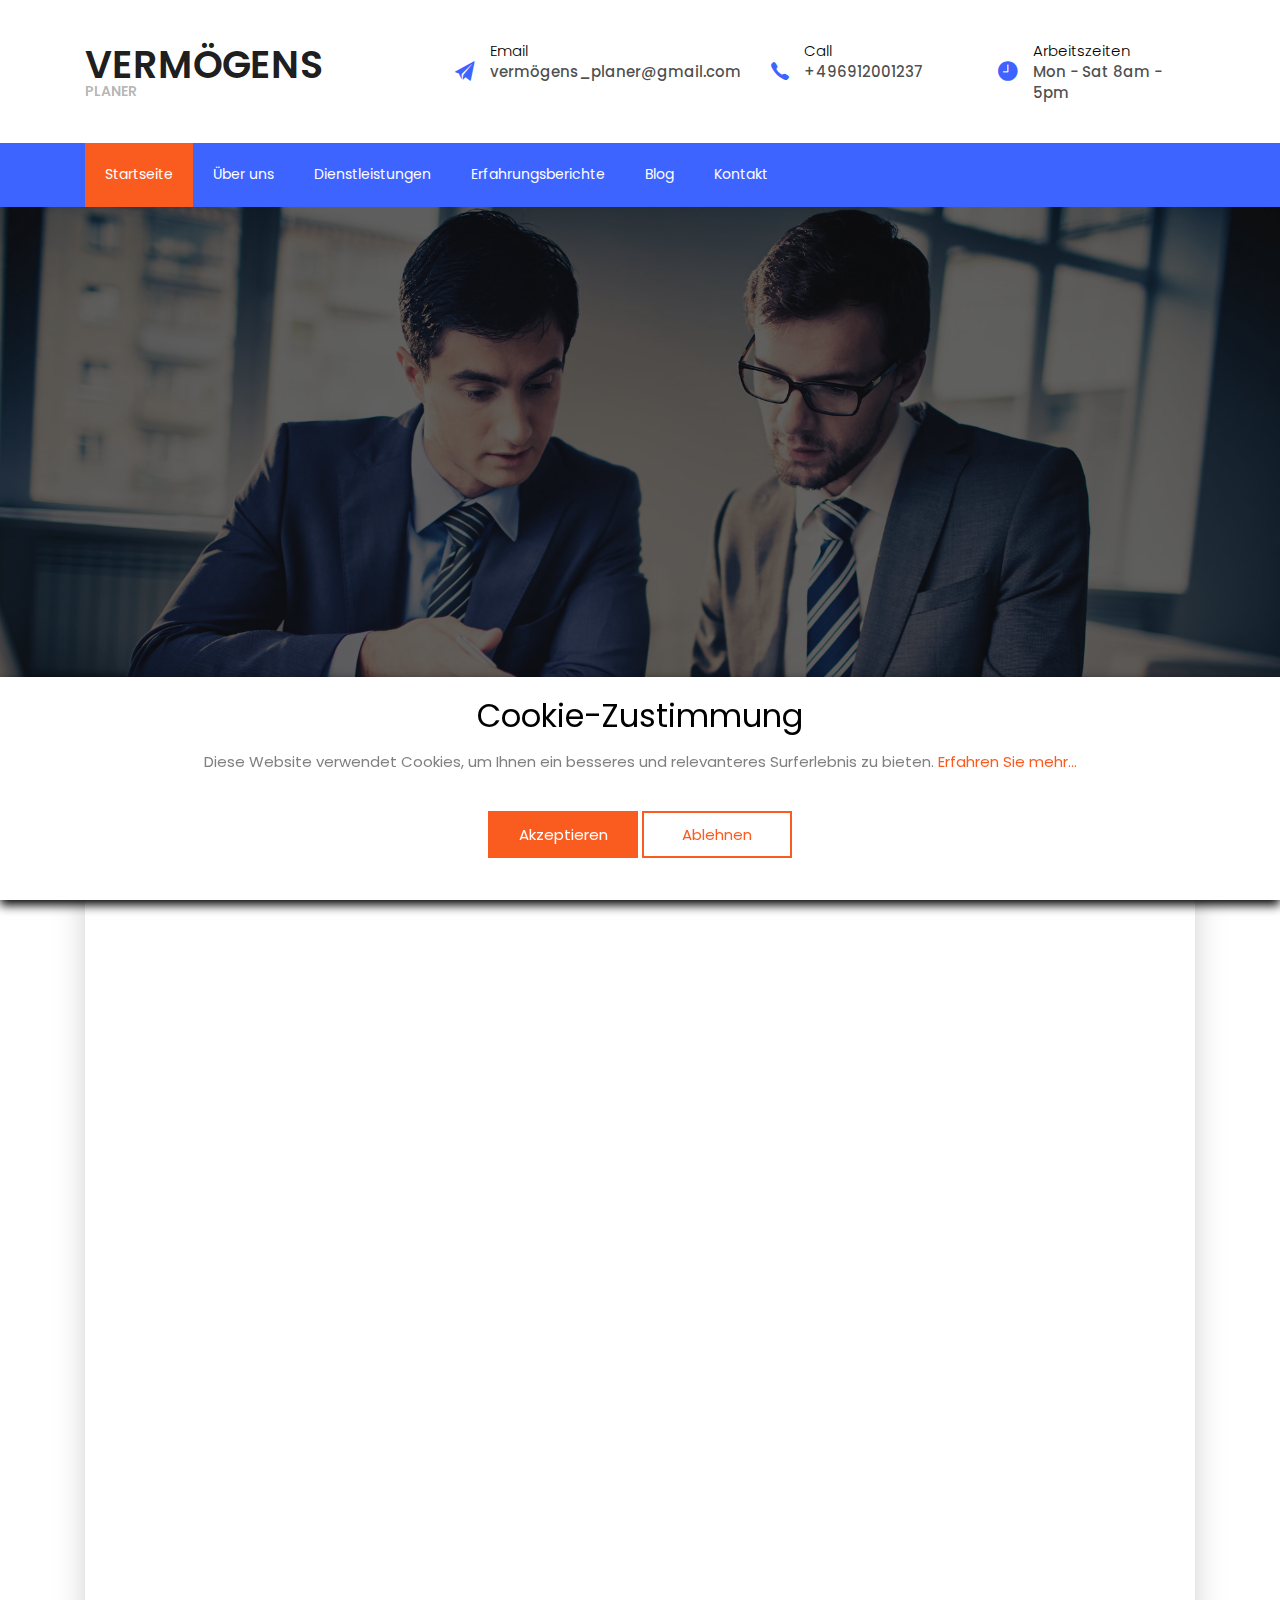
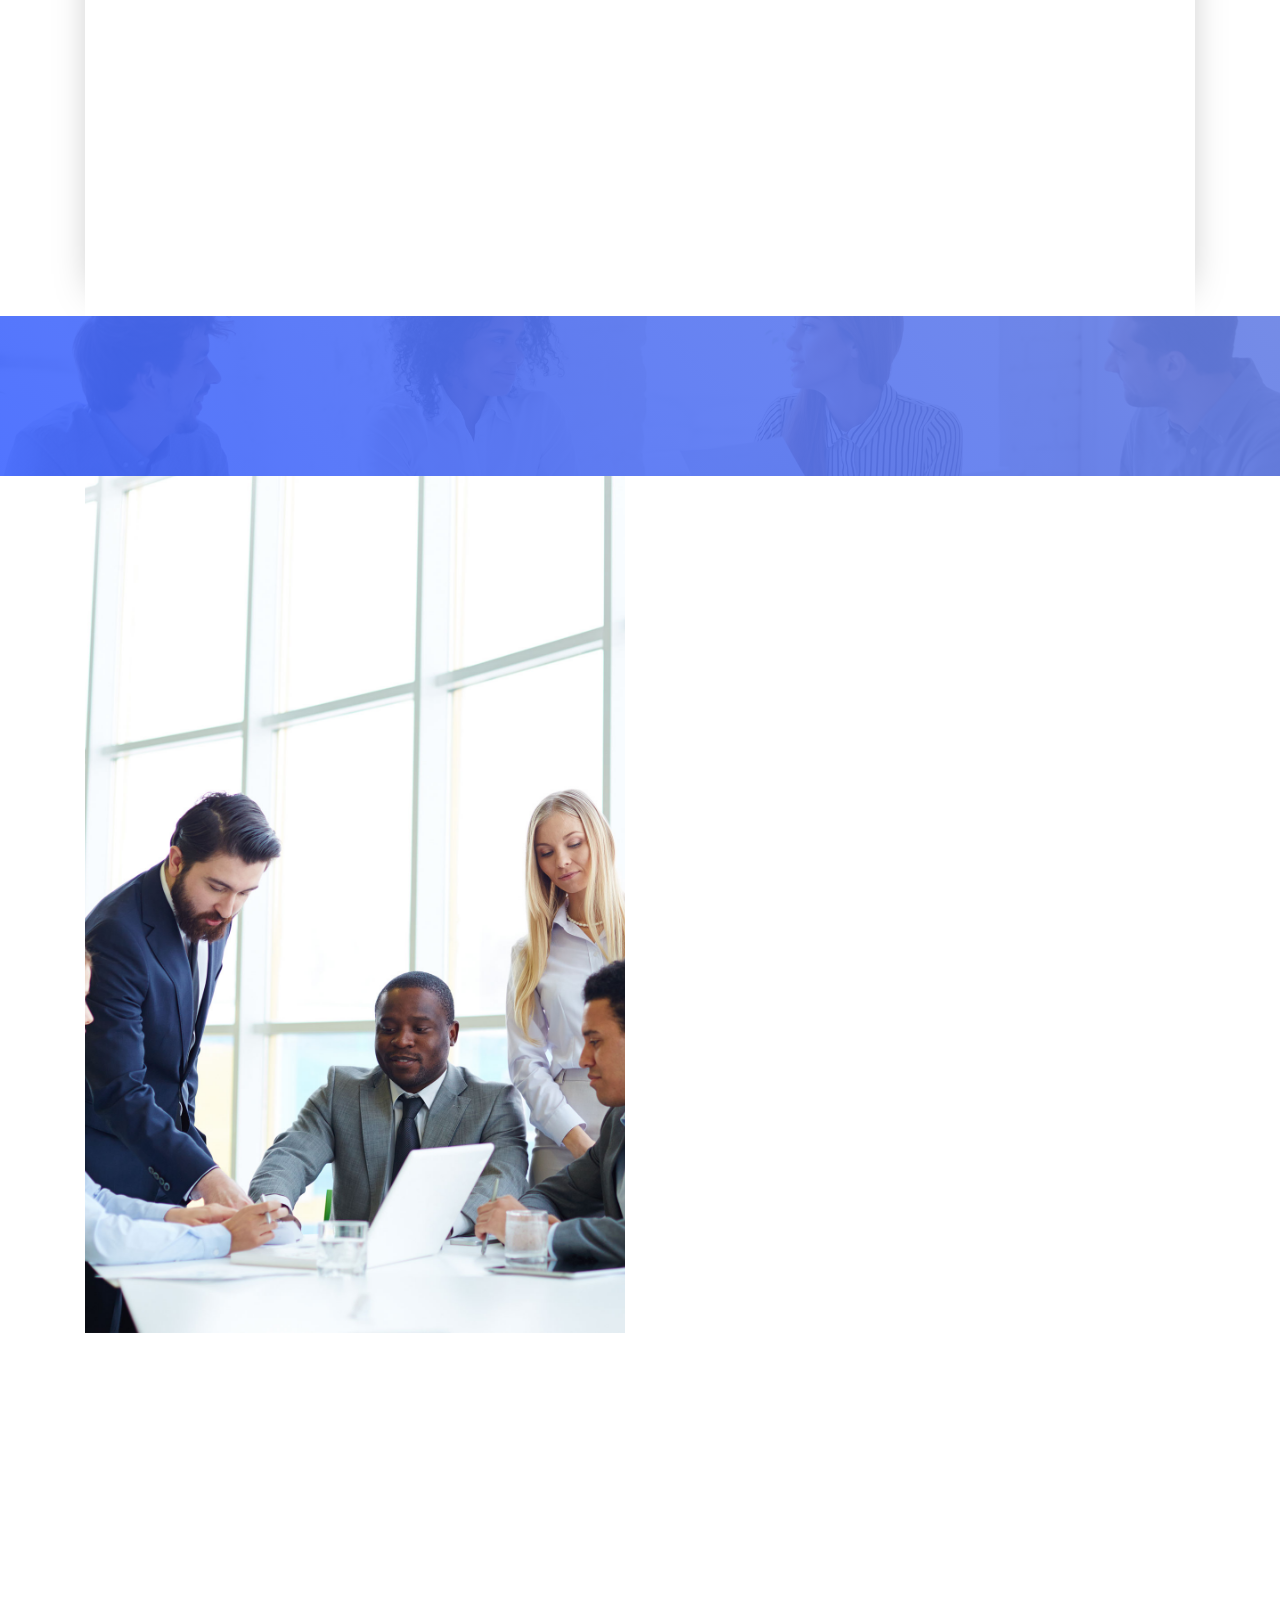
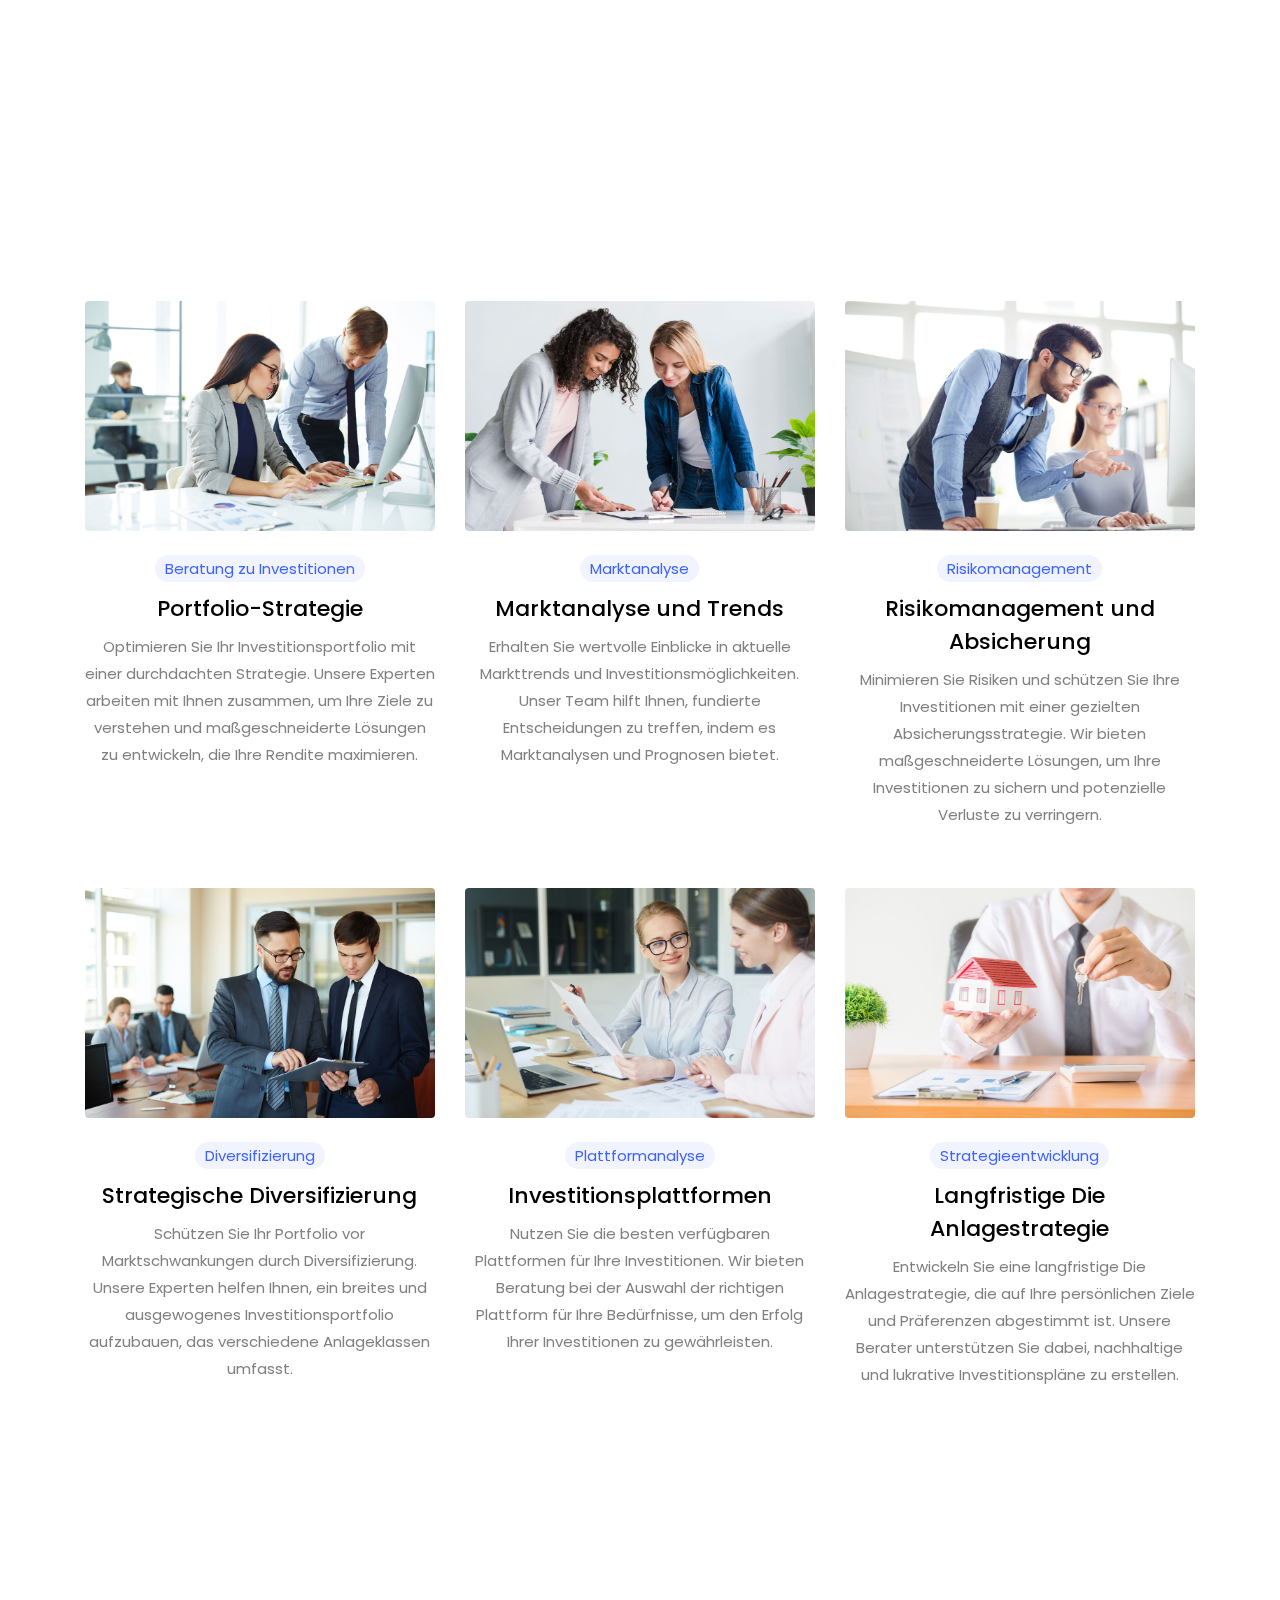
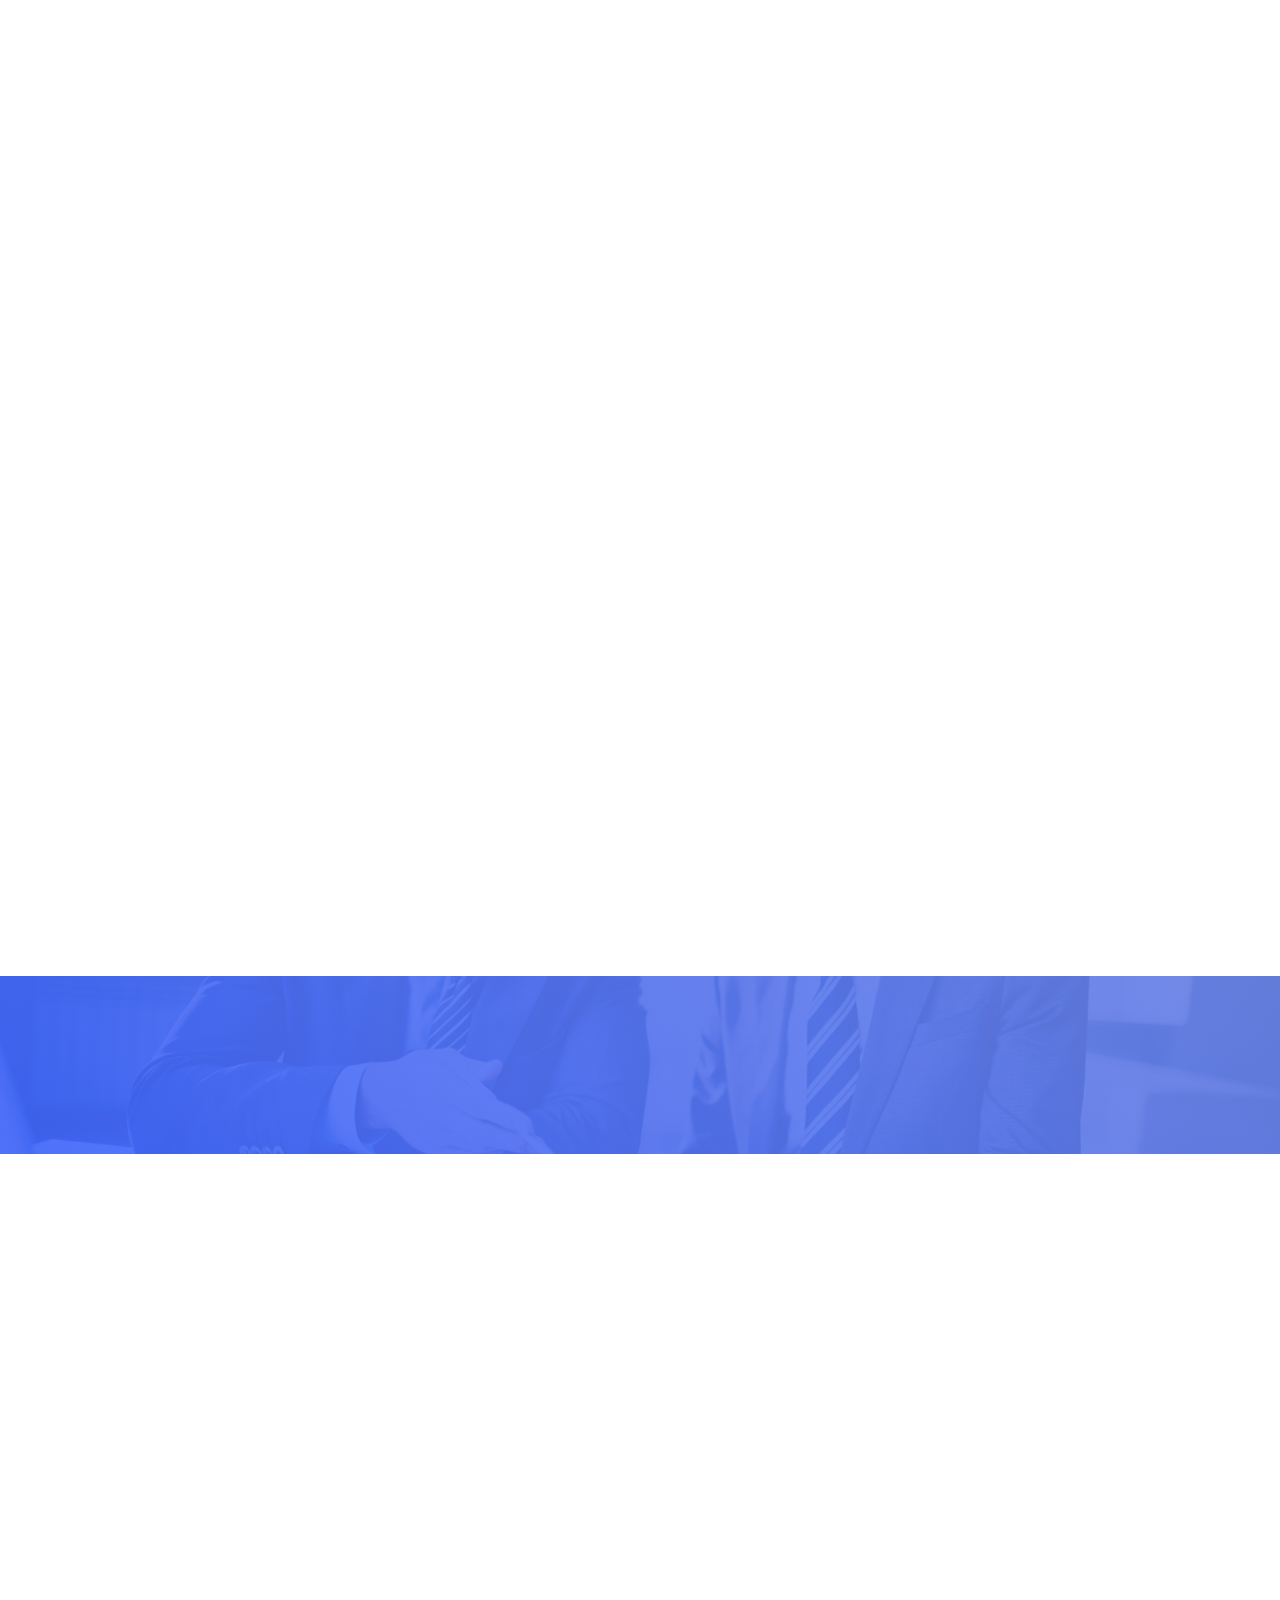
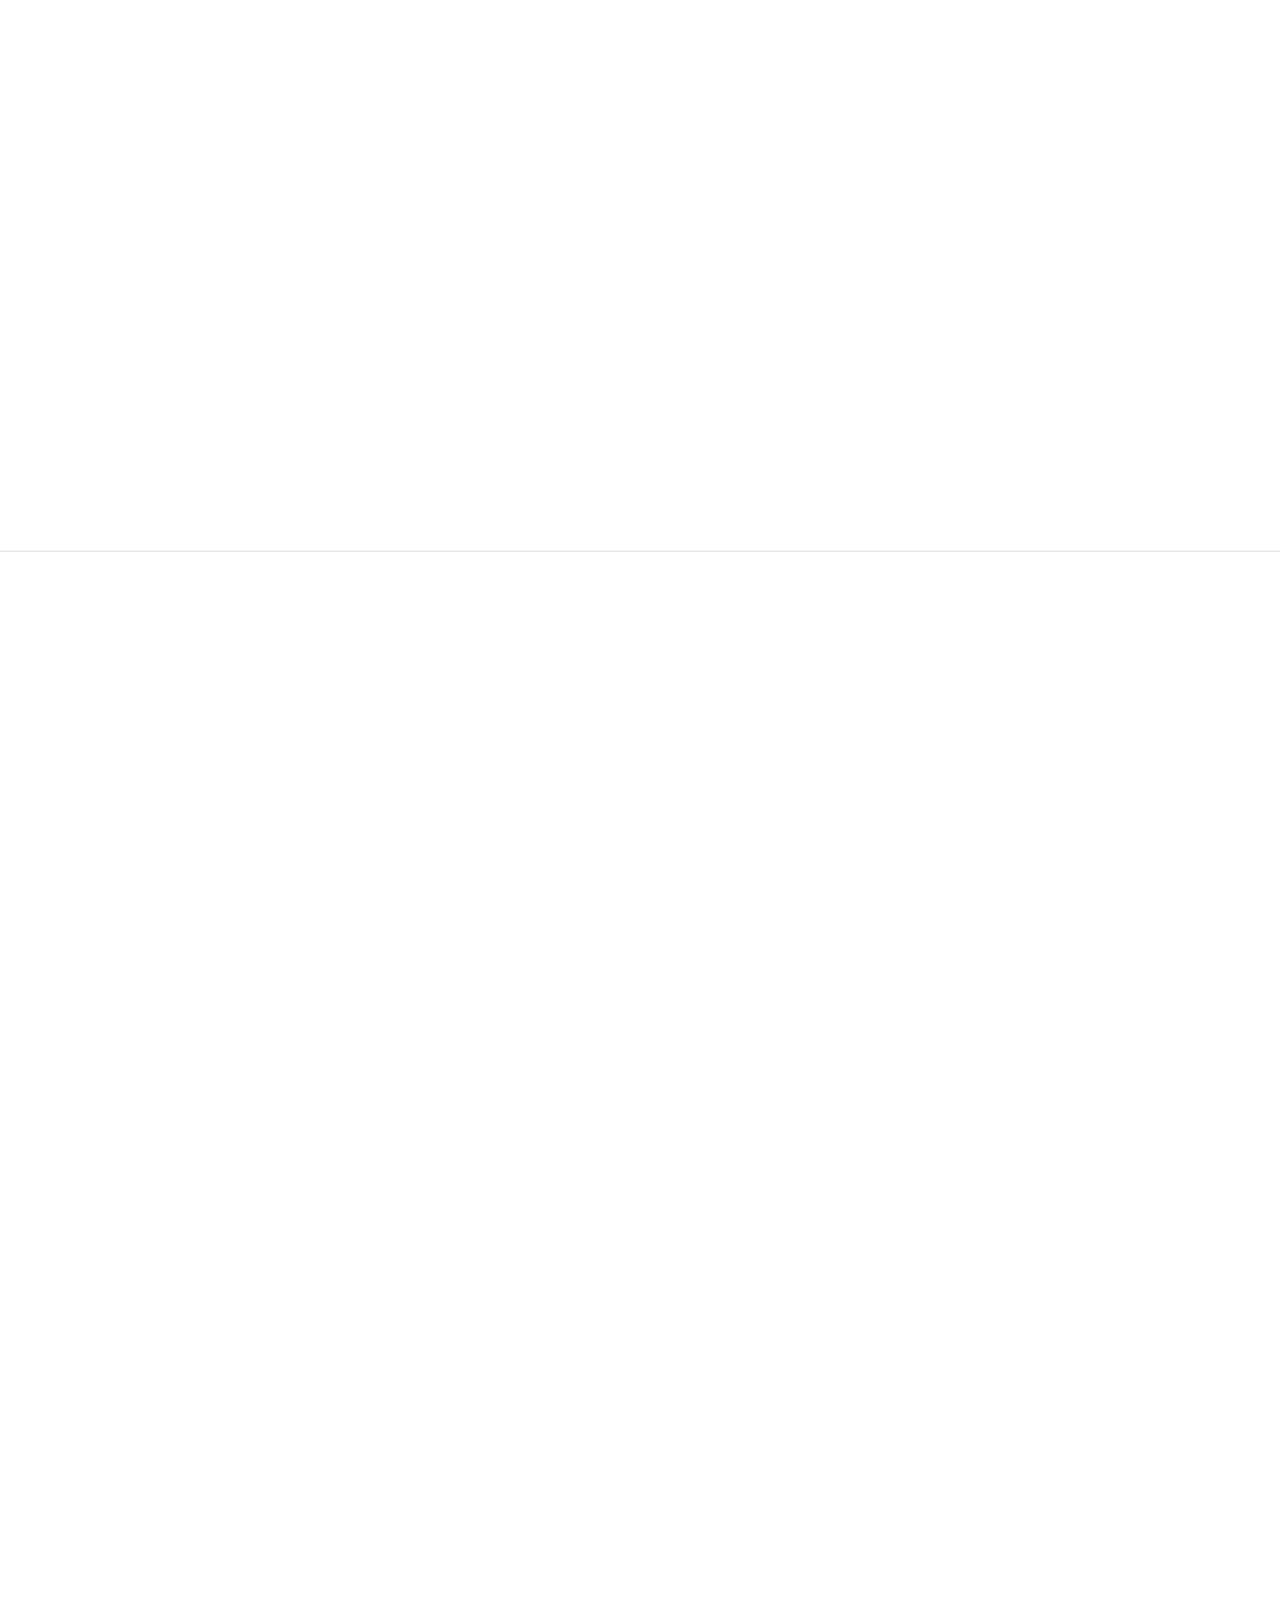
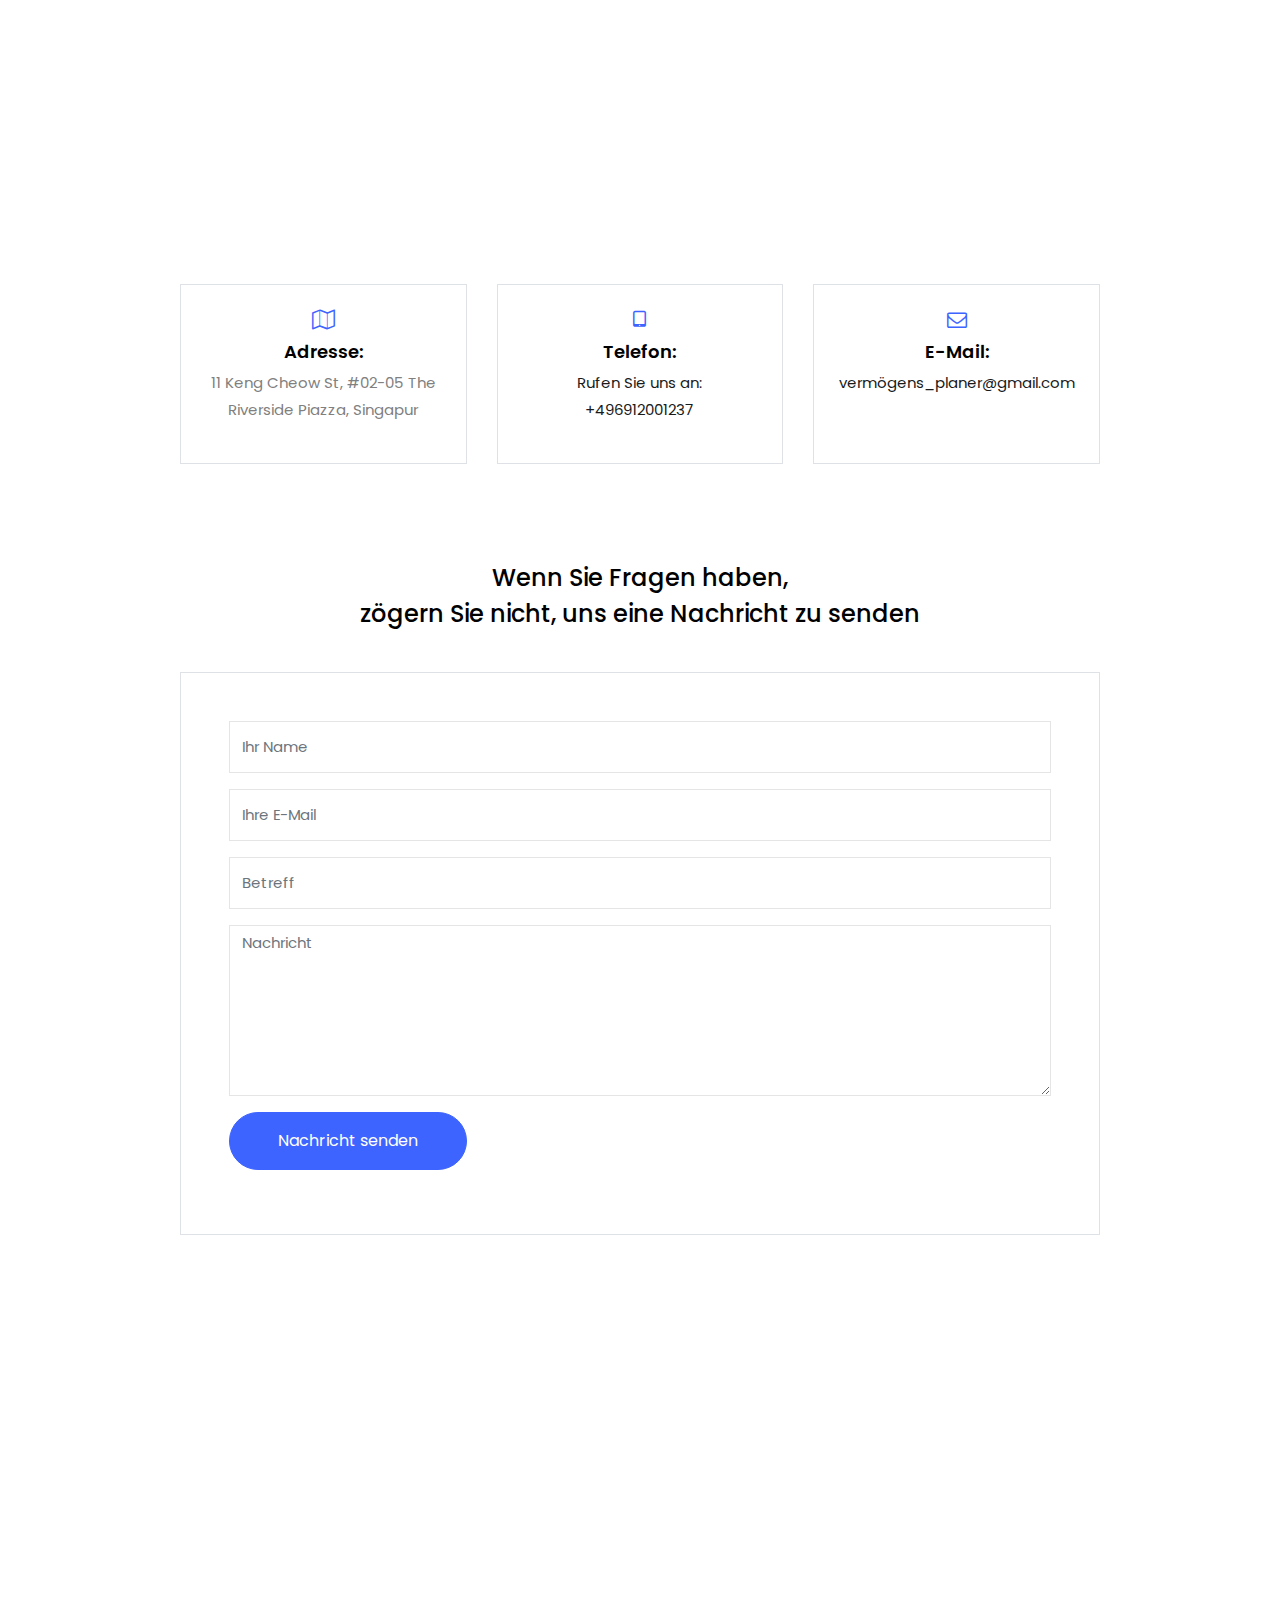
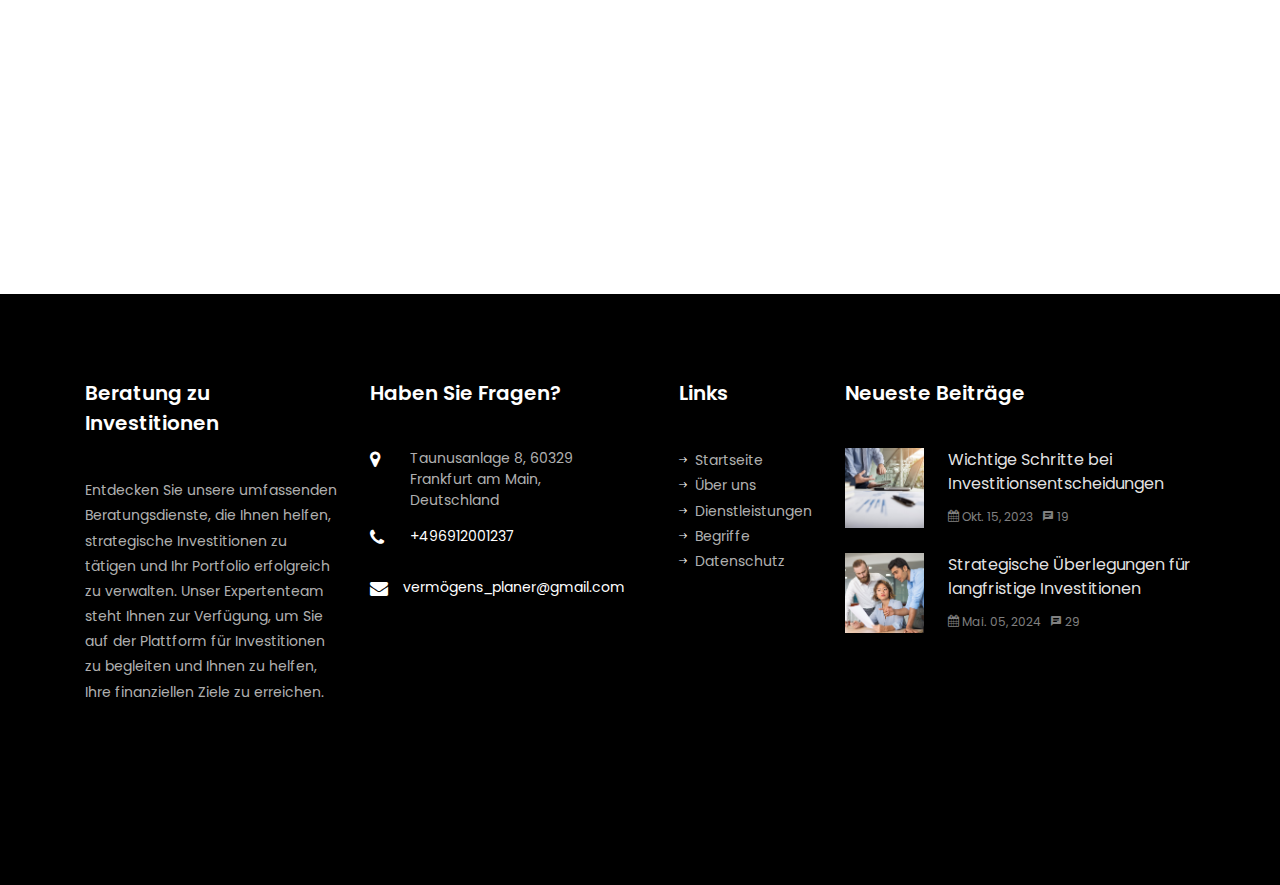
==== commit edde9f0e: "WIP" ====
--- a/index.html
+++ b/index.html
@@ -413,12 +413,12 @@
                         </div>
                         <p>
                             Auf unserer Plattform bieten wir umfassende
-                            Investitionsberatungsdienste, die Ihnen dabei
-                            helfen, fundierte Entscheidungen zu treffen. Unser
-                            erfahrenes Team kombiniert Expertenwissen mit
-                            individueller Betreuung, um maßgeschneiderte
-                            Strategien zu entwickeln, die Ihre Investitionsziele
-                            unterstützen und Ihre Interessen schützen.
+                            Anlageberatung, die Ihnen dabei helfen, fundierte
+                            Entscheidungen zu treffen. Unser erfahrenes Team
+                            kombiniert Expertenwissen mit individueller
+                            Betreuung, um maßgeschneiderte Strategien zu
+                            entwickeln, die Ihre Investitionsziele unterstützen
+                            und Ihre Interessen schützen.
                         </p>
                         <div class="tabulation-2 mt-4">
                             <ul
